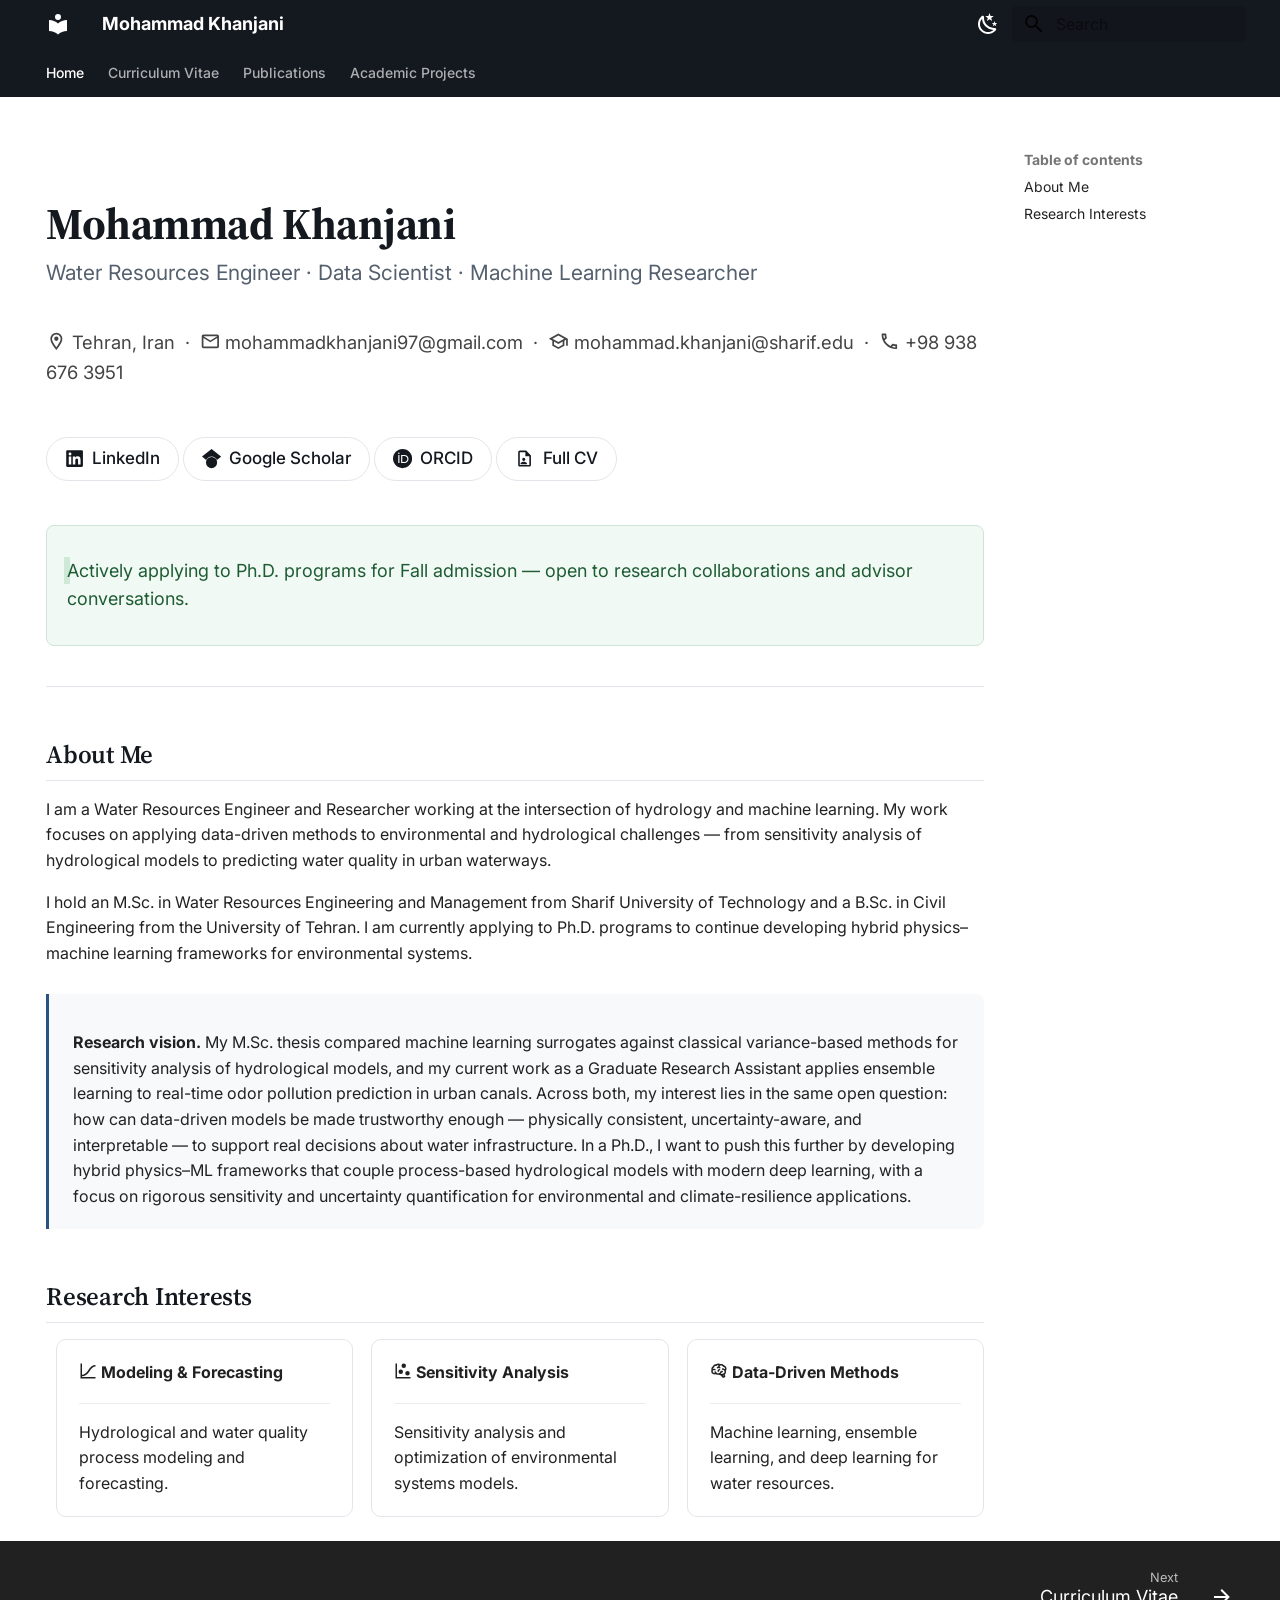
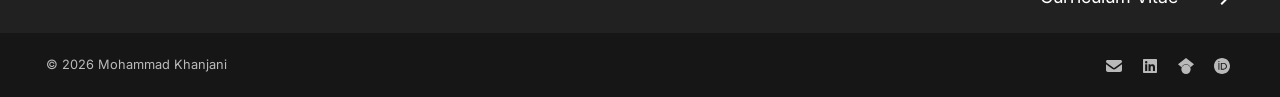
==== index.html @ a274e371 "Deployed  with MkDocs version: 1.6.1" ====
<!doctype html>
<html lang="en" class="no-js">
  <head>
    
      <meta charset="utf-8">
      <meta name="viewport" content="width=device-width,initial-scale=1">
      
        <meta name="description" content="Water Resources Engineer | Data Scientist | Machine Learning Researcher">
      
      
      
        <link rel="canonical" href="https://m-khanjani.github.io/">
      
      
      
        <link rel="next" href="cv/">
      
      
        
      
      
      <link rel="icon" href="assets/images/favicon.png">
      <meta name="generator" content="mkdocs-1.6.1, mkdocs-material-9.7.7">
    
    
      
        <title>Mohammad Khanjani</title>
      
    
    
      <link rel="stylesheet" href="assets/stylesheets/main.ec1eaa64.min.css">
      
        
        <link rel="stylesheet" href="assets/stylesheets/palette.ab4e12ef.min.css">
      
      


    
    
      
    
    
      
        
        
        <link rel="preconnect" href="https://fonts.gstatic.com" crossorigin>
        <link rel="stylesheet" href="https://fonts.googleapis.com/css?family=Roboto:300,300i,400,400i,700,700i%7CRoboto+Mono:400,400i,700,700i&display=fallback">
        <style>:root{--md-text-font:"Roboto";--md-code-font:"Roboto Mono"}</style>
      
    
    
      <link rel="stylesheet" href="assets/extra.css">
    
    <script>__md_scope=new URL(".",location),__md_hash=e=>[...e].reduce(((e,_)=>(e<<5)-e+_.charCodeAt(0)),0),__md_get=(e,_=localStorage,t=__md_scope)=>JSON.parse(_.getItem(t.pathname+"."+e)),__md_set=(e,_,t=localStorage,a=__md_scope)=>{try{t.setItem(a.pathname+"."+e,JSON.stringify(_))}catch(e){}}</script>
    
      

    
    
  </head>
  
  
    
    
      
    
    
    
    
    <body dir="ltr" data-md-color-scheme="default" data-md-color-primary="white" data-md-color-accent="indigo">
  
    
    <input class="md-toggle" data-md-toggle="drawer" type="checkbox" id="__drawer" autocomplete="off">
    <input class="md-toggle" data-md-toggle="search" type="checkbox" id="__search" autocomplete="off">
    <label class="md-overlay" for="__drawer"></label>
    <div data-md-component="skip">
      
        
        <a href="#mohammad-khanjani" class="md-skip">
          Skip to content
        </a>
      
    </div>
    <div data-md-component="announce">
      
    </div>
    
    
      

<header class="md-header" data-md-component="header">
  <nav class="md-header__inner md-grid" aria-label="Header">
    <a href="." title="Mohammad Khanjani" class="md-header__button md-logo" aria-label="Mohammad Khanjani" data-md-component="logo">
      
  
  <svg xmlns="http://www.w3.org/2000/svg" viewBox="0 0 24 24"><path d="M12 8a3 3 0 0 0 3-3 3 3 0 0 0-3-3 3 3 0 0 0-3 3 3 3 0 0 0 3 3m0 3.54C9.64 9.35 6.5 8 3 8v11c3.5 0 6.64 1.35 9 3.54 2.36-2.19 5.5-3.54 9-3.54V8c-3.5 0-6.64 1.35-9 3.54"/></svg>

    </a>
    <label class="md-header__button md-icon" for="__drawer">
      
      <svg xmlns="http://www.w3.org/2000/svg" viewBox="0 0 24 24"><path d="M3 6h18v2H3zm0 5h18v2H3zm0 5h18v2H3z"/></svg>
    </label>
    <div class="md-header__title" data-md-component="header-title">
      <div class="md-header__ellipsis">
        <div class="md-header__topic">
          <span class="md-ellipsis">
            Mohammad Khanjani
          </span>
        </div>
        <div class="md-header__topic" data-md-component="header-topic">
          <span class="md-ellipsis">
            
              Home
            
          </span>
        </div>
      </div>
    </div>
    
      
        <form class="md-header__option" data-md-component="palette">
  
    
    
    
    <input class="md-option" data-md-color-media="(prefers-color-scheme: light)" data-md-color-scheme="default" data-md-color-primary="white" data-md-color-accent="indigo"  aria-label="Switch to dark mode"  type="radio" name="__palette" id="__palette_0">
    
      <label class="md-header__button md-icon" title="Switch to dark mode" for="__palette_1" hidden>
        <svg xmlns="http://www.w3.org/2000/svg" viewBox="0 0 24 24"><path d="m17.75 4.09-2.53 1.94.91 3.06-2.63-1.81-2.63 1.81.91-3.06-2.53-1.94L12.44 4l1.06-3 1.06 3zm3.5 6.91-1.64 1.25.59 1.98-1.7-1.17-1.7 1.17.59-1.98L15.75 11l2.06-.05L18.5 9l.69 1.95zm-2.28 4.95c.83-.08 1.72 1.1 1.19 1.85-.32.45-.66.87-1.08 1.27C15.17 23 8.84 23 4.94 19.07c-3.91-3.9-3.91-10.24 0-14.14.4-.4.82-.76 1.27-1.08.75-.53 1.93.36 1.85 1.19-.27 2.86.69 5.83 2.89 8.02a9.96 9.96 0 0 0 8.02 2.89m-1.64 2.02a12.08 12.08 0 0 1-7.8-3.47c-2.17-2.19-3.33-5-3.49-7.82-2.81 3.14-2.7 7.96.31 10.98 3.02 3.01 7.84 3.12 10.98.31"/></svg>
      </label>
    
  
    
    
    
    <input class="md-option" data-md-color-media="(prefers-color-scheme: dark)" data-md-color-scheme="slate" data-md-color-primary="black" data-md-color-accent="indigo"  aria-label="Switch to light mode"  type="radio" name="__palette" id="__palette_1">
    
      <label class="md-header__button md-icon" title="Switch to light mode" for="__palette_0" hidden>
        <svg xmlns="http://www.w3.org/2000/svg" viewBox="0 0 24 24"><path d="M12 7a5 5 0 0 1 5 5 5 5 0 0 1-5 5 5 5 0 0 1-5-5 5 5 0 0 1 5-5m0 2a3 3 0 0 0-3 3 3 3 0 0 0 3 3 3 3 0 0 0 3-3 3 3 0 0 0-3-3m0-7 2.39 3.42C13.65 5.15 12.84 5 12 5s-1.65.15-2.39.42zM3.34 7l4.16-.35A7.2 7.2 0 0 0 5.94 8.5c-.44.74-.69 1.5-.83 2.29zm.02 10 1.76-3.77a7.131 7.131 0 0 0 2.38 4.14zM20.65 7l-1.77 3.79a7.02 7.02 0 0 0-2.38-4.15zm-.01 10-4.14.36c.59-.51 1.12-1.14 1.54-1.86.42-.73.69-1.5.83-2.29zM12 22l-2.41-3.44c.74.27 1.55.44 2.41.44.82 0 1.63-.17 2.37-.44z"/></svg>
      </label>
    
  
</form>
      
    
    
      <script>var palette=__md_get("__palette");if(palette&&palette.color){if("(prefers-color-scheme)"===palette.color.media){var media=matchMedia("(prefers-color-scheme: light)"),input=document.querySelector(media.matches?"[data-md-color-media='(prefers-color-scheme: light)']":"[data-md-color-media='(prefers-color-scheme: dark)']");palette.color.media=input.getAttribute("data-md-color-media"),palette.color.scheme=input.getAttribute("data-md-color-scheme"),palette.color.primary=input.getAttribute("data-md-color-primary"),palette.color.accent=input.getAttribute("data-md-color-accent")}for(var[key,value]of Object.entries(palette.color))document.body.setAttribute("data-md-color-"+key,value)}</script>
    
    
    
      
      
        <label class="md-header__button md-icon" for="__search">
          
          <svg xmlns="http://www.w3.org/2000/svg" viewBox="0 0 24 24"><path d="M9.5 3A6.5 6.5 0 0 1 16 9.5c0 1.61-.59 3.09-1.56 4.23l.27.27h.79l5 5-1.5 1.5-5-5v-.79l-.27-.27A6.52 6.52 0 0 1 9.5 16 6.5 6.5 0 0 1 3 9.5 6.5 6.5 0 0 1 9.5 3m0 2C7 5 5 7 5 9.5S7 14 9.5 14 14 12 14 9.5 12 5 9.5 5"/></svg>
        </label>
        <div class="md-search" data-md-component="search" role="dialog">
  <label class="md-search__overlay" for="__search"></label>
  <div class="md-search__inner" role="search">
    <form class="md-search__form" name="search">
      <input type="text" class="md-search__input" name="query" aria-label="Search" placeholder="Search" autocapitalize="off" autocorrect="off" autocomplete="off" spellcheck="false" data-md-component="search-query" required>
      <label class="md-search__icon md-icon" for="__search">
        
        <svg xmlns="http://www.w3.org/2000/svg" viewBox="0 0 24 24"><path d="M9.5 3A6.5 6.5 0 0 1 16 9.5c0 1.61-.59 3.09-1.56 4.23l.27.27h.79l5 5-1.5 1.5-5-5v-.79l-.27-.27A6.52 6.52 0 0 1 9.5 16 6.5 6.5 0 0 1 3 9.5 6.5 6.5 0 0 1 9.5 3m0 2C7 5 5 7 5 9.5S7 14 9.5 14 14 12 14 9.5 12 5 9.5 5"/></svg>
        
        <svg xmlns="http://www.w3.org/2000/svg" viewBox="0 0 24 24"><path d="M20 11v2H8l5.5 5.5-1.42 1.42L4.16 12l7.92-7.92L13.5 5.5 8 11z"/></svg>
      </label>
      <nav class="md-search__options" aria-label="Search">
        
        <button type="reset" class="md-search__icon md-icon" title="Clear" aria-label="Clear" tabindex="-1">
          
          <svg xmlns="http://www.w3.org/2000/svg" viewBox="0 0 24 24"><path d="M19 6.41 17.59 5 12 10.59 6.41 5 5 6.41 10.59 12 5 17.59 6.41 19 12 13.41 17.59 19 19 17.59 13.41 12z"/></svg>
        </button>
      </nav>
      
        <div class="md-search__suggest" data-md-component="search-suggest"></div>
      
    </form>
    <div class="md-search__output">
      <div class="md-search__scrollwrap" tabindex="0" data-md-scrollfix>
        <div class="md-search-result" data-md-component="search-result">
          <div class="md-search-result__meta">
            Initializing search
          </div>
          <ol class="md-search-result__list" role="presentation"></ol>
        </div>
      </div>
    </div>
  </div>
</div>
      
    
    
  </nav>
  
</header>
    
    <div class="md-container" data-md-component="container">
      
      
        
          
            
<nav class="md-tabs" aria-label="Tabs" data-md-component="tabs">
  <div class="md-grid">
    <ul class="md-tabs__list">
      
        
  
  
  
    
  
  
    <li class="md-tabs__item md-tabs__item--active">
      <a href="." class="md-tabs__link">
        
  
  
    
  
  Home

      </a>
    </li>
  

      
        
  
  
  
  
    <li class="md-tabs__item">
      <a href="cv/" class="md-tabs__link">
        
  
  
    
  
  Curriculum Vitae

      </a>
    </li>
  

      
        
  
  
  
  
    <li class="md-tabs__item">
      <a href="publications/" class="md-tabs__link">
        
  
  
    
  
  Publications

      </a>
    </li>
  

      
        
  
  
  
  
    <li class="md-tabs__item">
      <a href="projects/" class="md-tabs__link">
        
  
  
    
  
  Academic Projects

      </a>
    </li>
  

      
    </ul>
  </div>
</nav>
          
        
      
      <main class="md-main" data-md-component="main">
        <div class="md-main__inner md-grid">
          
            
              
                
              
              <div class="md-sidebar md-sidebar--primary" data-md-component="sidebar" data-md-type="navigation" hidden>
                <div class="md-sidebar__scrollwrap">
                  <div class="md-sidebar__inner">
                    


  


<nav class="md-nav md-nav--primary md-nav--lifted" aria-label="Navigation" data-md-level="0">
  <label class="md-nav__title" for="__drawer">
    <a href="." title="Mohammad Khanjani" class="md-nav__button md-logo" aria-label="Mohammad Khanjani" data-md-component="logo">
      
  
  <svg xmlns="http://www.w3.org/2000/svg" viewBox="0 0 24 24"><path d="M12 8a3 3 0 0 0 3-3 3 3 0 0 0-3-3 3 3 0 0 0-3 3 3 3 0 0 0 3 3m0 3.54C9.64 9.35 6.5 8 3 8v11c3.5 0 6.64 1.35 9 3.54 2.36-2.19 5.5-3.54 9-3.54V8c-3.5 0-6.64 1.35-9 3.54"/></svg>

    </a>
    Mohammad Khanjani
  </label>
  
  <ul class="md-nav__list" data-md-scrollfix>
    
      
      
  
  
    
  
  
  
    <li class="md-nav__item md-nav__item--active">
      
      <input class="md-nav__toggle md-toggle" type="checkbox" id="__toc">
      
      
        
      
      
        <label class="md-nav__link md-nav__link--active" for="__toc">
          
  
  
  <span class="md-ellipsis">
    
  
    Home
  

    
  </span>
  
  

          <span class="md-nav__icon md-icon"></span>
        </label>
      
      <a href="." class="md-nav__link md-nav__link--active">
        
  
  
  <span class="md-ellipsis">
    
  
    Home
  

    
  </span>
  
  

      </a>
      
        

<nav class="md-nav md-nav--secondary" aria-label="Table of contents">
  
  
  
    
  
  
    <label class="md-nav__title" for="__toc">
      <span class="md-nav__icon md-icon"></span>
      Table of contents
    </label>
    <ul class="md-nav__list" data-md-component="toc" data-md-scrollfix>
      
        <li class="md-nav__item">
  <a href="#about-me" class="md-nav__link">
    <span class="md-ellipsis">
      
        About Me
      
    </span>
  </a>
  
</li>
      
        <li class="md-nav__item">
  <a href="#research-interests" class="md-nav__link">
    <span class="md-ellipsis">
      
        Research Interests
      
    </span>
  </a>
  
</li>
      
    </ul>
  
</nav>
      
    </li>
  

    
      
      
  
  
  
  
    <li class="md-nav__item">
      <a href="cv/" class="md-nav__link">
        
  
  
  <span class="md-ellipsis">
    
  
    Curriculum Vitae
  

    
  </span>
  
  

      </a>
    </li>
  

    
      
      
  
  
  
  
    <li class="md-nav__item">
      <a href="publications/" class="md-nav__link">
        
  
  
  <span class="md-ellipsis">
    
  
    Publications
  

    
  </span>
  
  

      </a>
    </li>
  

    
      
      
  
  
  
  
    <li class="md-nav__item">
      <a href="projects/" class="md-nav__link">
        
  
  
  <span class="md-ellipsis">
    
  
    Academic Projects
  

    
  </span>
  
  

      </a>
    </li>
  

    
  </ul>
</nav>
                  </div>
                </div>
              </div>
            
            
              
                
              
              <div class="md-sidebar md-sidebar--secondary" data-md-component="sidebar" data-md-type="toc" >
                <div class="md-sidebar__scrollwrap">
                  <div class="md-sidebar__inner">
                    

<nav class="md-nav md-nav--secondary" aria-label="Table of contents">
  
  
  
    
  
  
    <label class="md-nav__title" for="__toc">
      <span class="md-nav__icon md-icon"></span>
      Table of contents
    </label>
    <ul class="md-nav__list" data-md-component="toc" data-md-scrollfix>
      
        <li class="md-nav__item">
  <a href="#about-me" class="md-nav__link">
    <span class="md-ellipsis">
      
        About Me
      
    </span>
  </a>
  
</li>
      
        <li class="md-nav__item">
  <a href="#research-interests" class="md-nav__link">
    <span class="md-ellipsis">
      
        Research Interests
      
    </span>
  </a>
  
</li>
      
    </ul>
  
</nav>
                  </div>
                </div>
              </div>
            
          
          
            <div class="md-content" data-md-component="content">
              
              <article class="md-content__inner md-typeset">
                
                  
  




<div class="hero">
<h1 id="mohammad-khanjani">Mohammad Khanjani<a class="headerlink" href="#mohammad-khanjani" title="Permanent link">&para;</a></h1>
<div class="tagline">Water Resources Engineer · Data Scientist · Machine Learning Researcher</div>
<div class="contact-row">
<p><span class="twemoji"><svg xmlns="http://www.w3.org/2000/svg" viewBox="0 0 24 24"><path d="M12 6.5A2.5 2.5 0 0 1 14.5 9a2.5 2.5 0 0 1-2.5 2.5A2.5 2.5 0 0 1 9.5 9 2.5 2.5 0 0 1 12 6.5M12 2a7 7 0 0 1 7 7c0 5.25-7 13-7 13S5 14.25 5 9a7 7 0 0 1 7-7m0 2a5 5 0 0 0-5 5c0 1 0 3 5 9.71C17 12 17 10 17 9a5 5 0 0 0-5-5"/></svg></span> Tehran, Iran &nbsp;·&nbsp;
<span class="twemoji"><svg xmlns="http://www.w3.org/2000/svg" viewBox="0 0 24 24"><path d="M22 6c0-1.1-.9-2-2-2H4c-1.1 0-2 .9-2 2v12c0 1.1.9 2 2 2h16c1.1 0 2-.9 2-2zm-2 0-8 5-8-5zm0 12H4V8l8 5 8-5z"/></svg></span> <a href="mailto:mohammadkhanjani97@gmail.com">mohammadkhanjani97@gmail.com</a> &nbsp;·&nbsp;
<span class="twemoji"><svg xmlns="http://www.w3.org/2000/svg" viewBox="0 0 24 24"><path d="M12 3 1 9l4 2.18v6L12 21l7-3.82v-6l2-1.09V17h2V9zm6.82 6L12 12.72 5.18 9 12 5.28zM17 16l-5 2.72L7 16v-3.73L12 15l5-2.73z"/></svg></span> <a href="mailto:mohammad.khanjani@sharif.edu">mohammad.khanjani@sharif.edu</a> &nbsp;·&nbsp;
<span class="twemoji"><svg xmlns="http://www.w3.org/2000/svg" viewBox="0 0 24 24"><path d="M20 15.5c-1.2 0-2.5-.2-3.6-.6h-.3c-.3 0-.5.1-.7.3l-2.2 2.2c-2.8-1.5-5.2-3.8-6.6-6.6l2.2-2.2c.3-.3.4-.7.2-1-.3-1.1-.5-2.4-.5-3.6 0-.5-.5-1-1-1H4c-.5 0-1 .5-1 1 0 9.4 7.6 17 17 17 .5 0 1-.5 1-1v-3.5c0-.5-.5-1-1-1M5 5h1.5c.1.9.3 1.8.5 2.6L5.8 8.8C5.4 7.6 5.1 6.3 5 5m14 14c-1.3-.1-2.6-.4-3.8-.8l1.2-1.2c.8.2 1.7.4 2.6.4z"/></svg></span> +98 938 676 3951</p>
</div>
<div class="links-row">
<p><a href="http://www.linkedin.com/in/mohammad-khanjani" target="_blank"><span class="twemoji"><svg xmlns="http://www.w3.org/2000/svg" viewBox="0 0 448 512"><!--! Font Awesome Free 7.1.0 by @fontawesome - https://fontawesome.com License - https://fontawesome.com/license/free (Icons: CC BY 4.0, Fonts: SIL OFL 1.1, Code: MIT License) Copyright 2025 Fonticons, Inc.--><path d="M416 32H31.9C14.3 32 0 46.5 0 64.3v383.4C0 465.5 14.3 480 31.9 480H416c17.6 0 32-14.5 32-32.3V64.3c0-17.8-14.4-32.3-32-32.3M135.4 416H69V202.2h66.5V416zM102.2 96a38.5 38.5 0 1 1 0 77 38.5 38.5 0 1 1 0-77m282.1 320h-66.4V312c0-24.8-.5-56.7-34.5-56.7-34.6 0-39.9 27-39.9 54.9V416h-66.4V202.2h63.7v29.2h.9c8.9-16.8 30.6-34.5 62.9-34.5 67.2 0 79.7 44.3 79.7 101.9z"/></svg></span> LinkedIn</a>
<a href="https://scholar.google.com/citations?user=9mB5DhoAAAAJ&amp;hl=en" target="_blank"><span class="twemoji"><svg xmlns="http://www.w3.org/2000/svg" viewBox="0 0 24 24"><path d="M5.242 13.769 0 9.5 12 0l12 9.5-5.242 4.269C17.548 11.249 14.978 9.5 12 9.5c-2.977 0-5.548 1.748-6.758 4.269M12 10a7 7 0 1 0 0 14 7 7 0 0 0 0-14"/></svg></span> Google Scholar</a>
<a href="https://orcid.org/0000-0002-9907-7045" target="_blank"><span class="twemoji"><svg xmlns="http://www.w3.org/2000/svg" viewBox="0 0 24 24"><path d="M12 0C5.372 0 0 5.372 0 12s5.372 12 12 12 12-5.372 12-12S18.628 0 12 0M7.369 4.378c.525 0 .947.431.947.947s-.422.947-.947.947a.95.95 0 0 1-.947-.947c0-.525.422-.947.947-.947m-.722 3.038h1.444v10.041H6.647zm3.562 0h3.9c3.712 0 5.344 2.653 5.344 5.025 0 2.578-2.016 5.025-5.325 5.025h-3.919zm1.444 1.303v7.444h2.297c3.272 0 4.022-2.484 4.022-3.722 0-2.016-1.284-3.722-4.097-3.722z"/></svg></span> ORCID</a>
<a href="cv/"><span class="twemoji"><svg xmlns="http://www.w3.org/2000/svg" viewBox="0 0 24 24"><path d="M14 2H6a2 2 0 0 0-2 2v16c0 1.11.89 2 2 2h12c1.11 0 2-.89 2-2V8zm4 18H6V4h7v5h5zm-5-7c0 1.1-.9 2-2 2s-2-.9-2-2 .9-2 2-2 2 .9 2 2m2 5v1H7v-1c0-1.33 2.67-2 4-2s4 .67 4 2"/></svg></span> Full CV</a></p>
</div>
<div class="status-banner">
<p><span class="dot"></span> Actively applying to Ph.D. programs for Fall admission — open to research collaborations and advisor conversations.</p>
</div>
</div>
<h2 id="about-me">About Me<a class="headerlink" href="#about-me" title="Permanent link">&para;</a></h2>
<p>I am a Water Resources Engineer and Researcher working at the intersection of hydrology and machine learning. My work focuses on applying data-driven methods to environmental and hydrological challenges — from sensitivity analysis of hydrological models to predicting water quality in urban waterways.</p>
<p>I hold an M.Sc. in Water Resources Engineering and Management from Sharif University of Technology and a B.Sc. in Civil Engineering from the University of Tehran. I am currently applying to Ph.D. programs to continue developing hybrid physics–machine learning frameworks for environmental systems.</p>
<div class="callout">
<p><strong>Research vision.</strong> My M.Sc. thesis compared machine learning surrogates against classical variance-based methods for sensitivity analysis of hydrological models, and my current work as a Graduate Research Assistant applies ensemble learning to real-time odor pollution prediction in urban canals. Across both, my interest lies in the same open question: how can data-driven models be made trustworthy enough — physically consistent, uncertainty-aware, and interpretable — to support real decisions about water infrastructure. In a Ph.D., I want to push this further by developing hybrid physics–ML frameworks that couple process-based hydrological models with modern deep learning, with a focus on rigorous sensitivity and uncertainty quantification for environmental and climate-resilience applications.</p>
</div>
<h2 id="research-interests">Research Interests<a class="headerlink" href="#research-interests" title="Permanent link">&para;</a></h2>
<div class="grid cards">
<ul>
<li>
<p><span class="twemoji"><svg xmlns="http://www.w3.org/2000/svg" viewBox="0 0 24 24"><path d="M4 19v1h18v2H2V2h2v15c3 0 6-2 8.1-5.6 3-5 6.3-7.4 9.9-7.4v2c-2.8 0-5.5 2.1-8.1 6.5C11.3 16.6 7.7 19 4 19"/></svg></span> <strong>Modeling &amp; Forecasting</strong></p>
<hr />
<p>Hydrological and water quality process modeling and forecasting.</p>
</li>
<li>
<p><span class="twemoji"><svg xmlns="http://www.w3.org/2000/svg" viewBox="0 0 24 24"><path d="M2 2h2v18h18v2H2zm7 8a3 3 0 0 1 3 3 3 3 0 0 1-3 3 3 3 0 0 1-3-3 3 3 0 0 1 3-3m4-8a3 3 0 0 1 3 3 3 3 0 0 1-3 3 3 3 0 0 1-3-3 3 3 0 0 1 3-3m5 10a3 3 0 0 1 3 3 3 3 0 0 1-3 3 3 3 0 0 1-3-3 3 3 0 0 1 3-3"/></svg></span> <strong>Sensitivity Analysis</strong></p>
<hr />
<p>Sensitivity analysis and optimization of environmental systems models.</p>
</li>
<li>
<p><span class="twemoji"><svg xmlns="http://www.w3.org/2000/svg" viewBox="0 0 24 24"><path d="M21.33 12.91c.09 1.55-.62 3.04-1.89 3.95l.77 1.49c.23.45.26.98.06 1.45-.19.47-.58.84-1.06 1l-.79.25a1.687 1.687 0 0 1-1.86-.55L14.44 18c-.89-.15-1.73-.53-2.44-1.1-.5.15-1 .23-1.5.23-.88 0-1.76-.27-2.5-.79-.53.16-1.07.23-1.62.22-.79.01-1.57-.15-2.3-.45a4.1 4.1 0 0 1-2.43-3.61c-.08-.72.04-1.45.35-2.11-.29-.75-.32-1.57-.07-2.33C2.3 7.11 3 6.32 3.87 5.82c.58-1.69 2.21-2.82 4-2.7 1.6-1.5 4.05-1.66 5.83-.37.42-.11.86-.17 1.3-.17 1.36-.03 2.65.57 3.5 1.64 2.04.53 3.5 2.35 3.58 4.47.05 1.11-.25 2.2-.86 3.13.07.36.11.72.11 1.09m-5-1.41c.57.07 1.02.5 1.02 1.07a1 1 0 0 1-1 1h-.63c-.32.9-.88 1.69-1.62 2.29.25.09.51.14.77.21 5.13-.07 4.53-3.2 4.53-3.25a2.59 2.59 0 0 0-2.69-2.49 1 1 0 0 1-1-1 1 1 0 0 1 1-1c1.23.03 2.41.49 3.33 1.3.05-.29.08-.59.08-.89-.06-1.24-.62-2.32-2.87-2.53-1.25-2.96-4.4-1.32-4.4-.4-.03.23.21.72.25.75a1 1 0 0 1 1 1c0 .55-.45 1-1 1-.53-.02-1.03-.22-1.43-.56-.48.31-1.03.5-1.6.56-.57.05-1.04-.35-1.07-.9a.97.97 0 0 1 .88-1.1c.16-.02.94-.14.94-.77 0-.66.25-1.29.68-1.79-.92-.25-1.91.08-2.91 1.29C6.75 5 6 5.25 5.45 7.2 4.5 7.67 4 8 3.78 9c1.08-.22 2.19-.13 3.22.25.5.19.78.75.59 1.29-.19.52-.77.78-1.29.59-.73-.32-1.55-.34-2.3-.06-.32.27-.32.83-.32 1.27 0 .74.37 1.43 1 1.83.53.27 1.12.41 1.71.4q-.225-.39-.39-.81a1.038 1.038 0 0 1 1.96-.68c.4 1.14 1.42 1.92 2.62 2.05 1.37-.07 2.59-.88 3.19-2.13.23-1.38 1.34-1.5 2.56-1.5m2 7.47-.62-1.3-.71.16 1 1.25zm-4.65-8.61a1 1 0 0 0-.91-1.03c-.71-.04-1.4.2-1.93.67-.57.58-.87 1.38-.84 2.19a1 1 0 0 0 1 1c.57 0 1-.45 1-1 0-.27.07-.54.23-.76.12-.1.27-.15.43-.15.55.03 1.02-.38 1.02-.92"/></svg></span> <strong>Data-Driven Methods</strong></p>
<hr />
<p>Machine learning, ensemble learning, and deep learning for water resources.</p>
</li>
</ul>
</div>







  
  




  



                
              </article>
            </div>
          
          
<script>var target=document.getElementById(location.hash.slice(1));target&&target.name&&(target.checked=target.name.startsWith("__tabbed_"))</script>
        </div>
        
          <button type="button" class="md-top md-icon" data-md-component="top" hidden>
  
  <svg xmlns="http://www.w3.org/2000/svg" viewBox="0 0 24 24"><path d="M13 20h-2V8l-5.5 5.5-1.42-1.42L12 4.16l7.92 7.92-1.42 1.42L13 8z"/></svg>
  Back to top
</button>
        
      </main>
      
        <footer class="md-footer">
  
    
      
        
      
      <nav class="md-footer__inner md-grid" aria-label="Footer" >
        
        
          
          <a href="cv/" class="md-footer__link md-footer__link--next" aria-label="Next: Curriculum Vitae">
            <div class="md-footer__title">
              <span class="md-footer__direction">
                Next
              </span>
              <div class="md-ellipsis">
                Curriculum Vitae
              </div>
            </div>
            <div class="md-footer__button md-icon">
              
              <svg xmlns="http://www.w3.org/2000/svg" viewBox="0 0 24 24"><path d="M4 11v2h12l-5.5 5.5 1.42 1.42L19.84 12l-7.92-7.92L10.5 5.5 16 11z"/></svg>
            </div>
          </a>
        
      </nav>
    
  
  <div class="md-footer-meta md-typeset">
    <div class="md-footer-meta__inner md-grid">
      <div class="md-copyright">
  
    <div class="md-copyright__highlight">
      © 2026 Mohammad Khanjani
    </div>
  
  
</div>
      
        
<div class="md-social">
  
    
    
    
    
    <a href="mailto:mohammadkhanjani97@gmail.com" target="_blank" rel="noopener" title="Email" class="md-social__link">
      <svg xmlns="http://www.w3.org/2000/svg" viewBox="0 0 512 512"><!--! Font Awesome Free 7.1.0 by @fontawesome - https://fontawesome.com License - https://fontawesome.com/license/free (Icons: CC BY 4.0, Fonts: SIL OFL 1.1, Code: MIT License) Copyright 2025 Fonticons, Inc.--><path d="M48 64C21.5 64 0 85.5 0 112c0 15.1 7.1 29.3 19.2 38.4l208 156a48 48 0 0 0 57.6 0l208-156c12.1-9.1 19.2-23.3 19.2-38.4 0-26.5-21.5-48-48-48zM0 196v188c0 35.3 28.7 64 64 64h384c35.3 0 64-28.7 64-64V196L313.6 344.8c-34.1 25.6-81.1 25.6-115.2 0z"/></svg>
    </a>
  
    
    
    
    
    <a href="http://www.linkedin.com/in/mohammad-khanjani" target="_blank" rel="noopener" title="LinkedIn" class="md-social__link">
      <svg xmlns="http://www.w3.org/2000/svg" viewBox="0 0 448 512"><!--! Font Awesome Free 7.1.0 by @fontawesome - https://fontawesome.com License - https://fontawesome.com/license/free (Icons: CC BY 4.0, Fonts: SIL OFL 1.1, Code: MIT License) Copyright 2025 Fonticons, Inc.--><path d="M416 32H31.9C14.3 32 0 46.5 0 64.3v383.4C0 465.5 14.3 480 31.9 480H416c17.6 0 32-14.5 32-32.3V64.3c0-17.8-14.4-32.3-32-32.3M135.4 416H69V202.2h66.5V416zM102.2 96a38.5 38.5 0 1 1 0 77 38.5 38.5 0 1 1 0-77m282.1 320h-66.4V312c0-24.8-.5-56.7-34.5-56.7-34.6 0-39.9 27-39.9 54.9V416h-66.4V202.2h63.7v29.2h.9c8.9-16.8 30.6-34.5 62.9-34.5 67.2 0 79.7 44.3 79.7 101.9z"/></svg>
    </a>
  
    
    
    
    
    <a href="https://scholar.google.com/citations?user=9mB5DhoAAAAJ&hl=en" target="_blank" rel="noopener" title="Google Scholar" class="md-social__link">
      <svg xmlns="http://www.w3.org/2000/svg" viewBox="0 0 24 24"><path d="M5.242 13.769 0 9.5 12 0l12 9.5-5.242 4.269C17.548 11.249 14.978 9.5 12 9.5c-2.977 0-5.548 1.748-6.758 4.269M12 10a7 7 0 1 0 0 14 7 7 0 0 0 0-14"/></svg>
    </a>
  
    
    
    
    
    <a href="https://orcid.org/0000-0002-9907-7045" target="_blank" rel="noopener" title="ORCID" class="md-social__link">
      <svg xmlns="http://www.w3.org/2000/svg" viewBox="0 0 24 24"><path d="M12 0C5.372 0 0 5.372 0 12s5.372 12 12 12 12-5.372 12-12S18.628 0 12 0M7.369 4.378c.525 0 .947.431.947.947s-.422.947-.947.947a.95.95 0 0 1-.947-.947c0-.525.422-.947.947-.947m-.722 3.038h1.444v10.041H6.647zm3.562 0h3.9c3.712 0 5.344 2.653 5.344 5.025 0 2.578-2.016 5.025-5.325 5.025h-3.919zm1.444 1.303v7.444h2.297c3.272 0 4.022-2.484 4.022-3.722 0-2.016-1.284-3.722-4.097-3.722z"/></svg>
    </a>
  
</div>
      
    </div>
  </div>
</footer>
      
    </div>
    <div class="md-dialog" data-md-component="dialog">
      <div class="md-dialog__inner md-typeset"></div>
    </div>
    
      <div class="md-progress" data-md-component="progress" role="progressbar"></div>
    
    
    
      
      
      <script id="__config" type="application/json">{"annotate": null, "base": ".", "features": ["navigation.top", "navigation.tabs", "navigation.tracking", "navigation.instant", "navigation.instant.progress", "navigation.footer", "content.code.copy", "content.tooltips", "search.suggest", "search.highlight", "toc.follow"], "search": "assets/javascripts/workers/search.2c215733.min.js", "tags": null, "translations": {"clipboard.copied": "Copied to clipboard", "clipboard.copy": "Copy to clipboard", "search.result.more.one": "1 more on this page", "search.result.more.other": "# more on this page", "search.result.none": "No matching documents", "search.result.one": "1 matching document", "search.result.other": "# matching documents", "search.result.placeholder": "Type to start searching", "search.result.term.missing": "Missing", "select.version": "Select version"}, "version": null}</script>
    
    
      <script src="assets/javascripts/bundle.d7400e89.min.js"></script>
      
    
  </body>
</html>
---- assets/stylesheets/main.ec1eaa64.min.css ----
@charset "UTF-8";html{-webkit-text-size-adjust:none;-moz-text-size-adjust:none;text-size-adjust:none;box-sizing:border-box}*,:after,:before{box-sizing:inherit}@media (prefers-reduced-motion){*,:after,:before{transition:none!important}}body{margin:0}a,button,input,label{-webkit-tap-highlight-color:transparent}a{color:inherit;text-decoration:none}hr{border:0;box-sizing:initial;display:block;height:.05rem;overflow:visible;padding:0}small{font-size:80%}sub,sup{line-height:1em}img{border-style:none}table{border-collapse:initial;border-spacing:0}td,th{font-weight:400;vertical-align:top}button{background:#0000;border:0;font-family:inherit;font-size:inherit;margin:0;padding:0}input{border:0;outline:none}:root{--md-primary-fg-color:#4051b5;--md-primary-fg-color--light:#5d6cc0;--md-primary-fg-color--dark:#303fa1;--md-primary-bg-color:#fff;--md-primary-bg-color--light:#ffffffb3;--md-accent-fg-color:#526cfe;--md-accent-fg-color--transparent:#526cfe1a;--md-accent-bg-color:#fff;--md-accent-bg-color--light:#ffffffb3}[data-md-color-scheme=default]{color-scheme:light}[data-md-color-scheme=default] img[src$="#gh-dark-mode-only"],[data-md-color-scheme=default] img[src$="#only-dark"]{display:none}:root,[data-md-color-scheme=default]{--md-hue:225deg;--md-default-fg-color:#000000de;--md-default-fg-color--light:#0000008a;--md-default-fg-color--lighter:#00000052;--md-default-fg-color--lightest:#00000012;--md-default-bg-color:#fff;--md-default-bg-color--light:#ffffffb3;--md-default-bg-color--lighter:#ffffff4d;--md-default-bg-color--lightest:#ffffff1f;--md-code-fg-color:#36464e;--md-code-bg-color:#f5f5f5;--md-code-bg-color--light:#f5f5f5b3;--md-code-bg-color--lighter:#f5f5f54d;--md-code-hl-color:#4287ff;--md-code-hl-color--light:#4287ff1a;--md-code-hl-number-color:#d52a2a;--md-code-hl-special-color:#db1457;--md-code-hl-function-color:#a846b9;--md-code-hl-constant-color:#6e59d9;--md-code-hl-keyword-color:#3f6ec6;--md-code-hl-string-color:#1c7d4d;--md-code-hl-name-color:var(--md-code-fg-color);--md-code-hl-operator-color:var(--md-default-fg-color--light);--md-code-hl-punctuation-color:var(--md-default-fg-color--light);--md-code-hl-comment-color:var(--md-default-fg-color--light);--md-code-hl-generic-color:var(--md-default-fg-color--light);--md-code-hl-variable-color:var(--md-default-fg-color--light);--md-typeset-color:var(--md-default-fg-color);--md-typeset-a-color:var(--md-primary-fg-color);--md-typeset-del-color:#f5503d26;--md-typeset-ins-color:#0bd57026;--md-typeset-kbd-color:#fafafa;--md-typeset-kbd-accent-color:#fff;--md-typeset-kbd-border-color:#b8b8b8;--md-typeset-mark-color:#ffff0080;--md-typeset-table-color:#0000001f;--md-typeset-table-color--light:rgba(0,0,0,.035);--md-admonition-fg-color:var(--md-default-fg-color);--md-admonition-bg-color:var(--md-default-bg-color);--md-warning-fg-color:#000000de;--md-warning-bg-color:#ff9;--md-footer-fg-color:#fff;--md-footer-fg-color--light:#ffffffb3;--md-footer-fg-color--lighter:#ffffff73;--md-footer-bg-color:#000000de;--md-footer-bg-color--dark:#00000052;--md-shadow-z1:0 0.2rem 0.5rem #0000000d,0 0 0.05rem #0000001a;--md-shadow-z2:0 0.2rem 0.5rem #0000001a,0 0 0.05rem #00000040;--md-shadow-z3:0 0.2rem 0.5rem #0003,0 0 0.05rem #00000059}.md-icon svg{fill:currentcolor;display:block;height:1.2rem;width:1.2rem}body{-webkit-font-smoothing:antialiased;-moz-osx-font-smoothing:grayscale;--md-text-font-family:var(--md-text-font,_),-apple-system,BlinkMacSystemFont,Helvetica,Arial,sans-serif;--md-code-font-family:var(--md-code-font,_),SFMono-Regular,Consolas,Menlo,monospace}aside,body,input{font-feature-settings:"kern","liga";color:var(--md-typeset-color);font-family:var(--md-text-font-family)}code,kbd,pre{font-feature-settings:"kern";font-family:var(--md-code-font-family)}:root{--md-typeset-table-sort-icon:url('data:image/svg+xml;charset=utf-8,<svg xmlns="http://www.w3.org/2000/svg" viewBox="0 0 24 24"><path d="m18 21-4-4h3V7h-3l4-4 4 4h-3v10h3M2 19v-2h10v2M2 13v-2h7v2M2 7V5h4v2z"/></svg>');--md-typeset-table-sort-icon--asc:url('data:image/svg+xml;charset=utf-8,<svg xmlns="http://www.w3.org/2000/svg" viewBox="0 0 24 24"><path d="M19 17h3l-4 4-4-4h3V3h2M2 17h10v2H2M6 5v2H2V5m0 6h7v2H2z"/></svg>');--md-typeset-table-sort-icon--desc:url('data:image/svg+xml;charset=utf-8,<svg xmlns="http://www.w3.org/2000/svg" viewBox="0 0 24 24"><path d="M19 7h3l-4-4-4 4h3v14h2M2 17h10v2H2M6 5v2H2V5m0 6h7v2H2z"/></svg>')}.md-typeset{-webkit-print-color-adjust:exact;color-adjust:exact;font-size:.8rem;line-height:1.6;overflow-wrap:break-word}@media print{.md-typeset{font-size:.68rem}}.md-typeset blockquote,.md-typeset dl,.md-typeset figure,.md-typeset ol,.md-typeset pre,.md-typeset ul{margin-bottom:1em;margin-top:1em}.md-typeset h1{color:var(--md-default-fg-color--light);font-size:2em;line-height:1.3;margin:0 0 1.25em}.md-typeset h1,.md-typeset h2{font-weight:300;letter-spacing:-.01em}.md-typeset h2{font-size:1.5625em;line-height:1.4;margin:1.6em 0 .64em}.md-typeset h3{font-size:1.25em;font-weight:400;letter-spacing:-.01em;line-height:1.5;margin:1.6em 0 .8em}.md-typeset h2+h3{margin-top:.8em}.md-typeset h4{font-weight:700;letter-spacing:-.01em;margin:1em 0}.md-typeset h5,.md-typeset h6{color:var(--md-default-fg-color--light);font-size:.8em;font-weight:700;letter-spacing:-.01em;margin:1.25em 0}.md-typeset h5{text-transform:uppercase}.md-typeset h5 code{text-transform:none}.md-typeset hr{border-bottom:.05rem solid var(--md-default-fg-color--lightest);display:flow-root;margin:1.5em 0}.md-typeset a{color:var(--md-typeset-a-color);word-break:break-word}.md-typeset a,.md-typeset a:before{transition:color 125ms}.md-typeset a:focus,.md-typeset a:hover{color:var(--md-accent-fg-color)}.md-typeset a:focus code,.md-typeset a:hover code{background-color:var(--md-accent-fg-color--transparent);color:var(--md-accent-fg-color)}.md-typeset a code{color:var(--md-typeset-a-color)}.md-typeset a.focus-visible{outline-color:var(--md-accent-fg-color);outline-offset:.2rem}.md-typeset code,.md-typeset kbd,.md-typeset pre{color:var(--md-code-fg-color);direction:ltr;font-variant-ligatures:none;transition:background-color 125ms}@media print{.md-typeset code,.md-typeset kbd,.md-typeset pre{white-space:pre-wrap}}.md-typeset code{background-color:var(--md-code-bg-color);border-radius:.1rem;-webkit-box-decoration-break:clone;box-decoration-break:clone;font-size:.85em;padding:0 .2941176471em;transition:color 125ms,background-color 125ms;word-break:break-word}.md-typeset code:not(.focus-visible){-webkit-tap-highlight-color:transparent;outline:none}.md-typeset pre{display:flow-root;line-height:1.4;position:relative}.md-typeset pre>code{-webkit-box-decoration-break:slice;box-decoration-break:slice;box-shadow:none;display:block;margin:0;outline-color:var(--md-accent-fg-color);overflow:auto;padding:.7720588235em 1.1764705882em;scrollbar-color:var(--md-default-fg-color--lighter) #0000;scrollbar-width:thin;touch-action:auto;word-break:normal}.md-typeset pre>code:hover{scrollbar-color:var(--md-accent-fg-color) #0000}.md-typeset pre>code::-webkit-scrollbar{height:.2rem;width:.2rem}.md-typeset pre>code::-webkit-scrollbar-thumb{background-color:var(--md-default-fg-color--lighter)}.md-typeset pre>code::-webkit-scrollbar-thumb:hover{background-color:var(--md-accent-fg-color)}.md-typeset kbd{background-color:var(--md-typeset-kbd-color);border-radius:.1rem;box-shadow:0 .1rem 0 .05rem var(--md-typeset-kbd-border-color),0 .1rem 0 var(--md-typeset-kbd-border-color),0 -.1rem .2rem var(--md-typeset-kbd-accent-color) inset;color:var(--md-default-fg-color);display:inline-block;font-size:.75em;padding:0 .6666666667em;vertical-align:text-top;word-break:break-word}.md-typeset mark{background-color:var(--md-typeset-mark-color);-webkit-box-decoration-break:clone;box-decoration-break:clone;color:inherit;word-break:break-word}.md-typeset abbr{cursor:help;text-decoration:none}.md-typeset [data-preview],.md-typeset abbr{border-bottom:.05rem dotted var(--md-default-fg-color--light)}.md-typeset small{opacity:.75}[dir=ltr] .md-typeset sub,[dir=ltr] .md-typeset sup{margin-left:.078125em}[dir=rtl] .md-typeset sub,[dir=rtl] .md-typeset sup{margin-right:.078125em}[dir=ltr] .md-typeset blockquote{padding-left:.6rem}[dir=rtl] .md-typeset blockquote{padding-right:.6rem}[dir=ltr] .md-typeset blockquote{border-left:.2rem solid var(--md-default-fg-color--lighter)}[dir=rtl] .md-typeset blockquote{border-right:.2rem solid var(--md-default-fg-color--lighter)}.md-typeset blockquote{color:var(--md-default-fg-color--light);margin-left:0;margin-right:0}.md-typeset ul{list-style-type:disc}.md-typeset ul[type]{list-style-type:revert-layer}[dir=ltr] .md-typeset ol,[dir=ltr] .md-typeset ul{margin-left:.625em}[dir=rtl] .md-typeset ol,[dir=rtl] .md-typeset ul{margin-right:.625em}.md-typeset ol,.md-typeset ul{padding:0}.md-typeset ol:not([hidden]),.md-typeset ul:not([hidden]){display:flow-root}.md-typeset ol ol,.md-typeset ul ol{list-style-type:lower-alpha}.md-typeset ol ol ol,.md-typeset ul ol ol{list-style-type:lower-roman}.md-typeset ol ol ol ol,.md-typeset ul ol ol ol{list-style-type:upper-alpha}.md-typeset ol ol ol ol ol,.md-typeset ul ol ol ol ol{list-style-type:upper-roman}.md-typeset ol[type],.md-typeset ul[type]{list-style-type:revert-layer}[dir=ltr] .md-typeset ol li,[dir=ltr] .md-typeset ul li{margin-left:1.25em}[dir=rtl] .md-typeset ol li,[dir=rtl] .md-typeset ul li{margin-right:1.25em}.md-typeset ol li,.md-typeset ul li{margin-bottom:.5em}.md-typeset ol li blockquote,.md-typeset ol li p,.md-typeset ul li blockquote,.md-typeset ul li p{margin:.5em 0}.md-typeset ol li:last-child,.md-typeset ul li:last-child{margin-bottom:0}[dir=ltr] .md-typeset ol li ol,[dir=ltr] .md-typeset ol li ul,[dir=ltr] .md-typeset ul li ol,[dir=ltr] .md-typeset ul li ul{margin-left:.625em}[dir=rtl] .md-typeset ol li ol,[dir=rtl] .md-typeset ol li ul,[dir=rtl] .md-typeset ul li ol,[dir=rtl] .md-typeset ul li ul{margin-right:.625em}.md-typeset ol li ol,.md-typeset ol li ul,.md-typeset ul li ol,.md-typeset ul li ul{margin-bottom:.5em;margin-top:.5em}[dir=ltr] .md-typeset dd{margin-left:1.875em}[dir=rtl] .md-typeset dd{margin-right:1.875em}.md-typeset dd{margin-bottom:1.5em;margin-top:1em}.md-typeset img,.md-typeset svg,.md-typeset video{height:auto;max-width:100%}.md-typeset img[align=left]{margin:1em 1em 1em 0}.md-typeset img[align=right]{margin:1em 0 1em 1em}.md-typeset img[align]:only-child{margin-top:0}.md-typeset figure{display:flow-root;margin:1em auto;max-width:100%;text-align:center;width:fit-content}.md-typeset figure img{display:block;margin:0 auto}.md-typeset figcaption{font-style:italic;margin:1em auto;max-width:24rem}.md-typeset iframe{max-width:100%}.md-typeset table:not([class]){background-color:var(--md-default-bg-color);border:.05rem solid var(--md-typeset-table-color);border-radius:.1rem;display:inline-block;font-size:.64rem;max-width:100%;overflow:auto;touch-action:auto}@media print{.md-typeset table:not([class]){display:table}}.md-typeset table:not([class])+*{margin-top:1.5em}.md-typeset table:not([class]) td>:first-child,.md-typeset table:not([class]) th>:first-child{margin-top:0}.md-typeset table:not([class]) td>:last-child,.md-typeset table:not([class]) th>:last-child{margin-bottom:0}.md-typeset table:not([class]) td:not([align]),.md-typeset table:not([class]) th:not([align]){text-align:left}[dir=rtl] .md-typeset table:not([class]) td:not([align]),[dir=rtl] .md-typeset table:not([class]) th:not([align]){text-align:right}.md-typeset table:not([class]) th{font-weight:700;min-width:5rem;padding:.9375em 1.25em;vertical-align:top}.md-typeset table:not([class]) td{border-top:.05rem solid var(--md-typeset-table-color);padding:.9375em 1.25em;vertical-align:top}.md-typeset table:not([class]) tbody tr{transition:background-color 125ms}.md-typeset table:not([class]) tbody tr:hover{background-color:var(--md-typeset-table-color--light);box-shadow:0 .05rem 0 var(--md-default-bg-color) inset}.md-typeset table:not([class]) a{word-break:normal}.md-typeset table th[role=columnheader]{cursor:pointer}[dir=ltr] .md-typeset table th[role=columnheader]:after{margin-left:.5em}[dir=rtl] .md-typeset table th[role=columnheader]:after{margin-right:.5em}.md-typeset table th[role=columnheader]:after{content:"";display:inline-block;height:1.2em;-webkit-mask-image:var(--md-typeset-table-sort-icon);mask-image:var(--md-typeset-table-sort-icon);-webkit-mask-repeat:no-repeat;mask-repeat:no-repeat;-webkit-mask-size:contain;mask-size:contain;transition:background-color 125ms;vertical-align:text-bottom;width:1.2em}.md-typeset table th[role=columnheader]:hover:after{background-color:var(--md-default-fg-color--lighter)}.md-typeset table th[role=columnheader][aria-sort=ascending]:after{background-color:var(--md-default-fg-color--light);-webkit-mask-image:var(--md-typeset-table-sort-icon--asc);mask-image:var(--md-typeset-table-sort-icon--asc)}.md-typeset table th[role=columnheader][aria-sort=descending]:after{background-color:var(--md-default-fg-color--light);-webkit-mask-image:var(--md-typeset-table-sort-icon--desc);mask-image:var(--md-typeset-table-sort-icon--desc)}.md-typeset__scrollwrap{margin:1em -.8rem;overflow-x:auto;touch-action:auto}.md-typeset__table{display:inline-block;margin-bottom:.5em;padding:0 .8rem}@media print{.md-typeset__table{display:block}}html .md-typeset__table table{display:table;margin:0;overflow:hidden;width:100%}@media screen and (max-width:44.984375em){.md-content__inner>pre{margin:1em -.8rem}.md-content__inner>pre code{border-radius:0}}.md-typeset .md-author{border-radius:100%;display:block;flex-shrink:0;height:1.6rem;overflow:hidden;position:relative;transition:color 125ms,transform 125ms;width:1.6rem}.md-typeset .md-author img{display:block}.md-typeset .md-author--more{background:var(--md-default-fg-color--lightest);color:var(--md-default-fg-color--lighter);font-size:.6rem;font-weight:700;line-height:1.6rem;text-align:center}.md-typeset .md-author--long{height:2.4rem;width:2.4rem}.md-typeset a.md-author{transform:scale(1)}.md-typeset a.md-author img{border-radius:100%;filter:grayscale(100%) opacity(75%);transition:filter 125ms}.md-typeset a.md-author:focus,.md-typeset a.md-author:hover{transform:scale(1.1);z-index:1}.md-typeset a.md-author:focus img,.md-typeset a.md-author:hover img{filter:grayscale(0)}.md-banner{background-color:var(--md-footer-bg-color);color:var(--md-footer-fg-color);overflow:auto}@media print{.md-banner{display:none}}.md-banner--warning{background-color:var(--md-warning-bg-color);color:var(--md-warning-fg-color)}.md-banner__inner{font-size:.7rem;margin:.6rem auto;padding:0 .8rem}[dir=ltr] .md-banner__button{float:right}[dir=rtl] .md-banner__button{float:left}.md-banner__button{color:inherit;cursor:pointer;transition:opacity .25s}.no-js .md-banner__button{display:none}.md-banner__button:hover{opacity:.7}html{font-size:125%;height:100%;overflow-x:hidden}@media screen and (min-width:100em){html{font-size:137.5%}}@media screen and (min-width:125em){html{font-size:150%}}body{background-color:var(--md-default-bg-color);display:flex;flex-direction:column;font-size:.5rem;min-height:100%;position:relative;width:100%}@media print{body{display:block}}@media screen and (max-width:59.984375em){body[data-md-scrolllock]{position:fixed}}.md-grid{margin-left:auto;margin-right:auto;max-width:61rem}.md-container{display:flex;flex-direction:column;flex-grow:1}@media print{.md-container{display:block}}.md-main{flex-grow:1}.md-main__inner{display:flex;height:100%;margin-top:1.5rem}.md-ellipsis{overflow:hidden;text-overflow:ellipsis}.md-toggle{display:none}.md-option{height:0;opacity:0;position:absolute;width:0}.md-option:checked+label:not([hidden]){display:block}.md-option.focus-visible+label{outline-color:var(--md-accent-fg-color);outline-style:auto}.md-skip{background-color:var(--md-default-fg-color);border-radius:.1rem;color:var(--md-default-bg-color);font-size:.64rem;margin:.5rem;opacity:0;outline-color:var(--md-accent-fg-color);padding:.3rem .5rem;position:fixed;transform:translateY(.4rem);z-index:-1}.md-skip:focus{opacity:1;transform:translateY(0);transition:transform .25s cubic-bezier(.4,0,.2,1),opacity 175ms 75ms;z-index:10}@page{margin:25mm}:root{--md-clipboard-icon:url('data:image/svg+xml;charset=utf-8,<svg xmlns="http://www.w3.org/2000/svg" viewBox="0 0 24 24"><path d="M19 21H8V7h11m0-2H8a2 2 0 0 0-2 2v14a2 2 0 0 0 2 2h11a2 2 0 0 0 2-2V7a2 2 0 0 0-2-2m-3-4H4a2 2 0 0 0-2 2v14h2V3h12z"/></svg>')}.md-clipboard{border-radius:.1rem;color:var(--md-default-fg-color--lightest);cursor:pointer;height:1.5em;outline-color:var(--md-accent-fg-color);outline-offset:.1rem;transition:color .25s;width:1.5em;z-index:1}@media print{.md-clipboard{display:none}}.md-clipboard:not(.focus-visible){-webkit-tap-highlight-color:transparent;outline:none}:hover>.md-clipboard{color:var(--md-default-fg-color--light)}.md-clipboard:focus,.md-clipboard:hover{color:var(--md-accent-fg-color)}.md-clipboard:after{background-color:currentcolor;content:"";display:block;height:1.125em;margin:0 auto;-webkit-mask-image:var(--md-clipboard-icon);mask-image:var(--md-clipboard-icon);-webkit-mask-position:center;mask-position:center;-webkit-mask-repeat:no-repeat;mask-repeat:no-repeat;-webkit-mask-size:contain;mask-size:contain;width:1.125em}.md-clipboard--inline{cursor:pointer}.md-clipboard--inline code{transition:color .25s,background-color .25s}.md-clipboard--inline:focus code,.md-clipboard--inline:hover code{background-color:var(--md-accent-fg-color--transparent);color:var(--md-accent-fg-color)}:root{--md-code-select-icon:url('data:image/svg+xml;charset=utf-8,<svg xmlns="http://www.w3.org/2000/svg" viewBox="0 0 24 24"><path d="M19 19h-4v2h4c1.1 0 2-.9 2-2v-4h-2m0-12h-4v2h4v4h2V5c0-1.1-.9-2-2-2M5 5h4V3H5c-1.1 0-2 .9-2 2v4h2m0 6H3v4c0 1.1.9 2 2 2h4v-2H5zm2-4h2v2H7zm4 0h2v2h-2zm4 0h2v2h-2zM7 7h2v2H7zm4 0h2v2h-2zm4 0h2v2h-2zm-8 8h2v2H7zm4 0h2v2h-2zm4 0h2v2h-2z"/></svg>');--md-code-copy-icon:url('data:image/svg+xml;charset=utf-8,<svg xmlns="http://www.w3.org/2000/svg" viewBox="0 0 24 24"><path d="M19 21H8V7h11m0-2H8a2 2 0 0 0-2 2v14a2 2 0 0 0 2 2h11a2 2 0 0 0 2-2V7a2 2 0 0 0-2-2m-3-4H4a2 2 0 0 0-2 2v14h2V3h12z"/></svg>')}.md-typeset .md-code__content{display:grid}.md-code__nav{background-color:var(--md-code-bg-color--lighter);border-radius:.1rem;display:flex;gap:.2rem;padding:.2rem;position:absolute;right:.25em;top:.25em;transition:background-color .25s;z-index:1}:hover>.md-code__nav{background-color:var(--md-code-bg-color--light)}.md-code__button{color:var(--md-default-fg-color--lightest);cursor:pointer;display:block;height:1.5em;outline-color:var(--md-accent-fg-color);outline-offset:.1rem;transition:color .25s;width:1.5em}:hover>*>.md-code__button{color:var(--md-default-fg-color--light)}.md-code__button.focus-visible,.md-code__button:hover{color:var(--md-accent-fg-color)}.md-code__button--active{color:var(--md-default-fg-color)!important}.md-code__button:after{background-color:currentcolor;content:"";display:block;height:1.125em;margin:0 auto;-webkit-mask-position:center;mask-position:center;-webkit-mask-repeat:no-repeat;mask-repeat:no-repeat;-webkit-mask-size:contain;mask-size:contain;width:1.125em}.md-code__button[data-md-type=select]:after{-webkit-mask-image:var(--md-code-select-icon);mask-image:var(--md-code-select-icon)}.md-code__button[data-md-type=copy]:after{-webkit-mask-image:var(--md-code-copy-icon);mask-image:var(--md-code-copy-icon)}@keyframes consent{0%{opacity:0;transform:translateY(100%)}to{opacity:1;transform:translateY(0)}}@keyframes overlay{0%{opacity:0}to{opacity:1}}.md-consent__overlay{animation:overlay .25s both;-webkit-backdrop-filter:blur(.1rem);backdrop-filter:blur(.1rem);background-color:#0000008a;height:100%;opacity:1;position:fixed;top:0;width:100%;z-index:5}.md-consent__inner{animation:consent .5s cubic-bezier(.1,.7,.1,1) both;background-color:var(--md-default-bg-color);border:0;border-radius:.1rem;bottom:0;box-shadow:0 0 .2rem #0000001a,0 .2rem .4rem #0003;max-height:100%;overflow:auto;padding:0;position:fixed;width:100%;z-index:5}.md-consent__form{padding:.8rem}.md-consent__settings{display:none;margin:1em 0}input:checked+.md-consent__settings{display:block}.md-consent__controls{margin-bottom:.8rem}.md-typeset .md-consent__controls .md-button{display:inline}@media screen and (max-width:44.984375em){.md-typeset .md-consent__controls .md-button{display:block;margin-top:.4rem;text-align:center;width:100%}}.md-consent label{cursor:pointer}.md-content{flex-grow:1;min-width:0}.md-content__inner{margin:0 .8rem 1.2rem;padding-top:.6rem}@media screen and (min-width:76.25em){[dir=ltr] .md-sidebar--primary:not([hidden])~.md-content>.md-content__inner{margin-left:1.2rem}[dir=ltr] .md-sidebar--secondary:not([hidden])~.md-content>.md-content__inner,[dir=rtl] .md-sidebar--primary:not([hidden])~.md-content>.md-content__inner{margin-right:1.2rem}[dir=rtl] .md-sidebar--secondary:not([hidden])~.md-content>.md-content__inner{margin-left:1.2rem}}.md-content__inner:before{content:"";display:block;height:.4rem}.md-content__inner>:last-child{margin-bottom:0}[dir=ltr] .md-content__button{float:right}[dir=rtl] .md-content__button{float:left}[dir=ltr] .md-content__button{margin-left:.4rem}[dir=rtl] .md-content__button{margin-right:.4rem}.md-content__button{margin:.4rem 0;padding:0}@media print{.md-content__button{display:none}}.md-typeset .md-content__button{color:var(--md-default-fg-color--lighter)}.md-content__button svg{display:inline;vertical-align:top}[dir=rtl] .md-content__button svg{transform:scaleX(-1)}[dir=ltr] .md-dialog{right:.8rem}[dir=rtl] .md-dialog{left:.8rem}.md-dialog{background-color:var(--md-default-fg-color);border-radius:.1rem;bottom:.8rem;box-shadow:var(--md-shadow-z3);min-width:11.1rem;opacity:0;padding:.4rem .6rem;pointer-events:none;position:fixed;transform:translateY(100%);transition:transform 0ms .4s,opacity .4s;z-index:4}@media print{.md-dialog{display:none}}.md-dialog--active{opacity:1;pointer-events:auto;transform:translateY(0);transition:transform .4s cubic-bezier(.075,.85,.175,1),opacity .4s}.md-dialog__inner{color:var(--md-default-bg-color);font-size:.7rem}.md-feedback{margin:2em 0 1em;text-align:center}.md-feedback fieldset{border:none;margin:0;padding:0}.md-feedback__title{font-weight:700;margin:1em auto}.md-feedback__inner{position:relative}.md-feedback__list{display:flex;flex-wrap:wrap;place-content:baseline center;position:relative}.md-feedback__list:hover .md-icon:not(:disabled){color:var(--md-default-fg-color--lighter)}:disabled .md-feedback__list{min-height:1.8rem}.md-feedback__icon{color:var(--md-default-fg-color--light);cursor:pointer;flex-shrink:0;margin:0 .1rem;transition:color 125ms}.md-feedback__icon:not(:disabled).md-icon:hover{color:var(--md-accent-fg-color)}.md-feedback__icon:disabled{color:var(--md-default-fg-color--lightest);pointer-events:none}.md-feedback__note{opacity:0;position:relative;transform:translateY(.4rem);transition:transform .4s cubic-bezier(.1,.7,.1,1),opacity .15s}.md-feedback__note>*{margin:0 auto;max-width:16rem}:disabled .md-feedback__note{opacity:1;transform:translateY(0)}@media print{.md-feedback{display:none}}.md-footer{background-color:var(--md-footer-bg-color);color:var(--md-footer-fg-color)}@media print{.md-footer{display:none}}.md-footer__inner{justify-content:space-between;overflow:auto;padding:.2rem}.md-footer__inner:not([hidden]){display:flex}.md-footer__link{align-items:end;display:flex;flex-grow:0.01;margin-bottom:.4rem;margin-top:1rem;max-width:100%;outline-color:var(--md-accent-fg-color);overflow:hidden;transition:opacity .25s}.md-footer__link:focus,.md-footer__link:hover{opacity:.7}[dir=rtl] .md-footer__link svg{transform:scaleX(-1)}@media screen and (max-width:44.984375em){.md-footer__link--prev{flex-shrink:0}.md-footer__link--prev .md-footer__title{display:none}}[dir=ltr] .md-footer__link--next{margin-left:auto}[dir=rtl] .md-footer__link--next{margin-right:auto}.md-footer__link--next{text-align:right}[dir=rtl] .md-footer__link--next{text-align:left}.md-footer__title{flex-grow:1;font-size:.9rem;margin-bottom:.7rem;max-width:calc(100% - 2.4rem);padding:0 1rem;white-space:nowrap}.md-footer__button{margin:.2rem;padding:.4rem}.md-footer__direction{font-size:.64rem;opacity:.7}.md-footer-meta{background-color:var(--md-footer-bg-color--dark)}.md-footer-meta__inner{display:flex;flex-wrap:wrap;justify-content:space-between;padding:.2rem}html .md-footer-meta.md-typeset a{color:var(--md-footer-fg-color--light)}html .md-footer-meta.md-typeset a:focus,html .md-footer-meta.md-typeset a:hover{color:var(--md-footer-fg-color)}.md-copyright{color:var(--md-footer-fg-color--lighter);font-size:.64rem;margin:auto .6rem;padding:.4rem 0;width:100%}@media screen and (min-width:45em){.md-copyright{width:auto}}.md-copyright__highlight{color:var(--md-footer-fg-color--light)}.md-social{display:inline-flex;gap:.2rem;margin:0 .4rem;padding:.2rem 0 .6rem}@media screen and (min-width:45em){.md-social{padding:.6rem 0}}.md-social__link{display:inline-block;height:1.6rem;text-align:center;width:1.6rem}.md-social__link:before{line-height:1.9}.md-social__link svg{fill:currentcolor;max-height:.8rem;vertical-align:-25%}.md-typeset .md-button{border:.1rem solid;border-radius:.1rem;color:var(--md-primary-fg-color);cursor:pointer;display:inline-block;font-weight:700;padding:.625em 2em;transition:color 125ms,background-color 125ms,border-color 125ms}.md-typeset .md-button--primary{background-color:var(--md-primary-fg-color);border-color:var(--md-primary-fg-color);color:var(--md-primary-bg-color)}.md-typeset .md-button:focus,.md-typeset .md-button:hover{background-color:var(--md-accent-fg-color);border-color:var(--md-accent-fg-color);color:var(--md-accent-bg-color)}[dir=ltr] .md-typeset .md-input{border-top-left-radius:.1rem}[dir=ltr] .md-typeset .md-input,[dir=rtl] .md-typeset .md-input{border-top-right-radius:.1rem}[dir=rtl] .md-typeset .md-input{border-top-left-radius:.1rem}.md-typeset .md-input{border-bottom:.1rem solid var(--md-default-fg-color--lighter);box-shadow:var(--md-shadow-z1);font-size:.8rem;height:1.8rem;padding:0 .6rem;transition:border .25s,box-shadow .25s}.md-typeset .md-input:focus,.md-typeset .md-input:hover{border-bottom-color:var(--md-accent-fg-color);box-shadow:var(--md-shadow-z2)}.md-typeset .md-input--stretch{width:100%}.md-header{background-color:var(--md-primary-fg-color);box-shadow:0 0 .2rem #0000,0 .2rem .4rem #0000;color:var(--md-primary-bg-color);display:block;left:0;position:sticky;right:0;top:0;z-index:4}@media print{.md-header{display:none}}.md-header[hidden]{transform:translateY(-100%);transition:transform .25s cubic-bezier(.8,0,.6,1),box-shadow .25s}.md-header--shadow{box-shadow:0 0 .2rem #0000001a,0 .2rem .4rem #0003;transition:transform .25s cubic-bezier(.1,.7,.1,1),box-shadow .25s}.md-header__inner{align-items:center;display:flex;padding:0 .2rem}.md-header__button{color:currentcolor;cursor:pointer;margin:.2rem;outline-color:var(--md-accent-fg-color);padding:.4rem;position:relative;transition:opacity .25s;vertical-align:middle;z-index:1}.md-header__button:hover{opacity:.7}.md-header__button:not([hidden]){display:inline-block}.md-header__button:not(.focus-visible){-webkit-tap-highlight-color:transparent;outline:none}.md-header__button.md-logo{margin:.2rem;padding:.4rem}@media screen and (max-width:76.234375em){.md-header__button.md-logo{display:none}}.md-header__button.md-logo img,.md-header__button.md-logo svg{fill:currentcolor;display:block;height:1.2rem;width:auto}@media screen and (min-width:60em){.md-header__button[for=__search]{display:none}}.no-js .md-header__button[for=__search]{display:none}[dir=rtl] .md-header__button[for=__search] svg{transform:scaleX(-1)}@media screen and (min-width:76.25em){.md-header__button[for=__drawer]{display:none}}.md-header__topic{display:flex;max-width:100%;position:absolute;transition:transform .4s cubic-bezier(.1,.7,.1,1),opacity .15s;white-space:nowrap}.md-header__topic+.md-header__topic{opacity:0;pointer-events:none;transform:translateX(1.25rem);transition:transform .4s cubic-bezier(1,.7,.1,.1),opacity .15s;z-index:-1}[dir=rtl] .md-header__topic+.md-header__topic{transform:translateX(-1.25rem)}.md-header__topic:first-child{font-weight:700}[dir=ltr] .md-header__title{margin-left:1rem;margin-right:.4rem}[dir=rtl] .md-header__title{margin-left:.4rem;margin-right:1rem}.md-header__title{flex-grow:1;font-size:.9rem;height:2.4rem;line-height:2.4rem}.md-header__title--active .md-header__topic{opacity:0;pointer-events:none;transform:translateX(-1.25rem);transition:transform .4s cubic-bezier(1,.7,.1,.1),opacity .15s;z-index:-1}[dir=rtl] .md-header__title--active .md-header__topic{transform:translateX(1.25rem)}.md-header__title--active .md-header__topic+.md-header__topic{opacity:1;pointer-events:auto;transform:translateX(0);transition:transform .4s cubic-bezier(.1,.7,.1,1),opacity .15s;z-index:0}.md-header__title>.md-header__ellipsis{height:100%;position:relative;width:100%}.md-header__option{display:flex;flex-shrink:0;max-width:100%;transition:max-width 0ms .25s,opacity .25s .25s;white-space:nowrap}[data-md-toggle=search]:checked~.md-header .md-header__option{max-width:0;opacity:0;transition:max-width 0ms,opacity 0ms}.md-header__option>input{bottom:0}.md-header__source{display:none}@media screen and (min-width:60em){[dir=ltr] .md-header__source{margin-left:1rem}[dir=rtl] .md-header__source{margin-right:1rem}.md-header__source{display:block;max-width:11.7rem;width:11.7rem}}@media screen and (min-width:76.25em){[dir=ltr] .md-header__source{margin-left:1.4rem}[dir=rtl] .md-header__source{margin-right:1.4rem}}.md-meta{color:var(--md-default-fg-color--light);font-size:.7rem;line-height:1.3}.md-meta__list{display:inline-flex;flex-wrap:wrap;list-style:none;margin:0;padding:0}.md-meta__item:not(:last-child):after{content:"·";margin-left:.2rem;margin-right:.2rem}.md-meta__link{color:var(--md-typeset-a-color)}.md-meta__link:focus,.md-meta__link:hover{color:var(--md-accent-fg-color)}.md-draft{background-color:#ff1744;border-radius:.125em;color:#fff;display:inline-block;font-weight:700;padding-left:.5714285714em;padding-right:.5714285714em}:root{--md-nav-icon--prev:url('data:image/svg+xml;charset=utf-8,<svg xmlns="http://www.w3.org/2000/svg" viewBox="0 0 24 24"><path d="M20 11v2H8l5.5 5.5-1.42 1.42L4.16 12l7.92-7.92L13.5 5.5 8 11z"/></svg>');--md-nav-icon--next:url('data:image/svg+xml;charset=utf-8,<svg xmlns="http://www.w3.org/2000/svg" viewBox="0 0 24 24"><path d="M8.59 16.58 13.17 12 8.59 7.41 10 6l6 6-6 6z"/></svg>');--md-toc-icon:url('data:image/svg+xml;charset=utf-8,<svg xmlns="http://www.w3.org/2000/svg" viewBox="0 0 24 24"><path d="M3 9h14V7H3zm0 4h14v-2H3zm0 4h14v-2H3zm16 0h2v-2h-2zm0-10v2h2V7zm0 6h2v-2h-2z"/></svg>')}.md-nav{font-size:.7rem;line-height:1.3}.md-nav__title{color:var(--md-default-fg-color--light);display:block;font-weight:700;overflow:hidden;padding:0 .6rem;text-overflow:ellipsis}.md-nav__title .md-nav__button{display:none}.md-nav__title .md-nav__button img{height:100%;width:auto}.md-nav__title .md-nav__button.md-logo img,.md-nav__title .md-nav__button.md-logo svg{fill:currentcolor;display:block;height:2.4rem;max-width:100%;object-fit:contain;width:auto}.md-nav__list{list-style:none;margin:0;padding:0}.md-nav__link{align-items:flex-start;display:flex;gap:.4rem;margin-top:.625em;scroll-snap-align:start;transition:color 125ms}.md-nav__link--passed,.md-nav__link--passed code{color:var(--md-default-fg-color--light)}.md-nav__item .md-nav__link--active,.md-nav__item .md-nav__link--active code{color:var(--md-typeset-a-color)}.md-nav__link .md-ellipsis{position:relative}.md-nav__link .md-ellipsis code{word-break:normal}[dir=ltr] .md-nav__link .md-icon:last-child{margin-left:auto}[dir=rtl] .md-nav__link .md-icon:last-child{margin-right:auto}.md-nav__link .md-typeset{font-size:.7rem;line-height:1.3}.md-nav__link svg{fill:currentcolor;flex-shrink:0;height:1.3em;position:relative}.md-nav__link[for]:focus,.md-nav__link[for]:hover,.md-nav__link[href]:focus,.md-nav__link[href]:hover{color:var(--md-accent-fg-color);cursor:pointer}.md-nav__link[for]:focus code,.md-nav__link[for]:hover code,.md-nav__link[href]:focus code,.md-nav__link[href]:hover code{background-color:var(--md-accent-fg-color--transparent);color:var(--md-accent-fg-color)}.md-nav__link.focus-visible{outline-color:var(--md-accent-fg-color);outline-offset:.2rem}.md-nav--primary .md-nav__link[for=__toc]{display:none}.md-nav--primary .md-nav__link[for=__toc] .md-icon:after{background-color:currentcolor;display:block;height:100%;-webkit-mask-image:var(--md-toc-icon);mask-image:var(--md-toc-icon);width:100%}.md-nav--primary .md-nav__link[for=__toc]~.md-nav{display:none}.md-nav__container>.md-nav__link{margin-top:0}.md-nav__container>.md-nav__link:first-child{flex-grow:1;min-width:0}.md-nav__icon{flex-shrink:0}.md-nav__source{display:none}@media screen and (max-width:76.234375em){.md-nav--primary,.md-nav--primary .md-nav{background-color:var(--md-default-bg-color);display:flex;flex-direction:column;height:100%;left:0;position:absolute;right:0;top:0;z-index:1}.md-nav--primary .md-nav__item,.md-nav--primary .md-nav__title{font-size:.8rem;line-height:1.5}.md-nav--primary .md-nav__title{background-color:var(--md-default-fg-color--lightest);color:var(--md-default-fg-color--light);cursor:pointer;height:5.6rem;line-height:2.4rem;padding:3rem .8rem .2rem;position:relative;white-space:nowrap}[dir=ltr] .md-nav--primary .md-nav__title .md-nav__icon{left:.4rem}[dir=rtl] .md-nav--primary .md-nav__title .md-nav__icon{right:.4rem}.md-nav--primary .md-nav__title .md-nav__icon{display:block;height:1.2rem;margin:.2rem;position:absolute;top:.4rem;width:1.2rem}.md-nav--primary .md-nav__title .md-nav__icon:after{background-color:currentcolor;content:"";display:block;height:100%;-webkit-mask-image:var(--md-nav-icon--prev);mask-image:var(--md-nav-icon--prev);-webkit-mask-position:center;mask-position:center;-webkit-mask-repeat:no-repeat;mask-repeat:no-repeat;-webkit-mask-size:contain;mask-size:contain;width:100%}.md-nav--primary .md-nav__title~.md-nav__list{background-color:var(--md-default-bg-color);box-shadow:0 .05rem 0 var(--md-default-fg-color--lightest) inset;overflow-y:auto;scroll-snap-type:y mandatory;touch-action:pan-y}.md-nav--primary .md-nav__title~.md-nav__list>:first-child{border-top:0}.md-nav--primary .md-nav__title[for=__drawer]{background-color:var(--md-primary-fg-color);color:var(--md-primary-bg-color);font-weight:700}.md-nav--primary .md-nav__title .md-logo{display:block;left:.2rem;margin:.2rem;padding:.4rem;position:absolute;right:.2rem;top:.2rem}.md-nav--primary .md-nav__list{flex:1}.md-nav--primary .md-nav__item{border-top:.05rem solid var(--md-default-fg-color--lightest)}.md-nav--primary .md-nav__item--active>.md-nav__link{color:var(--md-typeset-a-color)}.md-nav--primary .md-nav__item--active>.md-nav__link:focus,.md-nav--primary .md-nav__item--active>.md-nav__link:hover{color:var(--md-accent-fg-color)}.md-nav--primary .md-nav__link{margin-top:0;padding:.6rem .8rem}.md-nav--primary .md-nav__link svg{margin-top:.1em}.md-nav--primary .md-nav__link>.md-nav__link{padding:0}[dir=ltr] .md-nav--primary .md-nav__link .md-nav__icon{margin-right:-.2rem}[dir=rtl] .md-nav--primary .md-nav__link .md-nav__icon{margin-left:-.2rem}.md-nav--primary .md-nav__link .md-nav__icon{font-size:1.2rem;height:1.2rem;width:1.2rem}.md-nav--primary .md-nav__link .md-nav__icon:after{background-color:currentcolor;content:"";display:block;height:100%;-webkit-mask-image:var(--md-nav-icon--next);mask-image:var(--md-nav-icon--next);-webkit-mask-position:center;mask-position:center;-webkit-mask-repeat:no-repeat;mask-repeat:no-repeat;-webkit-mask-size:contain;mask-size:contain;width:100%}[dir=rtl] .md-nav--primary .md-nav__icon:after{transform:scale(-1)}.md-nav--primary .md-nav--secondary .md-nav{background-color:initial;position:static}[dir=ltr] .md-nav--primary .md-nav--secondary .md-nav .md-nav__link{padding-left:1.4rem}[dir=rtl] .md-nav--primary .md-nav--secondary .md-nav .md-nav__link{padding-right:1.4rem}[dir=ltr] .md-nav--primary .md-nav--secondary .md-nav .md-nav .md-nav__link{padding-left:2rem}[dir=rtl] .md-nav--primary .md-nav--secondary .md-nav .md-nav .md-nav__link{padding-right:2rem}[dir=ltr] .md-nav--primary .md-nav--secondary .md-nav .md-nav .md-nav .md-nav__link{padding-left:2.6rem}[dir=rtl] .md-nav--primary .md-nav--secondary .md-nav .md-nav .md-nav .md-nav__link{padding-right:2.6rem}[dir=ltr] .md-nav--primary .md-nav--secondary .md-nav .md-nav .md-nav .md-nav .md-nav__link{padding-left:3.2rem}[dir=rtl] .md-nav--primary .md-nav--secondary .md-nav .md-nav .md-nav .md-nav .md-nav__link{padding-right:3.2rem}.md-nav--secondary{background-color:initial}.md-nav__toggle~.md-nav{display:flex;opacity:0;transform:translateX(100%);transition:transform .25s cubic-bezier(.8,0,.6,1),opacity 125ms 50ms}[dir=rtl] .md-nav__toggle~.md-nav{transform:translateX(-100%)}.md-nav__toggle:checked~.md-nav{opacity:1;transform:translateX(0);transition:transform .25s cubic-bezier(.4,0,.2,1),opacity 125ms 125ms}.md-nav__toggle:checked~.md-nav>.md-nav__list{backface-visibility:hidden}}@media screen and (max-width:59.984375em){.md-nav--primary .md-nav__link[for=__toc]{display:flex}.md-nav--primary .md-nav__link[for=__toc] .md-icon:after{content:""}.md-nav--primary .md-nav__link[for=__toc]+.md-nav__link{display:none}.md-nav--primary .md-nav__link[for=__toc]~.md-nav{display:flex}.md-nav__source{background-color:var(--md-primary-fg-color--dark);color:var(--md-primary-bg-color);display:block;padding:0 .2rem}}@media screen and (min-width:60em) and (max-width:76.234375em){.md-nav--integrated .md-nav__link[for=__toc]{display:flex}.md-nav--integrated .md-nav__link[for=__toc] .md-icon:after{content:""}.md-nav--integrated .md-nav__link[for=__toc]+.md-nav__link{display:none}.md-nav--integrated .md-nav__link[for=__toc]~.md-nav{display:flex}}@media screen and (min-width:60em){.md-nav{margin-bottom:-.4rem}.md-nav--secondary .md-nav__title{background:var(--md-default-bg-color);box-shadow:0 0 .4rem .4rem var(--md-default-bg-color);position:sticky;top:0;z-index:1}.md-nav--secondary .md-nav__title[for=__toc]{scroll-snap-align:start}.md-nav--secondary .md-nav__title .md-nav__icon{display:none}[dir=ltr] .md-nav--secondary .md-nav__list{padding-left:.6rem}[dir=rtl] .md-nav--secondary .md-nav__list{padding-right:.6rem}.md-nav--secondary .md-nav__list{padding-bottom:.4rem}[dir=ltr] .md-nav--secondary .md-nav__item>.md-nav__link{margin-right:.4rem}[dir=rtl] .md-nav--secondary .md-nav__item>.md-nav__link{margin-left:.4rem}}@media screen and (min-width:76.25em){.md-nav{margin-bottom:-.4rem;transition:max-height .25s cubic-bezier(.86,0,.07,1)}.md-nav--primary .md-nav__title{background:var(--md-default-bg-color);box-shadow:0 0 .4rem .4rem var(--md-default-bg-color);position:sticky;top:0;z-index:1}.md-nav--primary .md-nav__title[for=__drawer]{scroll-snap-align:start}.md-nav--primary .md-nav__title .md-nav__icon{display:none}[dir=ltr] .md-nav--primary .md-nav__list{padding-left:.6rem}[dir=rtl] .md-nav--primary .md-nav__list{padding-right:.6rem}.md-nav--primary .md-nav__list{padding-bottom:.4rem}[dir=ltr] .md-nav--primary .md-nav__item>.md-nav__link{margin-right:.4rem}[dir=rtl] .md-nav--primary .md-nav__item>.md-nav__link{margin-left:.4rem}.md-nav__toggle~.md-nav{display:grid;grid-template-rows:minmax(.4rem,0fr);opacity:0;transition:grid-template-rows .25s cubic-bezier(.86,0,.07,1),opacity .25s,visibility 0ms .25s;visibility:collapse}.md-nav__toggle~.md-nav>.md-nav__list{overflow:hidden}.md-nav__toggle.md-toggle--indeterminate~.md-nav,.md-nav__toggle:checked~.md-nav{grid-template-rows:minmax(.4rem,1fr);opacity:1;transition:grid-template-rows .25s cubic-bezier(.86,0,.07,1),opacity .15s .1s,visibility 0ms;visibility:visible}.md-nav__toggle.md-toggle--indeterminate~.md-nav{transition:none}.md-nav__item--nested>.md-nav>.md-nav__title{display:none}.md-nav__item--section{display:block;margin:1.25em 0}.md-nav__item--section:last-child{margin-bottom:0}.md-nav__item--section>.md-nav__link{font-weight:700}.md-nav__item--section>.md-nav__link[for]{color:var(--md-default-fg-color--light)}.md-nav__item--section>.md-nav__link:not(.md-nav__container){pointer-events:none}.md-nav__item--section>.md-nav__link .md-icon,.md-nav__item--section>.md-nav__link>[for]{display:none}[dir=ltr] .md-nav__item--section>.md-nav{margin-left:-.6rem}[dir=rtl] .md-nav__item--section>.md-nav{margin-right:-.6rem}.md-nav__item--section>.md-nav{display:block;opacity:1;visibility:visible}.md-nav__item--section>.md-nav>.md-nav__list>.md-nav__item{padding:0}.md-nav__icon{border-radius:100%;height:.9rem;transition:background-color .25s;width:.9rem}.md-nav__icon:hover{background-color:var(--md-accent-fg-color--transparent)}.md-nav__icon:after{background-color:currentcolor;border-radius:100%;content:"";display:inline-block;height:100%;-webkit-mask-image:var(--md-nav-icon--next);mask-image:var(--md-nav-icon--next);-webkit-mask-position:center;mask-position:center;-webkit-mask-repeat:no-repeat;mask-repeat:no-repeat;-webkit-mask-size:contain;mask-size:contain;transition:transform .25s;vertical-align:-.1rem;width:100%}[dir=rtl] .md-nav__icon:after{transform:rotate(180deg)}.md-nav__item--nested .md-nav__toggle:checked~.md-nav__link .md-nav__icon:after,.md-nav__item--nested .md-toggle--indeterminate~.md-nav__link .md-nav__icon:after{transform:rotate(90deg)}.md-nav--lifted>.md-nav__list>.md-nav__item,.md-nav--lifted>.md-nav__title{display:none}.md-nav--lifted>.md-nav__list>.md-nav__item--active{display:block}.md-nav--lifted>.md-nav__list>.md-nav__item--active>.md-nav__link{background:var(--md-default-bg-color);box-shadow:0 0 .4rem .4rem var(--md-default-bg-color);margin-top:0;position:sticky;top:0;z-index:1}.md-nav--lifted>.md-nav__list>.md-nav__item--active>.md-nav__link:not(.md-nav__container){pointer-events:none}.md-nav--lifted>.md-nav__list>.md-nav__item--active.md-nav__item--section{margin:0}[dir=ltr] .md-nav--lifted>.md-nav__list>.md-nav__item>.md-nav:not(.md-nav--secondary){margin-left:-.6rem}[dir=rtl] .md-nav--lifted>.md-nav__list>.md-nav__item>.md-nav:not(.md-nav--secondary){margin-right:-.6rem}.md-nav--lifted>.md-nav__list>.md-nav__item>[for]{color:var(--md-default-fg-color--light)}.md-nav--lifted .md-nav[data-md-level="1"]{grid-template-rows:minmax(.4rem,1fr);opacity:1;visibility:visible}[dir=ltr] .md-nav--integrated>.md-nav__list>.md-nav__item--active .md-nav--secondary{border-left:.05rem solid var(--md-primary-fg-color)}[dir=rtl] .md-nav--integrated>.md-nav__list>.md-nav__item--active .md-nav--secondary{border-right:.05rem solid var(--md-primary-fg-color)}.md-nav--integrated>.md-nav__list>.md-nav__item--active .md-nav--secondary{display:block;margin-bottom:1.25em;opacity:1;visibility:visible}.md-nav--integrated>.md-nav__list>.md-nav__item--active .md-nav--secondary>.md-nav__list{overflow:visible;padding-bottom:0}.md-nav--integrated>.md-nav__list>.md-nav__item--active .md-nav--secondary>.md-nav__title{display:none}}.md-pagination{font-size:.8rem;font-weight:700;gap:.4rem}.md-pagination,.md-pagination>*{align-items:center;display:flex;justify-content:center}.md-pagination>*{border-radius:.2rem;height:1.8rem;min-width:1.8rem;text-align:center}.md-pagination__current{background-color:var(--md-default-fg-color--lightest);color:var(--md-default-fg-color--light)}.md-pagination__link{transition:color 125ms,background-color 125ms}.md-pagination__link:focus,.md-pagination__link:hover{background-color:var(--md-accent-fg-color--transparent);color:var(--md-accent-fg-color)}.md-pagination__link:focus svg,.md-pagination__link:hover svg{color:var(--md-accent-fg-color)}.md-pagination__link.focus-visible{outline-color:var(--md-accent-fg-color);outline-offset:.2rem}.md-pagination__link svg{fill:currentcolor;color:var(--md-default-fg-color--lighter);display:block;max-height:100%;width:1.2rem}:root{--md-path-icon:url('data:image/svg+xml;charset=utf-8,<svg xmlns="http://www.w3.org/2000/svg" viewBox="0 0 24 24"><path d="M8.59 16.58 13.17 12 8.59 7.41 10 6l6 6-6 6z"/></svg>')}.md-path{font-size:.7rem;margin:0 .8rem;overflow:auto;padding-top:1.2rem}.md-path:not([hidden]){display:block}@media screen and (min-width:76.25em){.md-path{margin:0 1.2rem}}.md-path__list{align-items:center;display:flex;gap:.2rem;list-style:none;margin:0;padding:0}.md-path__item:not(:first-child){display:inline-flex;gap:.2rem;white-space:nowrap}.md-path__item:not(:first-child):before{background-color:var(--md-default-fg-color--lighter);content:"";display:inline;height:.8rem;-webkit-mask-image:var(--md-path-icon);mask-image:var(--md-path-icon);width:.8rem}.md-path__link{align-items:center;color:var(--md-default-fg-color--light);display:flex}.md-path__link:focus,.md-path__link:hover{color:var(--md-accent-fg-color)}:root{--md-post-pin-icon:url('data:image/svg+xml;charset=utf-8,<svg xmlns="http://www.w3.org/2000/svg" viewBox="0 0 24 24"><path d="M16 12V4h1V2H7v2h1v8l-2 2v2h5.2v6h1.6v-6H18v-2z"/></svg>')}.md-post__back{border-bottom:.05rem solid var(--md-default-fg-color--lightest);margin-bottom:1.2rem;padding-bottom:1.2rem}@media screen and (max-width:76.234375em){.md-post__back{display:none}}[dir=rtl] .md-post__back svg{transform:scaleX(-1)}.md-post__authors{display:flex;flex-direction:column;gap:.6rem;margin:0 .6rem 1.2rem}.md-post .md-post__meta a{transition:color 125ms}.md-post .md-post__meta a:focus,.md-post .md-post__meta a:hover{color:var(--md-accent-fg-color)}.md-post__title{color:var(--md-default-fg-color--light);font-weight:700}.md-post--excerpt{margin-bottom:3.2rem}.md-post--excerpt .md-post__header{align-items:center;display:flex;gap:.6rem;min-height:1.6rem}.md-post--excerpt .md-post__authors{align-items:center;display:inline-flex;flex-direction:row;gap:.2rem;margin:0;min-height:2.4rem}[dir=ltr] .md-post--excerpt .md-post__meta .md-meta__list{margin-right:.4rem}[dir=rtl] .md-post--excerpt .md-post__meta .md-meta__list{margin-left:.4rem}.md-post--excerpt .md-post__content>:first-child{--md-scroll-margin:6rem;margin-top:0}.md-post>.md-nav--secondary{margin:1em 0}.md-pin{background:var(--md-default-fg-color--lightest);border-radius:1rem;margin-top:-.05rem;padding:.2rem}.md-pin:after{background-color:currentcolor;content:"";display:block;height:.6rem;margin:0 auto;-webkit-mask-image:var(--md-post-pin-icon);mask-image:var(--md-post-pin-icon);-webkit-mask-position:center;mask-position:center;-webkit-mask-repeat:no-repeat;mask-repeat:no-repeat;-webkit-mask-size:contain;mask-size:contain;width:.6rem}.md-profile{align-items:center;display:flex;font-size:.7rem;gap:.6rem;line-height:1.4;width:100%}.md-profile__description{flex-grow:1}.md-content--post{display:flex}@media screen and (max-width:76.234375em){.md-content--post{flex-flow:column-reverse}}.md-content--post>.md-content__inner{flex-grow:1;min-width:0}@media screen and (min-width:76.25em){[dir=ltr] .md-content--post>.md-content__inner{margin-left:1.2rem}[dir=rtl] .md-content--post>.md-content__inner{margin-right:1.2rem}}@media screen and (max-width:76.234375em){.md-sidebar.md-sidebar--post{padding:0;position:static;width:100%}.md-sidebar.md-sidebar--post .md-sidebar__scrollwrap{overflow:visible}.md-sidebar.md-sidebar--post .md-sidebar__inner{padding:0}.md-sidebar.md-sidebar--post .md-post__meta{margin-left:.6rem;margin-right:.6rem}.md-sidebar.md-sidebar--post .md-nav__item{border:none;display:inline}.md-sidebar.md-sidebar--post .md-nav__list{display:inline-flex;flex-wrap:wrap;gap:.6rem;padding-bottom:.6rem;padding-top:.6rem}.md-sidebar.md-sidebar--post .md-nav__link{padding:0}.md-sidebar.md-sidebar--post .md-nav{height:auto;margin-bottom:0;position:static}}:root{--md-progress-value:0;--md-progress-delay:400ms}.md-progress{background:var(--md-primary-bg-color);height:.075rem;opacity:min(clamp(0,var(--md-progress-value),1),clamp(0,100 - var(--md-progress-value),1));position:fixed;top:0;transform:scaleX(calc(var(--md-progress-value)*1%));transform-origin:left;transition:transform .5s cubic-bezier(.19,1,.22,1),opacity .25s var(--md-progress-delay);width:100%;z-index:4}:root{--md-search-result-icon:url('data:image/svg+xml;charset=utf-8,<svg xmlns="http://www.w3.org/2000/svg" viewBox="0 0 24 24"><path d="M14 2H6a2 2 0 0 0-2 2v16a2 2 0 0 0 2 2h7c-.41-.25-.8-.56-1.14-.9-.33-.33-.61-.7-.86-1.1H6V4h7v5h5v1.18c.71.16 1.39.43 2 .82V8zm6.31 16.9c1.33-2.11.69-4.9-1.4-6.22-2.11-1.33-4.91-.68-6.22 1.4-1.34 2.11-.69 4.89 1.4 6.22 1.46.93 3.32.93 4.79.02L22 23.39 23.39 22zm-3.81.1a2.5 2.5 0 0 1-2.5-2.5 2.5 2.5 0 0 1 2.5-2.5 2.5 2.5 0 0 1 2.5 2.5 2.5 2.5 0 0 1-2.5 2.5"/></svg>')}.md-search{position:relative}@media screen and (min-width:60em){.md-search{padding:.2rem 0}}.no-js .md-search{display:none}.md-search__overlay{opacity:0;z-index:1}@media screen and (max-width:59.984375em){[dir=ltr] .md-search__overlay{left:-2.2rem}[dir=rtl] .md-search__overlay{right:-2.2rem}.md-search__overlay{background-color:var(--md-default-bg-color);border-radius:1rem;height:2rem;overflow:hidden;pointer-events:none;position:absolute;top:-1rem;transform-origin:center;transition:transform .3s .1s,opacity .2s .2s;width:2rem}[data-md-toggle=search]:checked~.md-header .md-search__overlay{opacity:1;transition:transform .4s,opacity .1s}}@media screen and (min-width:60em){[dir=ltr] .md-search__overlay{left:0}[dir=rtl] .md-search__overlay{right:0}.md-search__overlay{background-color:#0000008a;cursor:pointer;height:0;position:fixed;top:0;transition:width 0ms .25s,height 0ms .25s,opacity .25s;width:0}[data-md-toggle=search]:checked~.md-header .md-search__overlay{height:200vh;opacity:1;transition:width 0ms,height 0ms,opacity .25s;width:100%}}@media screen and (max-width:29.984375em){[data-md-toggle=search]:checked~.md-header .md-search__overlay{transform:scale(45)}}@media screen and (min-width:30em) and (max-width:44.984375em){[data-md-toggle=search]:checked~.md-header .md-search__overlay{transform:scale(60)}}@media screen and (min-width:45em) and (max-width:59.984375em){[data-md-toggle=search]:checked~.md-header .md-search__overlay{transform:scale(75)}}.md-search__inner{backface-visibility:hidden}@media screen and (max-width:59.984375em){[dir=ltr] .md-search__inner{left:0}[dir=rtl] .md-search__inner{right:0}.md-search__inner{height:0;opacity:0;overflow:hidden;position:fixed;top:0;transform:translateX(5%);transition:width 0ms .3s,height 0ms .3s,transform .15s cubic-bezier(.4,0,.2,1) .15s,opacity .15s .15s;width:0;z-index:2}[dir=rtl] .md-search__inner{transform:translateX(-5%)}[data-md-toggle=search]:checked~.md-header .md-search__inner{height:100%;opacity:1;transform:translateX(0);transition:width 0ms 0ms,height 0ms 0ms,transform .15s cubic-bezier(.1,.7,.1,1) .15s,opacity .15s .15s;width:100%}}@media screen and (min-width:60em){[dir=ltr] .md-search__inner{float:right}[dir=rtl] .md-search__inner{float:left}.md-search__inner{padding:.1rem 0;position:relative;transition:width .25s cubic-bezier(.1,.7,.1,1);width:11.7rem}}@media screen and (min-width:60em) and (max-width:76.234375em){[data-md-toggle=search]:checked~.md-header .md-search__inner{width:23.4rem}}@media screen and (min-width:76.25em){[data-md-toggle=search]:checked~.md-header .md-search__inner{width:34.4rem}}.md-search__form{background-color:var(--md-default-bg-color);box-shadow:0 0 .6rem #0000;height:2.4rem;position:relative;transition:color .25s,background-color .25s;z-index:2}@media screen and (min-width:60em){.md-search__form{background-color:#00000042;border-radius:.1rem;height:1.8rem}.md-search__form:hover{background-color:#ffffff1f}}[data-md-toggle=search]:checked~.md-header .md-search__form{background-color:var(--md-default-bg-color);border-radius:.1rem .1rem 0 0;box-shadow:0 0 .6rem #00000012;color:var(--md-default-fg-color)}[dir=ltr] .md-search__input{padding-left:3.6rem;padding-right:2.2rem}[dir=rtl] .md-search__input{padding-left:2.2rem;padding-right:3.6rem}.md-search__input{background:#0000;font-size:.9rem;height:100%;position:relative;text-overflow:ellipsis;width:100%;z-index:2}.md-search__input::placeholder{transition:color .25s}.md-search__input::placeholder,.md-search__input~.md-search__icon{color:var(--md-default-fg-color--light)}.md-search__input::-ms-clear{display:none}@media screen and (max-width:59.984375em){.md-search__input{font-size:.9rem;height:2.4rem;width:100%}}@media screen and (min-width:60em){[dir=ltr] .md-search__input{padding-left:2.2rem}[dir=rtl] .md-search__input{padding-right:2.2rem}.md-search__input{color:inherit;font-size:.8rem}.md-search__input::placeholder{color:var(--md-primary-bg-color--light)}.md-search__input+.md-search__icon{color:var(--md-primary-bg-color)}[data-md-toggle=search]:checked~.md-header .md-search__input{text-overflow:clip}[data-md-toggle=search]:checked~.md-header .md-search__input+.md-search__icon{color:var(--md-default-fg-color--light)}[data-md-toggle=search]:checked~.md-header .md-search__input::placeholder{color:#0000}}.md-search__icon{cursor:pointer;display:inline-block;height:1.2rem;transition:color .25s,opacity .25s;width:1.2rem}.md-search__icon:hover{opacity:.7}[dir=ltr] .md-search__icon[for=__search]{left:.5rem}[dir=rtl] .md-search__icon[for=__search]{right:.5rem}.md-search__icon[for=__search]{position:absolute;top:.3rem;z-index:2}[dir=rtl] .md-search__icon[for=__search] svg{transform:scaleX(-1)}@media screen and (max-width:59.984375em){[dir=ltr] .md-search__icon[for=__search]{left:.8rem}[dir=rtl] .md-search__icon[for=__search]{right:.8rem}.md-search__icon[for=__search]{top:.6rem}.md-search__icon[for=__search] svg:first-child{display:none}}@media screen and (min-width:60em){.md-search__icon[for=__search]{pointer-events:none}.md-search__icon[for=__search] svg:last-child{display:none}}[dir=ltr] .md-search__options{right:.5rem}[dir=rtl] .md-search__options{left:.5rem}.md-search__options{pointer-events:none;position:absolute;top:.3rem;z-index:2}@media screen and (max-width:59.984375em){[dir=ltr] .md-search__options{right:.8rem}[dir=rtl] .md-search__options{left:.8rem}.md-search__options{top:.6rem}}[dir=ltr] .md-search__options>.md-icon{margin-left:.2rem}[dir=rtl] .md-search__options>.md-icon{margin-right:.2rem}.md-search__options>.md-icon{color:var(--md-default-fg-color--light);opacity:0;transform:scale(.75);transition:transform .15s cubic-bezier(.1,.7,.1,1),opacity .15s}.md-search__options>.md-icon:not(.focus-visible){-webkit-tap-highlight-color:transparent;outline:none}[data-md-toggle=search]:checked~.md-header .md-search__input:valid~.md-search__options>.md-icon{opacity:1;pointer-events:auto;transform:scale(1)}[data-md-toggle=search]:checked~.md-header .md-search__input:valid~.md-search__options>.md-icon:hover{opacity:.7}[dir=ltr] .md-search__suggest{padding-left:3.6rem;padding-right:2.2rem}[dir=rtl] .md-search__suggest{padding-left:2.2rem;padding-right:3.6rem}.md-search__suggest{align-items:center;color:var(--md-default-fg-color--lighter);display:flex;font-size:.9rem;height:100%;opacity:0;position:absolute;top:0;transition:opacity 50ms;white-space:pre;width:100%}@media screen and (min-width:60em){[dir=ltr] .md-search__suggest{padding-left:2.2rem}[dir=rtl] .md-search__suggest{padding-right:2.2rem}.md-search__suggest{font-size:.8rem}}[data-md-toggle=search]:checked~.md-header .md-search__suggest{opacity:1;transition:opacity .3s .1s}[dir=ltr] .md-search__output{border-bottom-left-radius:.1rem}[dir=ltr] .md-search__output,[dir=rtl] .md-search__output{border-bottom-right-radius:.1rem}[dir=rtl] .md-search__output{border-bottom-left-radius:.1rem}.md-search__output{overflow:hidden;position:absolute;width:100%;z-index:1}@media screen and (max-width:59.984375em){.md-search__output{bottom:0;top:2.4rem}}@media screen and (min-width:60em){.md-search__output{opacity:0;top:1.9rem;transition:opacity .4s}[data-md-toggle=search]:checked~.md-header .md-search__output{box-shadow:var(--md-shadow-z3);opacity:1}}.md-search__scrollwrap{backface-visibility:hidden;background-color:var(--md-default-bg-color);height:100%;overflow-y:auto;touch-action:pan-y}@media (-webkit-max-device-pixel-ratio:1),(max-resolution:1dppx){.md-search__scrollwrap{transform:translateZ(0)}}@media screen and (min-width:60em) and (max-width:76.234375em){.md-search__scrollwrap{width:23.4rem}}@media screen and (min-width:76.25em){.md-search__scrollwrap{width:34.4rem}}@media screen and (min-width:60em){.md-search__scrollwrap{max-height:0;scrollbar-color:var(--md-default-fg-color--lighter) #0000;scrollbar-width:thin}[data-md-toggle=search]:checked~.md-header .md-search__scrollwrap{max-height:75vh}.md-search__scrollwrap:hover{scrollbar-color:var(--md-accent-fg-color) #0000}.md-search__scrollwrap::-webkit-scrollbar{height:.2rem;width:.2rem}.md-search__scrollwrap::-webkit-scrollbar-thumb{background-color:var(--md-default-fg-color--lighter)}.md-search__scrollwrap::-webkit-scrollbar-thumb:hover{background-color:var(--md-accent-fg-color)}}.md-search-result{color:var(--md-default-fg-color);word-break:break-word}.md-search-result__meta{background-color:var(--md-default-fg-color--lightest);color:var(--md-default-fg-color--light);font-size:.64rem;line-height:1.8rem;padding:0 .8rem;scroll-snap-align:start}@media screen and (min-width:60em){[dir=ltr] .md-search-result__meta{padding-left:2.2rem}[dir=rtl] .md-search-result__meta{padding-right:2.2rem}}.md-search-result__list{list-style:none;margin:0;padding:0;-webkit-user-select:none;user-select:none}.md-search-result__item{box-shadow:0 -.05rem var(--md-default-fg-color--lightest)}.md-search-result__item:first-child{box-shadow:none}.md-search-result__link{display:block;outline:none;scroll-snap-align:start;transition:background-color .25s}.md-search-result__link:focus,.md-search-result__link:hover{background-color:var(--md-accent-fg-color--transparent)}.md-search-result__link:last-child p:last-child{margin-bottom:.6rem}.md-search-result__more>summary{cursor:pointer;display:block;outline:none;position:sticky;scroll-snap-align:start;top:0;z-index:1}.md-search-result__more>summary::marker{display:none}.md-search-result__more>summary::-webkit-details-marker{display:none}.md-search-result__more>summary>div{color:var(--md-typeset-a-color);font-size:.64rem;padding:.75em .8rem;transition:color .25s,background-color .25s}@media screen and (min-width:60em){[dir=ltr] .md-search-result__more>summary>div{padding-left:2.2rem}[dir=rtl] .md-search-result__more>summary>div{padding-right:2.2rem}}.md-search-result__more>summary:focus>div,.md-search-result__more>summary:hover>div{background-color:var(--md-accent-fg-color--transparent);color:var(--md-accent-fg-color)}.md-search-result__more[open]>summary{background-color:var(--md-default-bg-color)}.md-search-result__article{overflow:hidden;padding:0 .8rem;position:relative}@media screen and (min-width:60em){[dir=ltr] .md-search-result__article{padding-left:2.2rem}[dir=rtl] .md-search-result__article{padding-right:2.2rem}}[dir=ltr] .md-search-result__icon{left:0}[dir=rtl] .md-search-result__icon{right:0}.md-search-result__icon{color:var(--md-default-fg-color--light);height:1.2rem;margin:.5rem;position:absolute;width:1.2rem}@media screen and (max-width:59.984375em){.md-search-result__icon{display:none}}.md-search-result__icon:after{background-color:currentcolor;content:"";display:inline-block;height:100%;-webkit-mask-image:var(--md-search-result-icon);mask-image:var(--md-search-result-icon);-webkit-mask-position:center;mask-position:center;-webkit-mask-repeat:no-repeat;mask-repeat:no-repeat;-webkit-mask-size:contain;mask-size:contain;width:100%}[dir=rtl] .md-search-result__icon:after{transform:scaleX(-1)}.md-search-result .md-typeset{color:var(--md-default-fg-color--light);font-size:.64rem;line-height:1.6}.md-search-result .md-typeset h1{color:var(--md-default-fg-color);font-size:.8rem;font-weight:400;line-height:1.4;margin:.55rem 0}.md-search-result .md-typeset h1 mark{text-decoration:none}.md-search-result .md-typeset h2{color:var(--md-default-fg-color);font-size:.64rem;font-weight:700;line-height:1.6;margin:.5em 0}.md-search-result .md-typeset h2 mark{text-decoration:none}.md-search-result__terms{color:var(--md-default-fg-color);display:block;font-size:.64rem;font-style:italic;margin:.5em 0}.md-search-result mark{background-color:initial;color:var(--md-accent-fg-color);text-decoration:underline}.md-select{position:relative;z-index:1}.md-select__inner{background-color:var(--md-default-bg-color);border-radius:.1rem;box-shadow:var(--md-shadow-z2);color:var(--md-default-fg-color);left:50%;margin-top:.2rem;max-height:0;opacity:0;position:absolute;top:calc(100% - .2rem);transform:translate3d(-50%,.3rem,0);transition:transform .25s 375ms,opacity .25s .25s,max-height 0ms .5s}.md-select:focus-within .md-select__inner,.md-select:hover .md-select__inner{max-height:10rem;opacity:1;transform:translate3d(-50%,0,0);transition:transform .25s cubic-bezier(.1,.7,.1,1),opacity .25s,max-height 0ms}.md-select__inner:after{border-bottom:.2rem solid #0000;border-bottom-color:var(--md-default-bg-color);border-left:.2rem solid #0000;border-right:.2rem solid #0000;border-top:0;content:"";height:0;left:50%;margin-left:-.2rem;margin-top:-.2rem;position:absolute;top:0;width:0}.md-select__list{border-radius:.1rem;font-size:.8rem;list-style-type:none;margin:0;max-height:inherit;overflow:auto;padding:0}.md-select__item{line-height:1.8rem}[dir=ltr] .md-select__link{padding-left:.6rem;padding-right:1.2rem}[dir=rtl] .md-select__link{padding-left:1.2rem;padding-right:.6rem}.md-select__link{cursor:pointer;display:block;outline:none;scroll-snap-align:start;transition:background-color .25s,color .25s;width:100%}.md-select__link:focus,.md-select__link:hover{color:var(--md-accent-fg-color)}.md-select__link:focus{background-color:var(--md-default-fg-color--lightest)}.md-sidebar{align-self:flex-start;flex-shrink:0;padding:1.2rem 0;position:sticky;top:2.4rem;width:12.1rem}@media print{.md-sidebar{display:none}}@media screen and (max-width:76.234375em){[dir=ltr] .md-sidebar--primary{left:-12.1rem}[dir=rtl] .md-sidebar--primary{right:-12.1rem}.md-sidebar--primary{background-color:var(--md-default-bg-color);display:block;height:100%;position:fixed;top:0;transform:translateX(0);transition:transform .25s cubic-bezier(.4,0,.2,1),box-shadow .25s;width:12.1rem;z-index:5}[data-md-toggle=drawer]:checked~.md-container .md-sidebar--primary{box-shadow:var(--md-shadow-z3);transform:translateX(12.1rem)}[dir=rtl] [data-md-toggle=drawer]:checked~.md-container .md-sidebar--primary{transform:translateX(-12.1rem)}.md-sidebar--primary .md-sidebar__scrollwrap{bottom:0;left:0;margin:0;overflow:hidden;position:absolute;right:0;scroll-snap-type:none;top:0}}@media screen and (min-width:76.25em){.md-sidebar{height:0}.no-js .md-sidebar{height:auto}.md-header--lifted~.md-container .md-sidebar{top:4.8rem}}.md-sidebar--secondary{display:none;order:2}@media screen and (min-width:60em){.md-sidebar--secondary{height:0}.no-js .md-sidebar--secondary{height:auto}.md-sidebar--secondary:not([hidden]){display:block}.md-sidebar--secondary .md-sidebar__scrollwrap{touch-action:pan-y}}.md-sidebar__scrollwrap{backface-visibility:hidden;margin:0 .2rem;overflow-y:auto;scrollbar-color:var(--md-default-fg-color--lighter) #0000}@media screen and (min-width:60em){.md-sidebar__scrollwrap{scrollbar-gutter:stable;scrollbar-width:thin}}.md-sidebar__scrollwrap::-webkit-scrollbar{height:.2rem;width:.2rem}.md-sidebar__scrollwrap:focus-within,.md-sidebar__scrollwrap:hover{scrollbar-color:var(--md-accent-fg-color) #0000}.md-sidebar__scrollwrap:focus-within::-webkit-scrollbar-thumb,.md-sidebar__scrollwrap:hover::-webkit-scrollbar-thumb{background-color:var(--md-default-fg-color--lighter)}.md-sidebar__scrollwrap:focus-within::-webkit-scrollbar-thumb:hover,.md-sidebar__scrollwrap:hover::-webkit-scrollbar-thumb:hover{background-color:var(--md-accent-fg-color)}@supports selector(::-webkit-scrollbar){.md-sidebar__scrollwrap{scrollbar-gutter:auto}[dir=ltr] .md-sidebar__inner{padding-right:calc(100% - 11.5rem)}[dir=rtl] .md-sidebar__inner{padding-left:calc(100% - 11.5rem)}}@media screen and (max-width:76.234375em){.md-overlay{background-color:#0000008a;height:0;opacity:0;position:fixed;top:0;transition:width 0ms .25s,height 0ms .25s,opacity .25s;width:0;z-index:5}[data-md-toggle=drawer]:checked~.md-overlay{height:100%;opacity:1;transition:width 0ms,height 0ms,opacity .25s;width:100%}}@keyframes facts{0%{height:0}to{height:.65rem}}@keyframes fact{0%{opacity:0;transform:translateY(100%)}50%{opacity:0}to{opacity:1;transform:translateY(0)}}:root{--md-source-forks-icon:url('data:image/svg+xml;charset=utf-8,<svg xmlns="http://www.w3.org/2000/svg" viewBox="0 0 16 16"><path d="M5 5.372v.878c0 .414.336.75.75.75h4.5a.75.75 0 0 0 .75-.75v-.878a2.25 2.25 0 1 1 1.5 0v.878a2.25 2.25 0 0 1-2.25 2.25h-1.5v2.128a2.251 2.251 0 1 1-1.5 0V8.5h-1.5A2.25 2.25 0 0 1 3.5 6.25v-.878a2.25 2.25 0 1 1 1.5 0M5 3.25a.75.75 0 1 0-1.5 0 .75.75 0 0 0 1.5 0m6.75.75a.75.75 0 1 0 0-1.5.75.75 0 0 0 0 1.5m-3 8.75a.75.75 0 1 0-1.5 0 .75.75 0 0 0 1.5 0"/></svg>');--md-source-repositories-icon:url('data:image/svg+xml;charset=utf-8,<svg xmlns="http://www.w3.org/2000/svg" viewBox="0 0 16 16"><path d="M2 2.5A2.5 2.5 0 0 1 4.5 0h8.75a.75.75 0 0 1 .75.75v12.5a.75.75 0 0 1-.75.75h-2.5a.75.75 0 0 1 0-1.5h1.75v-2h-8a1 1 0 0 0-.714 1.7.75.75 0 1 1-1.072 1.05A2.5 2.5 0 0 1 2 11.5Zm10.5-1h-8a1 1 0 0 0-1 1v6.708A2.5 2.5 0 0 1 4.5 9h8ZM5 12.25a.25.25 0 0 1 .25-.25h3.5a.25.25 0 0 1 .25.25v3.25a.25.25 0 0 1-.4.2l-1.45-1.087a.25.25 0 0 0-.3 0L5.4 15.7a.25.25 0 0 1-.4-.2Z"/></svg>');--md-source-stars-icon:url('data:image/svg+xml;charset=utf-8,<svg xmlns="http://www.w3.org/2000/svg" viewBox="0 0 16 16"><path d="M8 .25a.75.75 0 0 1 .673.418l1.882 3.815 4.21.612a.75.75 0 0 1 .416 1.279l-3.046 2.97.719 4.192a.751.751 0 0 1-1.088.791L8 12.347l-3.766 1.98a.75.75 0 0 1-1.088-.79l.72-4.194L.818 6.374a.75.75 0 0 1 .416-1.28l4.21-.611L7.327.668A.75.75 0 0 1 8 .25m0 2.445L6.615 5.5a.75.75 0 0 1-.564.41l-3.097.45 2.24 2.184a.75.75 0 0 1 .216.664l-.528 3.084 2.769-1.456a.75.75 0 0 1 .698 0l2.77 1.456-.53-3.084a.75.75 0 0 1 .216-.664l2.24-2.183-3.096-.45a.75.75 0 0 1-.564-.41z"/></svg>');--md-source-version-icon:url('data:image/svg+xml;charset=utf-8,<svg xmlns="http://www.w3.org/2000/svg" viewBox="0 0 16 16"><path d="M1 7.775V2.75C1 1.784 1.784 1 2.75 1h5.025c.464 0 .91.184 1.238.513l6.25 6.25a1.75 1.75 0 0 1 0 2.474l-5.026 5.026a1.75 1.75 0 0 1-2.474 0l-6.25-6.25A1.75 1.75 0 0 1 1 7.775m1.5 0c0 .066.026.13.073.177l6.25 6.25a.25.25 0 0 0 .354 0l5.025-5.025a.25.25 0 0 0 0-.354l-6.25-6.25a.25.25 0 0 0-.177-.073H2.75a.25.25 0 0 0-.25.25ZM6 5a1 1 0 1 1 0 2 1 1 0 0 1 0-2"/></svg>')}.md-source{backface-visibility:hidden;display:block;font-size:.65rem;line-height:1.2;outline-color:var(--md-accent-fg-color);transition:opacity .25s;white-space:nowrap}.md-source:hover{opacity:.7}.md-source__icon{display:inline-block;height:2.4rem;vertical-align:middle;width:2rem}[dir=ltr] .md-source__icon svg{margin-left:.6rem}[dir=rtl] .md-source__icon svg{margin-right:.6rem}.md-source__icon svg{margin-top:.6rem}[dir=ltr] .md-source__icon+.md-source__repository{padding-left:2rem}[dir=rtl] .md-source__icon+.md-source__repository{padding-right:2rem}[dir=ltr] .md-source__icon+.md-source__repository{margin-left:-2rem}[dir=rtl] .md-source__icon+.md-source__repository{margin-right:-2rem}[dir=ltr] .md-source__repository{margin-left:.6rem}[dir=rtl] .md-source__repository{margin-right:.6rem}.md-source__repository{display:inline-block;max-width:calc(100% - 1.2rem);overflow:hidden;text-overflow:ellipsis;vertical-align:middle}.md-source__facts{display:flex;font-size:.55rem;gap:.4rem;list-style-type:none;margin:.1rem 0 0;opacity:.75;overflow:hidden;padding:0;width:100%}.md-source__repository--active .md-source__facts{animation:facts .25s ease-in}.md-source__fact{overflow:hidden;text-overflow:ellipsis}.md-source__repository--active .md-source__fact{animation:fact .4s ease-out}[dir=ltr] .md-source__fact:before{margin-right:.1rem}[dir=rtl] .md-source__fact:before{margin-left:.1rem}.md-source__fact:before{background-color:currentcolor;content:"";display:inline-block;height:.6rem;-webkit-mask-position:center;mask-position:center;-webkit-mask-repeat:no-repeat;mask-repeat:no-repeat;-webkit-mask-size:contain;mask-size:contain;vertical-align:text-top;width:.6rem}.md-source__fact:nth-child(1n+2){flex-shrink:0}.md-source__fact--version:before{-webkit-mask-image:var(--md-source-version-icon);mask-image:var(--md-source-version-icon)}.md-source__fact--stars:before{-webkit-mask-image:var(--md-source-stars-icon);mask-image:var(--md-source-stars-icon)}.md-source__fact--forks:before{-webkit-mask-image:var(--md-source-forks-icon);mask-image:var(--md-source-forks-icon)}.md-source__fact--repositories:before{-webkit-mask-image:var(--md-source-repositories-icon);mask-image:var(--md-source-repositories-icon)}.md-source-file{margin:1em 0}[dir=ltr] .md-source-file__fact{margin-right:.6rem}[dir=rtl] .md-source-file__fact{margin-left:.6rem}.md-source-file__fact{align-items:center;color:var(--md-default-fg-color--light);display:inline-flex;font-size:.68rem;gap:.3rem}.md-source-file__fact .md-icon{flex-shrink:0;margin-bottom:.05rem}[dir=ltr] .md-source-file__fact .md-author{float:left}[dir=rtl] .md-source-file__fact .md-author{float:right}.md-source-file__fact .md-author{margin-right:.2rem}.md-source-file__fact svg{width:.9rem}:root{--md-status:url('data:image/svg+xml;charset=utf-8,<svg xmlns="http://www.w3.org/2000/svg" viewBox="0 0 24 24"><path d="M11 9h2V7h-2m1 13c-4.41 0-8-3.59-8-8s3.59-8 8-8 8 3.59 8 8-3.59 8-8 8m0-18A10 10 0 0 0 2 12a10 10 0 0 0 10 10 10 10 0 0 0 10-10A10 10 0 0 0 12 2m-1 15h2v-6h-2z"/></svg>');--md-status--new:url('data:image/svg+xml;charset=utf-8,<svg xmlns="http://www.w3.org/2000/svg" viewBox="0 0 24 24"><path d="m23 12-2.44-2.78.34-3.68-3.61-.82-1.89-3.18L12 3 8.6 1.54 6.71 4.72l-3.61.81.34 3.68L1 12l2.44 2.78-.34 3.69 3.61.82 1.89 3.18L12 21l3.4 1.46 1.89-3.18 3.61-.82-.34-3.68zm-10 5h-2v-2h2zm0-4h-2V7h2z"/></svg>');--md-status--deprecated:url('data:image/svg+xml;charset=utf-8,<svg xmlns="http://www.w3.org/2000/svg" viewBox="0 0 24 24"><path d="M9 3v1H4v2h1v13a2 2 0 0 0 2 2h10a2 2 0 0 0 2-2V6h1V4h-5V3zm0 5h2v9H9zm4 0h2v9h-2z"/></svg>');--md-status--encrypted:url('data:image/svg+xml;charset=utf-8,<svg xmlns="http://www.w3.org/2000/svg" viewBox="0 0 24 24"><path d="M12 1 3 5v6c0 5.55 3.84 10.74 9 12 5.16-1.26 9-6.45 9-12V5zm0 6c1.4 0 2.8 1.1 2.8 2.5V11c.6 0 1.2.6 1.2 1.3v3.5c0 .6-.6 1.2-1.3 1.2H9.2c-.6 0-1.2-.6-1.2-1.3v-3.5c0-.6.6-1.2 1.2-1.2V9.5C9.2 8.1 10.6 7 12 7m0 1.2c-.8 0-1.5.5-1.5 1.3V11h3V9.5c0-.8-.7-1.3-1.5-1.3"/></svg>')}.md-status:after{background-color:var(--md-default-fg-color--light);content:"";display:inline-block;height:1.125em;-webkit-mask-image:var(--md-status);mask-image:var(--md-status);-webkit-mask-position:center;mask-position:center;-webkit-mask-repeat:no-repeat;mask-repeat:no-repeat;-webkit-mask-size:contain;mask-size:contain;vertical-align:text-bottom;width:1.125em}.md-status:hover:after{background-color:currentcolor}.md-status--new:after{-webkit-mask-image:var(--md-status--new);mask-image:var(--md-status--new)}.md-status--deprecated:after{-webkit-mask-image:var(--md-status--deprecated);mask-image:var(--md-status--deprecated)}.md-status--encrypted:after{-webkit-mask-image:var(--md-status--encrypted);mask-image:var(--md-status--encrypted)}.md-tabs{background-color:var(--md-primary-fg-color);color:var(--md-primary-bg-color);display:block;line-height:1.3;overflow:auto;width:100%;z-index:3}@media print{.md-tabs{display:none}}@media screen and (max-width:76.234375em){.md-tabs{display:none}}.md-tabs[hidden]{pointer-events:none}[dir=ltr] .md-tabs__list{margin-left:.2rem}[dir=rtl] .md-tabs__list{margin-right:.2rem}.md-tabs__list{contain:content;display:flex;list-style:none;margin:0;overflow:auto;padding:0;scrollbar-width:none;white-space:nowrap}.md-tabs__list::-webkit-scrollbar{display:none}.md-tabs__item{height:2.4rem;padding-left:.6rem;padding-right:.6rem}.md-tabs__item--active .md-tabs__link{color:inherit;opacity:1}.md-tabs__link{backface-visibility:hidden;display:flex;font-size:.7rem;margin-top:.8rem;opacity:.7;outline-color:var(--md-accent-fg-color);outline-offset:.2rem;transition:transform .4s cubic-bezier(.1,.7,.1,1),opacity .25s}.md-tabs__link:focus,.md-tabs__link:hover{color:inherit;opacity:1}[dir=ltr] .md-tabs__link svg{margin-right:.4rem}[dir=rtl] .md-tabs__link svg{margin-left:.4rem}.md-tabs__link svg{fill:currentcolor;height:1.3em}.md-tabs__item:nth-child(2) .md-tabs__link{transition-delay:20ms}.md-tabs__item:nth-child(3) .md-tabs__link{transition-delay:40ms}.md-tabs__item:nth-child(4) .md-tabs__link{transition-delay:60ms}.md-tabs__item:nth-child(5) .md-tabs__link{transition-delay:80ms}.md-tabs__item:nth-child(6) .md-tabs__link{transition-delay:.1s}.md-tabs__item:nth-child(7) .md-tabs__link{transition-delay:.12s}.md-tabs__item:nth-child(8) .md-tabs__link{transition-delay:.14s}.md-tabs__item:nth-child(9) .md-tabs__link{transition-delay:.16s}.md-tabs__item:nth-child(10) .md-tabs__link{transition-delay:.18s}.md-tabs__item:nth-child(11) .md-tabs__link{transition-delay:.2s}.md-tabs__item:nth-child(12) .md-tabs__link{transition-delay:.22s}.md-tabs__item:nth-child(13) .md-tabs__link{transition-delay:.24s}.md-tabs__item:nth-child(14) .md-tabs__link{transition-delay:.26s}.md-tabs__item:nth-child(15) .md-tabs__link{transition-delay:.28s}.md-tabs__item:nth-child(16) .md-tabs__link{transition-delay:.3s}.md-tabs[hidden] .md-tabs__link{opacity:0;transform:translateY(50%);transition:transform 0ms .1s,opacity .1s}:root{--md-tag-icon:url('data:image/svg+xml;charset=utf-8,<svg xmlns="http://www.w3.org/2000/svg" viewBox="0 0 24 24"><path d="m5.41 21 .71-4h-4l.35-2h4l1.06-6h-4l.35-2h4l.71-4h2l-.71 4h6l.71-4h2l-.71 4h4l-.35 2h-4l-1.06 6h4l-.35 2h-4l-.71 4h-2l.71-4h-6l-.71 4zM9.53 9l-1.06 6h6l1.06-6z"/></svg>')}.md-typeset .md-tags:not([hidden]){display:inline-flex;flex-wrap:wrap;gap:.5em;margin-bottom:.75em;margin-top:-.125em}.md-typeset .md-tag{align-items:center;background:var(--md-default-fg-color--lightest);border-radius:2.4rem;display:inline-flex;font-size:.64rem;font-size:min(.8em,.64rem);font-weight:700;gap:.5em;letter-spacing:normal;line-height:1.6;padding:.3125em .78125em}.md-typeset .md-tag[href]{-webkit-tap-highlight-color:transparent;color:inherit;outline:none;transition:color 125ms,background-color 125ms}.md-typeset .md-tag[href]:focus,.md-typeset .md-tag[href]:hover{background-color:var(--md-accent-fg-color);color:var(--md-accent-bg-color)}[id]>.md-typeset .md-tag{vertical-align:text-top}.md-typeset .md-tag-shadow{opacity:.5}.md-typeset .md-tag-icon:before{background-color:var(--md-default-fg-color--lighter);content:"";display:inline-block;height:1.2em;-webkit-mask-image:var(--md-tag-icon);mask-image:var(--md-tag-icon);-webkit-mask-position:center;mask-position:center;-webkit-mask-repeat:no-repeat;mask-repeat:no-repeat;-webkit-mask-size:contain;mask-size:contain;transition:background-color 125ms;vertical-align:text-bottom;width:1.2em}.md-typeset .md-tag-icon[href]:focus:before,.md-typeset .md-tag-icon[href]:hover:before{background-color:var(--md-accent-bg-color)}@keyframes pulse{0%{transform:scale(.95)}75%{transform:scale(1)}to{transform:scale(.95)}}:root{--md-annotation-bg-icon:url('data:image/svg+xml;charset=utf-8,<svg xmlns="http://www.w3.org/2000/svg" viewBox="0 0 24 24"><path d="M12 2A10 10 0 0 0 2 12a10 10 0 0 0 10 10 10 10 0 0 0 10-10A10 10 0 0 0 12 2"/></svg>');--md-annotation-icon:url('data:image/svg+xml;charset=utf-8,<svg xmlns="http://www.w3.org/2000/svg" viewBox="0 0 24 24"><path d="M17 13h-4v4h-2v-4H7v-2h4V7h2v4h4m-5-9A10 10 0 0 0 2 12a10 10 0 0 0 10 10 10 10 0 0 0 10-10A10 10 0 0 0 12 2"/></svg>')}.md-tooltip{backface-visibility:hidden;background-color:var(--md-default-bg-color);border-radius:.1rem;box-shadow:var(--md-shadow-z2);color:var(--md-default-fg-color);font-family:var(--md-text-font-family);left:clamp(var(--md-tooltip-0,0rem) + .8rem,var(--md-tooltip-x),100vw + var(--md-tooltip-0,0rem) + .8rem - var(--md-tooltip-width) - 2 * .8rem);max-width:calc(100vw - 1.6rem);opacity:0;position:absolute;top:var(--md-tooltip-y);transform:translateY(-.4rem);transition:transform 0ms .25s,opacity .25s,z-index .25s;width:var(--md-tooltip-width);z-index:0}.md-tooltip--active{opacity:1;transform:translateY(0);transition:transform .25s cubic-bezier(.1,.7,.1,1),opacity .25s,z-index 0ms;z-index:2}.md-tooltip--inline{font-weight:700;-webkit-user-select:none;user-select:none;width:auto}.md-tooltip--inline:not(.md-tooltip--active){transform:translateY(.2rem) scale(.9)}.md-tooltip--inline .md-tooltip__inner{font-size:.5rem;padding:.2rem .4rem}[hidden]+.md-tooltip--inline{display:none}.focus-visible>.md-tooltip,.md-tooltip:target{outline:var(--md-accent-fg-color) auto}.md-tooltip__inner{font-size:.64rem;padding:.8rem}.md-tooltip__inner.md-typeset>:first-child{margin-top:0}.md-tooltip__inner.md-typeset>:last-child{margin-bottom:0}.md-annotation{font-style:normal;font-weight:400;outline:none;text-align:initial;vertical-align:text-bottom;white-space:normal}[dir=rtl] .md-annotation{direction:rtl}code .md-annotation{font-family:var(--md-code-font-family);font-size:inherit}.md-annotation:not([hidden]){display:inline-block;line-height:1.25}.md-annotation__index{border-radius:.01px;cursor:pointer;display:inline-block;margin-left:.4ch;margin-right:.4ch;outline:none;overflow:hidden;position:relative;-webkit-user-select:none;user-select:none;vertical-align:text-top;z-index:0}.md-annotation .md-annotation__index{transition:z-index .25s}@media screen{.md-annotation__index{width:2.2ch}[data-md-visible]>.md-annotation__index{animation:pulse 2s infinite}.md-annotation__index:before{background:var(--md-default-bg-color);-webkit-mask-image:var(--md-annotation-bg-icon);mask-image:var(--md-annotation-bg-icon)}.md-annotation__index:after,.md-annotation__index:before{content:"";height:2.2ch;-webkit-mask-position:center;mask-position:center;-webkit-mask-repeat:no-repeat;mask-repeat:no-repeat;-webkit-mask-size:contain;mask-size:contain;position:absolute;top:-.1ch;width:2.2ch;z-index:-1}.md-annotation__index:after{background-color:var(--md-default-fg-color--lighter);-webkit-mask-image:var(--md-annotation-icon);mask-image:var(--md-annotation-icon);transform:scale(1.0001);transition:background-color .25s,transform .25s}.md-tooltip--active+.md-annotation__index:after{transform:rotate(45deg)}.md-tooltip--active+.md-annotation__index:after,:hover>.md-annotation__index:after{background-color:var(--md-accent-fg-color)}}.md-tooltip--active+.md-annotation__index{animation-play-state:paused;transition-duration:0ms;z-index:2}.md-annotation__index [data-md-annotation-id]{display:inline-block}@media print{.md-annotation__index [data-md-annotation-id]{background:var(--md-default-fg-color--lighter);border-radius:2ch;color:var(--md-default-bg-color);font-weight:700;padding:0 .6ch;white-space:nowrap}.md-annotation__index [data-md-annotation-id]:after{content:attr(data-md-annotation-id)}}.md-typeset .md-annotation-list{counter-reset:annotation;list-style:none!important}.md-typeset .md-annotation-list li{position:relative}[dir=ltr] .md-typeset .md-annotation-list li:before{left:-2.125em}[dir=rtl] .md-typeset .md-annotation-list li:before{right:-2.125em}.md-typeset .md-annotation-list li:before{background:var(--md-default-fg-color--lighter);border-radius:2ch;color:var(--md-default-bg-color);content:counter(annotation);counter-increment:annotation;font-size:.8875em;font-weight:700;height:2ch;line-height:1.25;min-width:2ch;padding:0 .6ch;position:absolute;text-align:center;top:.25em}:root{--md-tooltip-width:20rem;--md-tooltip-tail:0.3rem}.md-tooltip2{backface-visibility:hidden;color:var(--md-default-fg-color);font-family:var(--md-text-font-family);opacity:0;pointer-events:none;position:absolute;top:calc(var(--md-tooltip-host-y) + var(--md-tooltip-y));transform:translateY(-.4rem);transform-origin:calc(var(--md-tooltip-host-x) + var(--md-tooltip-x)) 0;transition:transform 0ms .25s,opacity .25s,z-index .25s;width:100%;z-index:0}.md-tooltip2:before{border-left:var(--md-tooltip-tail) solid #0000;border-right:var(--md-tooltip-tail) solid #0000;content:"";display:block;left:clamp(1.5 * .8rem,var(--md-tooltip-host-x) + var(--md-tooltip-x) - var(--md-tooltip-tail),100vw - 2 * var(--md-tooltip-tail) - 1.5 * .8rem);position:absolute;z-index:1}.md-tooltip2--top:before{border-top:var(--md-tooltip-tail) solid var(--md-default-bg-color);bottom:calc(var(--md-tooltip-tail)*-1 + .025rem);filter:drop-shadow(0 1px 0 hsla(0,0%,0%,.05))}.md-tooltip2--bottom:before{border-bottom:var(--md-tooltip-tail) solid var(--md-default-bg-color);filter:drop-shadow(0 -1px 0 hsla(0,0%,0%,.05));top:calc(var(--md-tooltip-tail)*-1 + .025rem)}.md-tooltip2--active{opacity:1;transform:translateY(0);transition:transform .4s cubic-bezier(0,1,.5,1),opacity .25s,z-index 0ms;z-index:2}.md-tooltip2__inner{scrollbar-gutter:stable;background-color:var(--md-default-bg-color);border-radius:.1rem;box-shadow:var(--md-shadow-z2);left:clamp(.8rem,var(--md-tooltip-host-x) - .8rem,100vw - var(--md-tooltip-width) - .8rem);max-height:40vh;max-width:calc(100vw - 1.6rem);position:relative;scrollbar-width:thin}.md-tooltip2__inner::-webkit-scrollbar{height:.2rem;width:.2rem}.md-tooltip2__inner::-webkit-scrollbar-thumb{background-color:var(--md-default-fg-color--lighter)}.md-tooltip2__inner::-webkit-scrollbar-thumb:hover{background-color:var(--md-accent-fg-color)}[role=dialog]>.md-tooltip2__inner{font-size:.64rem;overflow:auto;padding:0 .8rem;pointer-events:auto;width:var(--md-tooltip-width)}[role=dialog]>.md-tooltip2__inner:after,[role=dialog]>.md-tooltip2__inner:before{content:"";display:block;height:.8rem;position:sticky;width:100%;z-index:10}[role=dialog]>.md-tooltip2__inner:before{background:linear-gradient(var(--md-default-bg-color),#0000 75%);top:0}[role=dialog]>.md-tooltip2__inner:after{background:linear-gradient(#0000,var(--md-default-bg-color) 75%);bottom:0}[role=tooltip]>.md-tooltip2__inner{font-size:.5rem;font-weight:700;left:clamp(.8rem,var(--md-tooltip-host-x) + var(--md-tooltip-x) - var(--md-tooltip-width)/2,100vw - var(--md-tooltip-width) - .8rem);max-width:min(100vw - 2 * .8rem,400px);padding:.2rem .4rem;-webkit-user-select:none;user-select:none;width:fit-content}.md-tooltip2__inner.md-typeset>:first-child{margin-top:0}.md-tooltip2__inner.md-typeset>:last-child{margin-bottom:0}[dir=ltr] .md-top{margin-left:50%}[dir=rtl] .md-top{margin-right:50%}.md-top{background-color:var(--md-default-bg-color);border-radius:1.6rem;box-shadow:var(--md-shadow-z2);color:var(--md-default-fg-color--light);cursor:pointer;display:block;font-size:.7rem;outline:none;padding:.4rem .8rem;position:fixed;top:3.2rem;transform:translate(-50%);transition:color 125ms,background-color 125ms,transform 125ms cubic-bezier(.4,0,.2,1),opacity 125ms;z-index:2}@media print{.md-top{display:none}}[dir=rtl] .md-top{transform:translate(50%)}.md-top[hidden]{opacity:0;pointer-events:none;transform:translate(-50%,.2rem);transition-duration:0ms}[dir=rtl] .md-top[hidden]{transform:translate(50%,.2rem)}.md-top:focus,.md-top:hover{background-color:var(--md-accent-fg-color);color:var(--md-accent-bg-color)}.md-top svg{display:inline-block;vertical-align:-.5em}@keyframes hoverfix{0%{pointer-events:none}}:root{--md-version-icon:url('data:image/svg+xml;charset=utf-8,<svg xmlns="http://www.w3.org/2000/svg" viewBox="0 0 320 512"><!--! Font Awesome Free 7.1.0 by @fontawesome - https://fontawesome.com License - https://fontawesome.com/license/free (Icons: CC BY 4.0, Fonts: SIL OFL 1.1, Code: MIT License) Copyright 2025 Fonticons, Inc.--><path d="M140.3 376.8c12.6 10.2 31.1 9.5 42.8-2.2l128-128c9.2-9.2 11.9-22.9 6.9-34.9S301.4 192 288.5 192h-256c-12.9 0-24.6 7.8-29.6 19.8s-2.2 25.7 7 34.8l128 128z"/></svg>')}.md-version{flex-shrink:0;font-size:.8rem;height:2.4rem}[dir=ltr] .md-version__current{margin-left:1.4rem;margin-right:.4rem}[dir=rtl] .md-version__current{margin-left:.4rem;margin-right:1.4rem}.md-version__current{color:inherit;cursor:pointer;outline:none;position:relative;top:.05rem}[dir=ltr] .md-version__current:after{margin-left:.4rem}[dir=rtl] .md-version__current:after{margin-right:.4rem}.md-version__current:after{background-color:currentcolor;content:"";display:inline-block;height:.6rem;-webkit-mask-image:var(--md-version-icon);mask-image:var(--md-version-icon);-webkit-mask-position:center;mask-position:center;-webkit-mask-repeat:no-repeat;mask-repeat:no-repeat;-webkit-mask-size:contain;mask-size:contain;width:.4rem}.md-version__alias{margin-left:.3rem;opacity:.7}.md-version__list{background-color:var(--md-default-bg-color);border-radius:.1rem;box-shadow:var(--md-shadow-z2);color:var(--md-default-fg-color);list-style-type:none;margin:.2rem .8rem;max-height:0;opacity:0;overflow:auto;padding:0;position:absolute;scroll-snap-type:y mandatory;top:.15rem;transition:max-height 0ms .5s,opacity .25s .25s;z-index:3}.md-version:focus-within .md-version__list,.md-version:hover .md-version__list{max-height:10rem;opacity:1;transition:max-height 0ms,opacity .25s}@media (hover:none),(pointer:coarse){.md-version:hover .md-version__list{animation:hoverfix .25s forwards}.md-version:focus-within .md-version__list{animation:none}}.md-version__item{line-height:1.8rem}[dir=ltr] .md-version__link{padding-left:.6rem;padding-right:1.2rem}[dir=rtl] .md-version__link{padding-left:1.2rem;padding-right:.6rem}.md-version__link{cursor:pointer;display:block;outline:none;scroll-snap-align:start;transition:color .25s,background-color .25s;white-space:nowrap;width:100%}.md-version__link:focus,.md-version__link:hover{color:var(--md-accent-fg-color)}.md-version__link:focus{background-color:var(--md-default-fg-color--lightest)}:root{--md-admonition-icon--note:url('data:image/svg+xml;charset=utf-8,<svg xmlns="http://www.w3.org/2000/svg" viewBox="0 0 24 24"><path d="M12 2C6.47 2 2 6.47 2 12s4.47 10 10 10 10-4.47 10-10S17.53 2 12 2m3.1 5.07c.14 0 .28.05.4.16l1.27 1.27c.23.22.23.57 0 .78l-1 1-2.05-2.05 1-1c.1-.11.24-.16.38-.16m-1.97 1.74 2.06 2.06-6.06 6.06H7.07v-2.06z"/></svg>');--md-admonition-icon--abstract:url('data:image/svg+xml;charset=utf-8,<svg xmlns="http://www.w3.org/2000/svg" viewBox="0 0 24 24"><path d="M17 9H7V7h10m0 6H7v-2h10m-3 6H7v-2h7M12 3a1 1 0 0 1 1 1 1 1 0 0 1-1 1 1 1 0 0 1-1-1 1 1 0 0 1 1-1m7 0h-4.18C14.4 1.84 13.3 1 12 1s-2.4.84-2.82 2H5a2 2 0 0 0-2 2v14a2 2 0 0 0 2 2h14a2 2 0 0 0 2-2V5a2 2 0 0 0-2-2"/></svg>');--md-admonition-icon--info:url('data:image/svg+xml;charset=utf-8,<svg xmlns="http://www.w3.org/2000/svg" viewBox="0 0 24 24"><path d="M13 9h-2V7h2m0 10h-2v-6h2m-1-9A10 10 0 0 0 2 12a10 10 0 0 0 10 10 10 10 0 0 0 10-10A10 10 0 0 0 12 2"/></svg>');--md-admonition-icon--tip:url('data:image/svg+xml;charset=utf-8,<svg xmlns="http://www.w3.org/2000/svg" viewBox="0 0 24 24"><path d="M17.66 11.2c-.23-.3-.51-.56-.77-.82-.67-.6-1.43-1.03-2.07-1.66C13.33 7.26 13 4.85 13.95 3c-.95.23-1.78.75-2.49 1.32-2.59 2.08-3.61 5.75-2.39 8.9.04.1.08.2.08.33 0 .22-.15.42-.35.5-.23.1-.47.04-.66-.12a.6.6 0 0 1-.14-.17c-1.13-1.43-1.31-3.48-.55-5.12C5.78 10 4.87 12.3 5 14.47c.06.5.12 1 .29 1.5.14.6.41 1.2.71 1.73 1.08 1.73 2.95 2.97 4.96 3.22 2.14.27 4.43-.12 6.07-1.6 1.83-1.66 2.47-4.32 1.53-6.6l-.13-.26c-.21-.46-.77-1.26-.77-1.26m-3.16 6.3c-.28.24-.74.5-1.1.6-1.12.4-2.24-.16-2.9-.82 1.19-.28 1.9-1.16 2.11-2.05.17-.8-.15-1.46-.28-2.23-.12-.74-.1-1.37.17-2.06.19.38.39.76.63 1.06.77 1 1.98 1.44 2.24 2.8.04.14.06.28.06.43.03.82-.33 1.72-.93 2.27"/></svg>');--md-admonition-icon--success:url('data:image/svg+xml;charset=utf-8,<svg xmlns="http://www.w3.org/2000/svg" viewBox="0 0 24 24"><path d="M21 7 9 19l-5.5-5.5 1.41-1.41L9 16.17 19.59 5.59z"/></svg>');--md-admonition-icon--question:url('data:image/svg+xml;charset=utf-8,<svg xmlns="http://www.w3.org/2000/svg" viewBox="0 0 24 24"><path d="m15.07 11.25-.9.92C13.45 12.89 13 13.5 13 15h-2v-.5c0-1.11.45-2.11 1.17-2.83l1.24-1.26c.37-.36.59-.86.59-1.41a2 2 0 0 0-2-2 2 2 0 0 0-2 2H8a4 4 0 0 1 4-4 4 4 0 0 1 4 4 3.2 3.2 0 0 1-.93 2.25M13 19h-2v-2h2M12 2A10 10 0 0 0 2 12a10 10 0 0 0 10 10 10 10 0 0 0 10-10c0-5.53-4.5-10-10-10"/></svg>');--md-admonition-icon--warning:url('data:image/svg+xml;charset=utf-8,<svg xmlns="http://www.w3.org/2000/svg" viewBox="0 0 24 24"><path d="M13 14h-2V9h2m0 9h-2v-2h2M1 21h22L12 2z"/></svg>');--md-admonition-icon--failure:url('data:image/svg+xml;charset=utf-8,<svg xmlns="http://www.w3.org/2000/svg" viewBox="0 0 24 24"><path d="M19 6.41 17.59 5 12 10.59 6.41 5 5 6.41 10.59 12 5 17.59 6.41 19 12 13.41 17.59 19 19 17.59 13.41 12z"/></svg>');--md-admonition-icon--danger:url('data:image/svg+xml;charset=utf-8,<svg xmlns="http://www.w3.org/2000/svg" viewBox="0 0 24 24"><path d="m11.5 20 4.86-9.73H13V4l-5 9.73h3.5zM12 2c2.75 0 5.1 1 7.05 2.95S22 9.25 22 12s-1 5.1-2.95 7.05S14.75 22 12 22s-5.1-1-7.05-2.95S2 14.75 2 12s1-5.1 2.95-7.05S9.25 2 12 2"/></svg>');--md-admonition-icon--bug:url('data:image/svg+xml;charset=utf-8,<svg xmlns="http://www.w3.org/2000/svg" viewBox="0 0 24 24"><path d="M11 13h2v1h-2zm10-8v6c0 5.5-3.8 10.7-9 12-5.2-1.3-9-6.5-9-12V5l9-4zm-4 5h-2.2c-.2-.6-.6-1.1-1.1-1.5l1.2-1.2-.7-.7L12.8 8H12c-.2 0-.5 0-.7.1L9.9 6.6l-.8.8 1.2 1.2c-.5.3-.9.8-1.1 1.4H7v1h2v1H7v1h2v1H7v1h2.2c.4 1.2 1.5 2 2.8 2s2.4-.8 2.8-2H17v-1h-2v-1h2v-1h-2v-1h2zm-6 2h2v-1h-2z"/></svg>');--md-admonition-icon--example:url('data:image/svg+xml;charset=utf-8,<svg xmlns="http://www.w3.org/2000/svg" viewBox="0 0 24 24"><path d="M7 2v2h1v14a4 4 0 0 0 4 4 4 4 0 0 0 4-4V4h1V2zm4 14c-.6 0-1-.4-1-1s.4-1 1-1 1 .4 1 1-.4 1-1 1m2-4c-.6 0-1-.4-1-1s.4-1 1-1 1 .4 1 1-.4 1-1 1m1-5h-4V4h4z"/></svg>');--md-admonition-icon--quote:url('data:image/svg+xml;charset=utf-8,<svg xmlns="http://www.w3.org/2000/svg" viewBox="0 0 24 24"><path d="M14 17h3l2-4V7h-6v6h3M6 17h3l2-4V7H5v6h3z"/></svg>')}.md-typeset .admonition,.md-typeset details{background-color:var(--md-admonition-bg-color);border:.075rem solid #448aff;border-radius:.2rem;box-shadow:var(--md-shadow-z1);color:var(--md-admonition-fg-color);display:flow-root;font-size:.64rem;margin:1.5625em 0;padding:0 .6rem;page-break-inside:avoid;transition:box-shadow 125ms}@media print{.md-typeset .admonition,.md-typeset details{box-shadow:none}}.md-typeset .admonition:focus-within,.md-typeset details:focus-within{box-shadow:0 0 0 .2rem #448aff1a}.md-typeset .admonition>*,.md-typeset details>*{box-sizing:border-box}.md-typeset .admonition .admonition,.md-typeset .admonition details,.md-typeset details .admonition,.md-typeset details details{margin-bottom:1em;margin-top:1em}.md-typeset .admonition .md-typeset__scrollwrap,.md-typeset details .md-typeset__scrollwrap{margin:1em -.6rem}.md-typeset .admonition .md-typeset__table,.md-typeset details .md-typeset__table{padding:0 .6rem}.md-typeset .admonition>.tabbed-set:only-child,.md-typeset details>.tabbed-set:only-child{margin-top:0}html .md-typeset .admonition>:last-child,html .md-typeset details>:last-child{margin-bottom:.6rem}[dir=ltr] .md-typeset .admonition-title,[dir=ltr] .md-typeset summary{padding-left:2rem;padding-right:.6rem}[dir=rtl] .md-typeset .admonition-title,[dir=rtl] .md-typeset summary{padding-left:.6rem;padding-right:2rem}[dir=ltr] .md-typeset .admonition-title,[dir=ltr] .md-typeset summary{border-left-width:.2rem}[dir=rtl] .md-typeset .admonition-title,[dir=rtl] .md-typeset summary{border-right-width:.2rem}[dir=ltr] .md-typeset .admonition-title,[dir=ltr] .md-typeset summary{border-top-left-radius:.1rem}[dir=ltr] .md-typeset .admonition-title,[dir=ltr] .md-typeset summary,[dir=rtl] .md-typeset .admonition-title,[dir=rtl] .md-typeset summary{border-top-right-radius:.1rem}[dir=rtl] .md-typeset .admonition-title,[dir=rtl] .md-typeset summary{border-top-left-radius:.1rem}.md-typeset .admonition-title,.md-typeset summary{background-color:#448aff1a;border:none;font-weight:700;margin:0 -.6rem;padding-bottom:.4rem;padding-top:.4rem;position:relative}html .md-typeset .admonition-title:last-child,html .md-typeset summary:last-child{margin-bottom:0}[dir=ltr] .md-typeset .admonition-title:before,[dir=ltr] .md-typeset summary:before{left:.6rem}[dir=rtl] .md-typeset .admonition-title:before,[dir=rtl] .md-typeset summary:before{right:.6rem}.md-typeset .admonition-title:before,.md-typeset summary:before{background-color:#448aff;content:"";height:1rem;-webkit-mask-image:var(--md-admonition-icon--note);mask-image:var(--md-admonition-icon--note);-webkit-mask-position:center;mask-position:center;-webkit-mask-repeat:no-repeat;mask-repeat:no-repeat;-webkit-mask-size:contain;mask-size:contain;position:absolute;top:.625em;width:1rem}.md-typeset .admonition-title code,.md-typeset summary code{box-shadow:0 0 0 .05rem var(--md-default-fg-color--lightest)}.md-typeset .admonition.note,.md-typeset details.note{border-color:#448aff}.md-typeset .admonition.note:focus-within,.md-typeset details.note:focus-within{box-shadow:0 0 0 .2rem #448aff1a}.md-typeset .note>.admonition-title,.md-typeset .note>summary{background-color:#448aff1a}.md-typeset .note>.admonition-title:before,.md-typeset .note>summary:before{background-color:#448aff;-webkit-mask-image:var(--md-admonition-icon--note);mask-image:var(--md-admonition-icon--note)}.md-typeset .note>.admonition-title:after,.md-typeset .note>summary:after{color:#448aff}.md-typeset .admonition.abstract,.md-typeset details.abstract{border-color:#00b0ff}.md-typeset .admonition.abstract:focus-within,.md-typeset details.abstract:focus-within{box-shadow:0 0 0 .2rem #00b0ff1a}.md-typeset .abstract>.admonition-title,.md-typeset .abstract>summary{background-color:#00b0ff1a}.md-typeset .abstract>.admonition-title:before,.md-typeset .abstract>summary:before{background-color:#00b0ff;-webkit-mask-image:var(--md-admonition-icon--abstract);mask-image:var(--md-admonition-icon--abstract)}.md-typeset .abstract>.admonition-title:after,.md-typeset .abstract>summary:after{color:#00b0ff}.md-typeset .admonition.info,.md-typeset details.info{border-color:#00b8d4}.md-typeset .admonition.info:focus-within,.md-typeset details.info:focus-within{box-shadow:0 0 0 .2rem #00b8d41a}.md-typeset .info>.admonition-title,.md-typeset .info>summary{background-color:#00b8d41a}.md-typeset .info>.admonition-title:before,.md-typeset .info>summary:before{background-color:#00b8d4;-webkit-mask-image:var(--md-admonition-icon--info);mask-image:var(--md-admonition-icon--info)}.md-typeset .info>.admonition-title:after,.md-typeset .info>summary:after{color:#00b8d4}.md-typeset .admonition.tip,.md-typeset details.tip{border-color:#00bfa5}.md-typeset .admonition.tip:focus-within,.md-typeset details.tip:focus-within{box-shadow:0 0 0 .2rem #00bfa51a}.md-typeset .tip>.admonition-title,.md-typeset .tip>summary{background-color:#00bfa51a}.md-typeset .tip>.admonition-title:before,.md-typeset .tip>summary:before{background-color:#00bfa5;-webkit-mask-image:var(--md-admonition-icon--tip);mask-image:var(--md-admonition-icon--tip)}.md-typeset .tip>.admonition-title:after,.md-typeset .tip>summary:after{color:#00bfa5}.md-typeset .admonition.success,.md-typeset details.success{border-color:#00c853}.md-typeset .admonition.success:focus-within,.md-typeset details.success:focus-within{box-shadow:0 0 0 .2rem #00c8531a}.md-typeset .success>.admonition-title,.md-typeset .success>summary{background-color:#00c8531a}.md-typeset .success>.admonition-title:before,.md-typeset .success>summary:before{background-color:#00c853;-webkit-mask-image:var(--md-admonition-icon--success);mask-image:var(--md-admonition-icon--success)}.md-typeset .success>.admonition-title:after,.md-typeset .success>summary:after{color:#00c853}.md-typeset .admonition.question,.md-typeset details.question{border-color:#64dd17}.md-typeset .admonition.question:focus-within,.md-typeset details.question:focus-within{box-shadow:0 0 0 .2rem #64dd171a}.md-typeset .question>.admonition-title,.md-typeset .question>summary{background-color:#64dd171a}.md-typeset .question>.admonition-title:before,.md-typeset .question>summary:before{background-color:#64dd17;-webkit-mask-image:var(--md-admonition-icon--question);mask-image:var(--md-admonition-icon--question)}.md-typeset .question>.admonition-title:after,.md-typeset .question>summary:after{color:#64dd17}.md-typeset .admonition.warning,.md-typeset details.warning{border-color:#ff9100}.md-typeset .admonition.warning:focus-within,.md-typeset details.warning:focus-within{box-shadow:0 0 0 .2rem #ff91001a}.md-typeset .warning>.admonition-title,.md-typeset .warning>summary{background-color:#ff91001a}.md-typeset .warning>.admonition-title:before,.md-typeset .warning>summary:before{background-color:#ff9100;-webkit-mask-image:var(--md-admonition-icon--warning);mask-image:var(--md-admonition-icon--warning)}.md-typeset .warning>.admonition-title:after,.md-typeset .warning>summary:after{color:#ff9100}.md-typeset .admonition.failure,.md-typeset details.failure{border-color:#ff5252}.md-typeset .admonition.failure:focus-within,.md-typeset details.failure:focus-within{box-shadow:0 0 0 .2rem #ff52521a}.md-typeset .failure>.admonition-title,.md-typeset .failure>summary{background-color:#ff52521a}.md-typeset .failure>.admonition-title:before,.md-typeset .failure>summary:before{background-color:#ff5252;-webkit-mask-image:var(--md-admonition-icon--failure);mask-image:var(--md-admonition-icon--failure)}.md-typeset .failure>.admonition-title:after,.md-typeset .failure>summary:after{color:#ff5252}.md-typeset .admonition.danger,.md-typeset details.danger{border-color:#ff1744}.md-typeset .admonition.danger:focus-within,.md-typeset details.danger:focus-within{box-shadow:0 0 0 .2rem #ff17441a}.md-typeset .danger>.admonition-title,.md-typeset .danger>summary{background-color:#ff17441a}.md-typeset .danger>.admonition-title:before,.md-typeset .danger>summary:before{background-color:#ff1744;-webkit-mask-image:var(--md-admonition-icon--danger);mask-image:var(--md-admonition-icon--danger)}.md-typeset .danger>.admonition-title:after,.md-typeset .danger>summary:after{color:#ff1744}.md-typeset .admonition.bug,.md-typeset details.bug{border-color:#f50057}.md-typeset .admonition.bug:focus-within,.md-typeset details.bug:focus-within{box-shadow:0 0 0 .2rem #f500571a}.md-typeset .bug>.admonition-title,.md-typeset .bug>summary{background-color:#f500571a}.md-typeset .bug>.admonition-title:before,.md-typeset .bug>summary:before{background-color:#f50057;-webkit-mask-image:var(--md-admonition-icon--bug);mask-image:var(--md-admonition-icon--bug)}.md-typeset .bug>.admonition-title:after,.md-typeset .bug>summary:after{color:#f50057}.md-typeset .admonition.example,.md-typeset details.example{border-color:#7c4dff}.md-typeset .admonition.example:focus-within,.md-typeset details.example:focus-within{box-shadow:0 0 0 .2rem #7c4dff1a}.md-typeset .example>.admonition-title,.md-typeset .example>summary{background-color:#7c4dff1a}.md-typeset .example>.admonition-title:before,.md-typeset .example>summary:before{background-color:#7c4dff;-webkit-mask-image:var(--md-admonition-icon--example);mask-image:var(--md-admonition-icon--example)}.md-typeset .example>.admonition-title:after,.md-typeset .example>summary:after{color:#7c4dff}.md-typeset .admonition.quote,.md-typeset details.quote{border-color:#9e9e9e}.md-typeset .admonition.quote:focus-within,.md-typeset details.quote:focus-within{box-shadow:0 0 0 .2rem #9e9e9e1a}.md-typeset .quote>.admonition-title,.md-typeset .quote>summary{background-color:#9e9e9e1a}.md-typeset .quote>.admonition-title:before,.md-typeset .quote>summary:before{background-color:#9e9e9e;-webkit-mask-image:var(--md-admonition-icon--quote);mask-image:var(--md-admonition-icon--quote)}.md-typeset .quote>.admonition-title:after,.md-typeset .quote>summary:after{color:#9e9e9e}:root{--md-footnotes-icon:url('data:image/svg+xml;charset=utf-8,<svg xmlns="http://www.w3.org/2000/svg" viewBox="0 0 24 24"><path d="M19 7v4H5.83l3.58-3.59L8 6l-6 6 6 6 1.41-1.42L5.83 13H21V7z"/></svg>')}.md-typeset .footnote{color:var(--md-default-fg-color--light);font-size:.64rem}[dir=ltr] .md-typeset .footnote>ol{margin-left:0}[dir=rtl] .md-typeset .footnote>ol{margin-right:0}.md-typeset .footnote>ol>li{transition:color 125ms}.md-typeset .footnote>ol>li:target{color:var(--md-default-fg-color)}.md-typeset .footnote>ol>li:focus-within .footnote-backref{opacity:1;transform:translateX(0);transition:none}.md-typeset .footnote>ol>li:hover .footnote-backref,.md-typeset .footnote>ol>li:target .footnote-backref{opacity:1;transform:translateX(0)}.md-typeset .footnote>ol>li>:first-child{margin-top:0}.md-typeset .footnote-ref{font-size:.75em;font-weight:700}html .md-typeset .footnote-ref{outline-offset:.1rem}.md-typeset [id^="fnref:"]:target>.footnote-ref{outline:auto}.md-typeset .footnote-backref{color:var(--md-typeset-a-color);display:inline-block;font-size:0;opacity:0;transform:translateX(.25rem);transition:color .25s,transform .25s .25s,opacity 125ms .25s;vertical-align:text-bottom}@media print{.md-typeset .footnote-backref{color:var(--md-typeset-a-color);opacity:1;transform:translateX(0)}}[dir=rtl] .md-typeset .footnote-backref{transform:translateX(-.25rem)}.md-typeset .footnote-backref:hover{color:var(--md-accent-fg-color)}.md-typeset .footnote-backref:before{background-color:currentcolor;content:"";display:inline-block;height:.8rem;-webkit-mask-image:var(--md-footnotes-icon);mask-image:var(--md-footnotes-icon);-webkit-mask-position:center;mask-position:center;-webkit-mask-repeat:no-repeat;mask-repeat:no-repeat;-webkit-mask-size:contain;mask-size:contain;width:.8rem}[dir=rtl] .md-typeset .footnote-backref:before{transform:scaleX(-1)}[dir=ltr] .md-typeset .headerlink{margin-left:.5rem}[dir=rtl] .md-typeset .headerlink{margin-right:.5rem}.md-typeset .headerlink{color:var(--md-default-fg-color--lighter);display:inline-block;opacity:0;transition:color .25s,opacity 125ms}@media print{.md-typeset .headerlink{display:none}}.md-typeset .headerlink:focus,.md-typeset :hover>.headerlink,.md-typeset :target>.headerlink{opacity:1;transition:color .25s,opacity 125ms}.md-typeset .headerlink:focus,.md-typeset .headerlink:hover,.md-typeset :target>.headerlink{color:var(--md-accent-fg-color)}.md-typeset :target{--md-scroll-margin:3.6rem;--md-scroll-offset:0rem;scroll-margin-top:calc(var(--md-scroll-margin) - var(--md-scroll-offset))}@media screen and (min-width:76.25em){.md-header--lifted~.md-container .md-typeset :target{--md-scroll-margin:6rem}}.md-typeset h1:target,.md-typeset h2:target,.md-typeset h3:target{--md-scroll-offset:0.2rem}.md-typeset h4:target{--md-scroll-offset:0.15rem}.md-typeset div.arithmatex{overflow:auto}@media screen and (max-width:44.984375em){.md-typeset div.arithmatex{margin:0 -.8rem}.md-typeset div.arithmatex>*{width:min-content}}.md-typeset div.arithmatex>*{margin-left:auto!important;margin-right:auto!important;padding:0 .8rem;touch-action:auto}.md-typeset div.arithmatex>* mjx-container{margin:0!important}.md-typeset div.arithmatex mjx-assistive-mml{height:0}.md-typeset .katex-html svg{max-width:revert}.md-typeset del.critic{background-color:var(--md-typeset-del-color)}.md-typeset del.critic,.md-typeset ins.critic{-webkit-box-decoration-break:clone;box-decoration-break:clone}.md-typeset ins.critic{background-color:var(--md-typeset-ins-color)}.md-typeset .critic.comment{-webkit-box-decoration-break:clone;box-decoration-break:clone;color:var(--md-code-hl-comment-color)}.md-typeset .critic.comment:before{content:"/* "}.md-typeset .critic.comment:after{content:" */"}.md-typeset .critic.block{box-shadow:none;display:block;margin:1em 0;overflow:auto;padding-left:.8rem;padding-right:.8rem}.md-typeset .critic.block>:first-child{margin-top:.5em}.md-typeset .critic.block>:last-child{margin-bottom:.5em}:root{--md-details-icon:url('data:image/svg+xml;charset=utf-8,<svg xmlns="http://www.w3.org/2000/svg" viewBox="0 0 24 24"><path d="M8.59 16.58 13.17 12 8.59 7.41 10 6l6 6-6 6z"/></svg>')}.md-typeset details{display:flow-root;overflow:visible;padding-top:0}.md-typeset details[open]>summary:after{transform:rotate(90deg)}.md-typeset details:not([open]){box-shadow:none;padding-bottom:0}.md-typeset details:not([open])>summary{border-radius:.1rem}[dir=ltr] .md-typeset summary{padding-right:1.8rem}[dir=rtl] .md-typeset summary{padding-left:1.8rem}[dir=ltr] .md-typeset summary{border-top-left-radius:.1rem}[dir=ltr] .md-typeset summary,[dir=rtl] .md-typeset summary{border-top-right-radius:.1rem}[dir=rtl] .md-typeset summary{border-top-left-radius:.1rem}.md-typeset summary{cursor:pointer;display:block;min-height:1rem;overflow:hidden}.md-typeset summary.focus-visible{outline-color:var(--md-accent-fg-color);outline-offset:.2rem}.md-typeset summary:not(.focus-visible){-webkit-tap-highlight-color:transparent;outline:none}[dir=ltr] .md-typeset summary:after{right:.4rem}[dir=rtl] .md-typeset summary:after{left:.4rem}.md-typeset summary:after{background-color:currentcolor;content:"";height:1rem;-webkit-mask-image:var(--md-details-icon);mask-image:var(--md-details-icon);-webkit-mask-position:center;mask-position:center;-webkit-mask-repeat:no-repeat;mask-repeat:no-repeat;-webkit-mask-size:contain;mask-size:contain;position:absolute;top:.625em;transform:rotate(0deg);transition:transform .25s;width:1rem}[dir=rtl] .md-typeset summary:after{transform:rotate(180deg)}.md-typeset summary::marker{display:none}.md-typeset summary::-webkit-details-marker{display:none}.md-typeset .emojione,.md-typeset .gemoji,.md-typeset .twemoji{--md-icon-size:1.125em;display:inline-flex;height:var(--md-icon-size);vertical-align:text-top}.md-typeset .emojione svg,.md-typeset .gemoji svg,.md-typeset .twemoji svg{fill:currentcolor;max-height:100%;width:var(--md-icon-size)}.md-typeset .lg,.md-typeset .xl,.md-typeset .xxl,.md-typeset .xxxl{vertical-align:text-bottom}.md-typeset .middle{vertical-align:middle}.md-typeset .lg{--md-icon-size:1.5em}.md-typeset .xl{--md-icon-size:2.25em}.md-typeset .xxl{--md-icon-size:3em}.md-typeset .xxxl{--md-icon-size:4em}.highlight .o,.highlight .ow{color:var(--md-code-hl-operator-color)}.highlight .p{color:var(--md-code-hl-punctuation-color)}.highlight .cpf,.highlight .l,.highlight .s,.highlight .s1,.highlight .s2,.highlight .sb,.highlight .sc,.highlight .si,.highlight .ss{color:var(--md-code-hl-string-color)}.highlight .cp,.highlight .se,.highlight .sh,.highlight .sr,.highlight .sx{color:var(--md-code-hl-special-color)}.highlight .il,.highlight .m,.highlight .mb,.highlight .mf,.highlight .mh,.highlight .mi,.highlight .mo{color:var(--md-code-hl-number-color)}.highlight .k,.highlight .kd,.highlight .kn,.highlight .kp,.highlight .kr,.highlight .kt{color:var(--md-code-hl-keyword-color)}.highlight .kc,.highlight .n{color:var(--md-code-hl-name-color)}.highlight .bp,.highlight .nb,.highlight .no{color:var(--md-code-hl-constant-color)}.highlight .nc,.highlight .ne,.highlight .nf,.highlight .nn{color:var(--md-code-hl-function-color)}.highlight .nd,.highlight .ni,.highlight .nl,.highlight .nt{color:var(--md-code-hl-keyword-color)}.highlight .c,.highlight .c1,.highlight .ch,.highlight .cm,.highlight .cs,.highlight .sd{color:var(--md-code-hl-comment-color)}.highlight .na,.highlight .nv,.highlight .vc,.highlight .vg,.highlight .vi{color:var(--md-code-hl-variable-color)}.highlight .ge,.highlight .gh,.highlight .go,.highlight .gp,.highlight .gr,.highlight .gs,.highlight .gt,.highlight .gu{color:var(--md-code-hl-generic-color)}.highlight .gd,.highlight .gi{border-radius:.1rem;margin:0 -.125em;padding:0 .125em}.highlight .gd{background-color:var(--md-typeset-del-color)}.highlight .gi{background-color:var(--md-typeset-ins-color)}.highlight .hll{background-color:var(--md-code-hl-color--light);box-shadow:2px 0 0 0 var(--md-code-hl-color) inset;display:block;margin:0 -1.1764705882em;padding:0 1.1764705882em}.highlight span.filename{background-color:var(--md-code-bg-color);border-bottom:.05rem solid var(--md-default-fg-color--lightest);border-top-left-radius:.1rem;border-top-right-radius:.1rem;display:flow-root;font-size:.85em;font-weight:700;margin-top:1em;padding:.6617647059em 1.1764705882em;position:relative}.highlight span.filename+pre{margin-top:0}.highlight span.filename+pre>code{border-top-left-radius:0;border-top-right-radius:0}.highlight [data-linenos]:before{background-color:var(--md-code-bg-color);box-shadow:-.05rem 0 var(--md-default-fg-color--lightest) inset;color:var(--md-default-fg-color--light);content:attr(data-linenos);float:left;left:-1.1764705882em;margin-left:-1.1764705882em;margin-right:1.1764705882em;padding-left:1.1764705882em;position:sticky;-webkit-user-select:none;user-select:none;z-index:3}.highlight code a[id]{position:absolute;visibility:hidden}.highlight code[data-md-copying]{display:initial}.highlight code[data-md-copying] .hll{display:contents}.highlight code[data-md-copying] .md-annotation{display:none}.highlighttable{display:flow-root}.highlighttable tbody,.highlighttable td{display:block;padding:0}.highlighttable tr{display:flex}.highlighttable pre{margin:0}.highlighttable th.filename{flex-grow:1;padding:0;text-align:left}.highlighttable th.filename span.filename{margin-top:0}.highlighttable .linenos{background-color:var(--md-code-bg-color);border-bottom-left-radius:.1rem;border-top-left-radius:.1rem;font-size:.85em;padding:.7720588235em 0 .7720588235em 1.1764705882em;-webkit-user-select:none;user-select:none}.highlighttable .linenodiv{box-shadow:-.05rem 0 var(--md-default-fg-color--lightest) inset}.highlighttable .linenodiv pre{color:var(--md-default-fg-color--light);text-align:right}.highlighttable .linenodiv span[class]{padding-right:.5882352941em}.highlighttable .code{flex:1;min-width:0}.linenodiv a{color:inherit}.md-typeset .highlighttable{direction:ltr;margin:1em 0}.md-typeset .highlighttable>tbody>tr>.code>div>pre>code{border-bottom-left-radius:0;border-top-left-radius:0}.md-typeset .highlight+.result{border:.05rem solid var(--md-code-bg-color);border-bottom-left-radius:.1rem;border-bottom-right-radius:.1rem;border-top-width:.1rem;margin-top:-1.125em;overflow:visible;padding:0 1em}.md-typeset .highlight+.result:after{clear:both;content:"";display:block}@media screen and (max-width:44.984375em){.md-content__inner>.highlight{margin:1em -.8rem}.md-content__inner>.highlight>.filename,.md-content__inner>.highlight>.highlighttable>tbody>tr>.code>div>pre>code,.md-content__inner>.highlight>.highlighttable>tbody>tr>.filename span.filename,.md-content__inner>.highlight>.highlighttable>tbody>tr>.linenos,.md-content__inner>.highlight>pre>code{border-radius:0}.md-content__inner>.highlight+.result{border-left-width:0;border-radius:0;border-right-width:0;margin-left:-.8rem;margin-right:-.8rem}}.md-typeset .keys kbd:after,.md-typeset .keys kbd:before{-moz-osx-font-smoothing:initial;-webkit-font-smoothing:initial;color:inherit;margin:0;position:relative}.md-typeset .keys span{color:var(--md-default-fg-color--light);padding:0 .2em}.md-typeset .keys .key-alt:before,.md-typeset .keys .key-left-alt:before,.md-typeset .keys .key-right-alt:before{content:"⎇";padding-right:.4em}.md-typeset .keys .key-command:before,.md-typeset .keys .key-left-command:before,.md-typeset .keys .key-right-command:before{content:"⌘";padding-right:.4em}.md-typeset .keys .key-control:before,.md-typeset .keys .key-left-control:before,.md-typeset .keys .key-right-control:before{content:"⌃";padding-right:.4em}.md-typeset .keys .key-left-meta:before,.md-typeset .keys .key-meta:before,.md-typeset .keys .key-right-meta:before{content:"◆";padding-right:.4em}.md-typeset .keys .key-left-option:before,.md-typeset .keys .key-option:before,.md-typeset .keys .key-right-option:before{content:"⌥";padding-right:.4em}.md-typeset .keys .key-left-shift:before,.md-typeset .keys .key-right-shift:before,.md-typeset .keys .key-shift:before{content:"⇧";padding-right:.4em}.md-typeset .keys .key-left-super:before,.md-typeset .keys .key-right-super:before,.md-typeset .keys .key-super:before{content:"❖";padding-right:.4em}.md-typeset .keys .key-left-windows:before,.md-typeset .keys .key-right-windows:before,.md-typeset .keys .key-windows:before{content:"⊞";padding-right:.4em}.md-typeset .keys .key-arrow-down:before{content:"↓";padding-right:.4em}.md-typeset .keys .key-arrow-left:before{content:"←";padding-right:.4em}.md-typeset .keys .key-arrow-right:before{content:"→";padding-right:.4em}.md-typeset .keys .key-arrow-up:before{content:"↑";padding-right:.4em}.md-typeset .keys .key-backspace:before{content:"⌫";padding-right:.4em}.md-typeset .keys .key-backtab:before{content:"⇤";padding-right:.4em}.md-typeset .keys .key-caps-lock:before{content:"⇪";padding-right:.4em}.md-typeset .keys .key-clear:before{content:"⌧";padding-right:.4em}.md-typeset .keys .key-context-menu:before{content:"☰";padding-right:.4em}.md-typeset .keys .key-delete:before{content:"⌦";padding-right:.4em}.md-typeset .keys .key-eject:before{content:"⏏";padding-right:.4em}.md-typeset .keys .key-end:before{content:"⤓";padding-right:.4em}.md-typeset .keys .key-escape:before{content:"⎋";padding-right:.4em}.md-typeset .keys .key-home:before{content:"⤒";padding-right:.4em}.md-typeset .keys .key-insert:before{content:"⎀";padding-right:.4em}.md-typeset .keys .key-page-down:before{content:"⇟";padding-right:.4em}.md-typeset .keys .key-page-up:before{content:"⇞";padding-right:.4em}.md-typeset .keys .key-print-screen:before{content:"⎙";padding-right:.4em}.md-typeset .keys .key-tab:after{content:"⇥";padding-left:.4em}.md-typeset .keys .key-num-enter:after{content:"⌤";padding-left:.4em}.md-typeset .keys .key-enter:after{content:"⏎";padding-left:.4em}:root{--md-tabbed-icon--prev:url('data:image/svg+xml;charset=utf-8,<svg xmlns="http://www.w3.org/2000/svg" viewBox="0 0 24 24"><path d="M15.41 16.58 10.83 12l4.58-4.59L14 6l-6 6 6 6z"/></svg>');--md-tabbed-icon--next:url('data:image/svg+xml;charset=utf-8,<svg xmlns="http://www.w3.org/2000/svg" viewBox="0 0 24 24"><path d="M8.59 16.58 13.17 12 8.59 7.41 10 6l6 6-6 6z"/></svg>')}.md-typeset .tabbed-set{border-radius:.1rem;display:flex;flex-flow:column wrap;margin:1em 0;position:relative}.md-typeset .tabbed-set>input{height:0;opacity:0;position:absolute;width:0}.md-typeset .tabbed-set>input:target{--md-scroll-offset:0.625em}.md-typeset .tabbed-set>input.focus-visible~.tabbed-labels:before{background-color:var(--md-accent-fg-color)}.md-typeset .tabbed-labels{-ms-overflow-style:none;box-shadow:0 -.05rem var(--md-default-fg-color--lightest) inset;display:flex;max-width:100%;overflow:auto;scrollbar-width:none}@media print{.md-typeset .tabbed-labels{display:contents}}@media screen{.js .md-typeset .tabbed-labels{position:relative}.js .md-typeset .tabbed-labels:before{background:var(--md-default-fg-color);bottom:0;content:"";display:block;height:2px;left:0;position:absolute;transform:translateX(var(--md-indicator-x));transition:width 225ms,background-color .25s,transform .25s;transition-timing-function:cubic-bezier(.4,0,.2,1);width:var(--md-indicator-width)}}.md-typeset .tabbed-labels::-webkit-scrollbar{display:none}.md-typeset .tabbed-labels>label{border-bottom:.1rem solid #0000;border-radius:.1rem .1rem 0 0;color:var(--md-default-fg-color--light);cursor:pointer;flex-shrink:0;font-size:.64rem;font-weight:700;padding:.78125em 1.25em .625em;scroll-margin-inline-start:1rem;transition:background-color .25s,color .25s;white-space:nowrap;width:auto}@media print{.md-typeset .tabbed-labels>label:first-child{order:1}.md-typeset .tabbed-labels>label:nth-child(2){order:2}.md-typeset .tabbed-labels>label:nth-child(3){order:3}.md-typeset .tabbed-labels>label:nth-child(4){order:4}.md-typeset .tabbed-labels>label:nth-child(5){order:5}.md-typeset .tabbed-labels>label:nth-child(6){order:6}.md-typeset .tabbed-labels>label:nth-child(7){order:7}.md-typeset .tabbed-labels>label:nth-child(8){order:8}.md-typeset .tabbed-labels>label:nth-child(9){order:9}.md-typeset .tabbed-labels>label:nth-child(10){order:10}.md-typeset .tabbed-labels>label:nth-child(11){order:11}.md-typeset .tabbed-labels>label:nth-child(12){order:12}.md-typeset .tabbed-labels>label:nth-child(13){order:13}.md-typeset .tabbed-labels>label:nth-child(14){order:14}.md-typeset .tabbed-labels>label:nth-child(15){order:15}.md-typeset .tabbed-labels>label:nth-child(16){order:16}.md-typeset .tabbed-labels>label:nth-child(17){order:17}.md-typeset .tabbed-labels>label:nth-child(18){order:18}.md-typeset .tabbed-labels>label:nth-child(19){order:19}.md-typeset .tabbed-labels>label:nth-child(20){order:20}}.md-typeset .tabbed-labels>label:hover{color:var(--md-default-fg-color)}.md-typeset .tabbed-labels>label>[href]:first-child{color:inherit}.md-typeset .tabbed-labels--linked>label{padding:0}.md-typeset .tabbed-labels--linked>label>a{display:block;padding:.78125em 1.25em .625em}.md-typeset .tabbed-content{width:100%}@media print{.md-typeset .tabbed-content{display:contents}}.md-typeset .tabbed-block{display:none}@media print{.md-typeset .tabbed-block{display:block}.md-typeset .tabbed-block:first-child{order:1}.md-typeset .tabbed-block:nth-child(2){order:2}.md-typeset .tabbed-block:nth-child(3){order:3}.md-typeset .tabbed-block:nth-child(4){order:4}.md-typeset .tabbed-block:nth-child(5){order:5}.md-typeset .tabbed-block:nth-child(6){order:6}.md-typeset .tabbed-block:nth-child(7){order:7}.md-typeset .tabbed-block:nth-child(8){order:8}.md-typeset .tabbed-block:nth-child(9){order:9}.md-typeset .tabbed-block:nth-child(10){order:10}.md-typeset .tabbed-block:nth-child(11){order:11}.md-typeset .tabbed-block:nth-child(12){order:12}.md-typeset .tabbed-block:nth-child(13){order:13}.md-typeset .tabbed-block:nth-child(14){order:14}.md-typeset .tabbed-block:nth-child(15){order:15}.md-typeset .tabbed-block:nth-child(16){order:16}.md-typeset .tabbed-block:nth-child(17){order:17}.md-typeset .tabbed-block:nth-child(18){order:18}.md-typeset .tabbed-block:nth-child(19){order:19}.md-typeset .tabbed-block:nth-child(20){order:20}}.md-typeset .tabbed-block>.highlight:first-child>pre,.md-typeset .tabbed-block>pre:first-child{margin:0}.md-typeset .tabbed-block>.highlight:first-child>pre>code,.md-typeset .tabbed-block>pre:first-child>code{border-top-left-radius:0;border-top-right-radius:0}.md-typeset .tabbed-block>.highlight:first-child>.filename{border-top-left-radius:0;border-top-right-radius:0;margin:0}.md-typeset .tabbed-block>.highlight:first-child>.highlighttable{margin:0}.md-typeset .tabbed-block>.highlight:first-child>.highlighttable>tbody>tr>.filename span.filename,.md-typeset .tabbed-block>.highlight:first-child>.highlighttable>tbody>tr>.linenos{border-top-left-radius:0;border-top-right-radius:0;margin:0}.md-typeset .tabbed-block>.highlight:first-child>.highlighttable>tbody>tr>.code>div>pre>code{border-top-left-radius:0;border-top-right-radius:0}.md-typeset .tabbed-block>.highlight:first-child+.result{margin-top:-.125em}.md-typeset .tabbed-block>.tabbed-set{margin:0}.md-typeset .tabbed-button{align-self:center;border-radius:100%;color:var(--md-default-fg-color--light);cursor:pointer;display:block;height:.9rem;margin-top:.1rem;pointer-events:auto;transition:background-color .25s;width:.9rem}.md-typeset .tabbed-button:hover{background-color:var(--md-accent-fg-color--transparent);color:var(--md-accent-fg-color)}.md-typeset .tabbed-button:after{background-color:currentcolor;content:"";display:block;height:100%;-webkit-mask-image:var(--md-tabbed-icon--prev);mask-image:var(--md-tabbed-icon--prev);-webkit-mask-position:center;mask-position:center;-webkit-mask-repeat:no-repeat;mask-repeat:no-repeat;-webkit-mask-size:contain;mask-size:contain;transition:background-color .25s,transform .25s;width:100%}.md-typeset .tabbed-control{background:linear-gradient(to right,var(--md-default-bg-color) 60%,#0000);display:flex;height:1.9rem;justify-content:start;pointer-events:none;position:absolute;transition:opacity 125ms;width:1.2rem}[dir=rtl] .md-typeset .tabbed-control{transform:rotate(180deg)}.md-typeset .tabbed-control[hidden]{opacity:0}.md-typeset .tabbed-control--next{background:linear-gradient(to left,var(--md-default-bg-color) 60%,#0000);justify-content:end;right:0}.md-typeset .tabbed-control--next .tabbed-button:after{-webkit-mask-image:var(--md-tabbed-icon--next);mask-image:var(--md-tabbed-icon--next)}@media screen and (max-width:44.984375em){[dir=ltr] .md-content__inner>.tabbed-set .tabbed-labels{padding-left:.8rem}[dir=rtl] .md-content__inner>.tabbed-set .tabbed-labels{padding-right:.8rem}.md-content__inner>.tabbed-set .tabbed-labels{margin:0 -.8rem;max-width:100vw;scroll-padding-inline-start:.8rem}[dir=ltr] .md-content__inner>.tabbed-set .tabbed-labels:after{padding-right:.8rem}[dir=rtl] .md-content__inner>.tabbed-set .tabbed-labels:after{padding-left:.8rem}.md-content__inner>.tabbed-set .tabbed-labels:after{content:""}[dir=ltr] .md-content__inner>.tabbed-set .tabbed-labels~.tabbed-control--prev{padding-left:.8rem}[dir=rtl] .md-content__inner>.tabbed-set .tabbed-labels~.tabbed-control--prev{padding-right:.8rem}[dir=ltr] .md-content__inner>.tabbed-set .tabbed-labels~.tabbed-control--prev{margin-left:-.8rem}[dir=rtl] .md-content__inner>.tabbed-set .tabbed-labels~.tabbed-control--prev{margin-right:-.8rem}.md-content__inner>.tabbed-set .tabbed-labels~.tabbed-control--prev{width:2rem}[dir=ltr] .md-content__inner>.tabbed-set .tabbed-labels~.tabbed-control--next{padding-right:.8rem}[dir=rtl] .md-content__inner>.tabbed-set .tabbed-labels~.tabbed-control--next{padding-left:.8rem}[dir=ltr] .md-content__inner>.tabbed-set .tabbed-labels~.tabbed-control--next{margin-right:-.8rem}[dir=rtl] .md-content__inner>.tabbed-set .tabbed-labels~.tabbed-control--next{margin-left:-.8rem}.md-content__inner>.tabbed-set .tabbed-labels~.tabbed-control--next{width:2rem}}@media screen{.md-typeset .tabbed-set>input:first-child:checked~.tabbed-labels>:first-child,.md-typeset .tabbed-set>input:nth-child(10):checked~.tabbed-labels>:nth-child(10),.md-typeset .tabbed-set>input:nth-child(11):checked~.tabbed-labels>:nth-child(11),.md-typeset .tabbed-set>input:nth-child(12):checked~.tabbed-labels>:nth-child(12),.md-typeset .tabbed-set>input:nth-child(13):checked~.tabbed-labels>:nth-child(13),.md-typeset .tabbed-set>input:nth-child(14):checked~.tabbed-labels>:nth-child(14),.md-typeset .tabbed-set>input:nth-child(15):checked~.tabbed-labels>:nth-child(15),.md-typeset .tabbed-set>input:nth-child(16):checked~.tabbed-labels>:nth-child(16),.md-typeset .tabbed-set>input:nth-child(17):checked~.tabbed-labels>:nth-child(17),.md-typeset .tabbed-set>input:nth-child(18):checked~.tabbed-labels>:nth-child(18),.md-typeset .tabbed-set>input:nth-child(19):checked~.tabbed-labels>:nth-child(19),.md-typeset .tabbed-set>input:nth-child(2):checked~.tabbed-labels>:nth-child(2),.md-typeset .tabbed-set>input:nth-child(20):checked~.tabbed-labels>:nth-child(20),.md-typeset .tabbed-set>input:nth-child(3):checked~.tabbed-labels>:nth-child(3),.md-typeset .tabbed-set>input:nth-child(4):checked~.tabbed-labels>:nth-child(4),.md-typeset .tabbed-set>input:nth-child(5):checked~.tabbed-labels>:nth-child(5),.md-typeset .tabbed-set>input:nth-child(6):checked~.tabbed-labels>:nth-child(6),.md-typeset .tabbed-set>input:nth-child(7):checked~.tabbed-labels>:nth-child(7),.md-typeset .tabbed-set>input:nth-child(8):checked~.tabbed-labels>:nth-child(8),.md-typeset .tabbed-set>input:nth-child(9):checked~.tabbed-labels>:nth-child(9){color:var(--md-default-fg-color)}.md-typeset .no-js .tabbed-set>input:first-child:checked~.tabbed-labels>:first-child,.md-typeset .no-js .tabbed-set>input:nth-child(10):checked~.tabbed-labels>:nth-child(10),.md-typeset .no-js .tabbed-set>input:nth-child(11):checked~.tabbed-labels>:nth-child(11),.md-typeset .no-js .tabbed-set>input:nth-child(12):checked~.tabbed-labels>:nth-child(12),.md-typeset .no-js .tabbed-set>input:nth-child(13):checked~.tabbed-labels>:nth-child(13),.md-typeset .no-js .tabbed-set>input:nth-child(14):checked~.tabbed-labels>:nth-child(14),.md-typeset .no-js .tabbed-set>input:nth-child(15):checked~.tabbed-labels>:nth-child(15),.md-typeset .no-js .tabbed-set>input:nth-child(16):checked~.tabbed-labels>:nth-child(16),.md-typeset .no-js .tabbed-set>input:nth-child(17):checked~.tabbed-labels>:nth-child(17),.md-typeset .no-js .tabbed-set>input:nth-child(18):checked~.tabbed-labels>:nth-child(18),.md-typeset .no-js .tabbed-set>input:nth-child(19):checked~.tabbed-labels>:nth-child(19),.md-typeset .no-js .tabbed-set>input:nth-child(2):checked~.tabbed-labels>:nth-child(2),.md-typeset .no-js .tabbed-set>input:nth-child(20):checked~.tabbed-labels>:nth-child(20),.md-typeset .no-js .tabbed-set>input:nth-child(3):checked~.tabbed-labels>:nth-child(3),.md-typeset .no-js .tabbed-set>input:nth-child(4):checked~.tabbed-labels>:nth-child(4),.md-typeset .no-js .tabbed-set>input:nth-child(5):checked~.tabbed-labels>:nth-child(5),.md-typeset .no-js .tabbed-set>input:nth-child(6):checked~.tabbed-labels>:nth-child(6),.md-typeset .no-js .tabbed-set>input:nth-child(7):checked~.tabbed-labels>:nth-child(7),.md-typeset .no-js .tabbed-set>input:nth-child(8):checked~.tabbed-labels>:nth-child(8),.md-typeset .no-js .tabbed-set>input:nth-child(9):checked~.tabbed-labels>:nth-child(9),.md-typeset [role=dialog] .tabbed-set>input:first-child:checked~.tabbed-labels>:first-child,.md-typeset [role=dialog] .tabbed-set>input:nth-child(10):checked~.tabbed-labels>:nth-child(10),.md-typeset [role=dialog] .tabbed-set>input:nth-child(11):checked~.tabbed-labels>:nth-child(11),.md-typeset [role=dialog] .tabbed-set>input:nth-child(12):checked~.tabbed-labels>:nth-child(12),.md-typeset [role=dialog] .tabbed-set>input:nth-child(13):checked~.tabbed-labels>:nth-child(13),.md-typeset [role=dialog] .tabbed-set>input:nth-child(14):checked~.tabbed-labels>:nth-child(14),.md-typeset [role=dialog] .tabbed-set>input:nth-child(15):checked~.tabbed-labels>:nth-child(15),.md-typeset [role=dialog] .tabbed-set>input:nth-child(16):checked~.tabbed-labels>:nth-child(16),.md-typeset [role=dialog] .tabbed-set>input:nth-child(17):checked~.tabbed-labels>:nth-child(17),.md-typeset [role=dialog] .tabbed-set>input:nth-child(18):checked~.tabbed-labels>:nth-child(18),.md-typeset [role=dialog] .tabbed-set>input:nth-child(19):checked~.tabbed-labels>:nth-child(19),.md-typeset [role=dialog] .tabbed-set>input:nth-child(2):checked~.tabbed-labels>:nth-child(2),.md-typeset [role=dialog] .tabbed-set>input:nth-child(20):checked~.tabbed-labels>:nth-child(20),.md-typeset [role=dialog] .tabbed-set>input:nth-child(3):checked~.tabbed-labels>:nth-child(3),.md-typeset [role=dialog] .tabbed-set>input:nth-child(4):checked~.tabbed-labels>:nth-child(4),.md-typeset [role=dialog] .tabbed-set>input:nth-child(5):checked~.tabbed-labels>:nth-child(5),.md-typeset [role=dialog] .tabbed-set>input:nth-child(6):checked~.tabbed-labels>:nth-child(6),.md-typeset [role=dialog] .tabbed-set>input:nth-child(7):checked~.tabbed-labels>:nth-child(7),.md-typeset [role=dialog] .tabbed-set>input:nth-child(8):checked~.tabbed-labels>:nth-child(8),.md-typeset [role=dialog] .tabbed-set>input:nth-child(9):checked~.tabbed-labels>:nth-child(9),.no-js .md-typeset .tabbed-set>input:first-child:checked~.tabbed-labels>:first-child,.no-js .md-typeset .tabbed-set>input:nth-child(10):checked~.tabbed-labels>:nth-child(10),.no-js .md-typeset .tabbed-set>input:nth-child(11):checked~.tabbed-labels>:nth-child(11),.no-js .md-typeset .tabbed-set>input:nth-child(12):checked~.tabbed-labels>:nth-child(12),.no-js .md-typeset .tabbed-set>input:nth-child(13):checked~.tabbed-labels>:nth-child(13),.no-js .md-typeset .tabbed-set>input:nth-child(14):checked~.tabbed-labels>:nth-child(14),.no-js .md-typeset .tabbed-set>input:nth-child(15):checked~.tabbed-labels>:nth-child(15),.no-js .md-typeset .tabbed-set>input:nth-child(16):checked~.tabbed-labels>:nth-child(16),.no-js .md-typeset .tabbed-set>input:nth-child(17):checked~.tabbed-labels>:nth-child(17),.no-js .md-typeset .tabbed-set>input:nth-child(18):checked~.tabbed-labels>:nth-child(18),.no-js .md-typeset .tabbed-set>input:nth-child(19):checked~.tabbed-labels>:nth-child(19),.no-js .md-typeset .tabbed-set>input:nth-child(2):checked~.tabbed-labels>:nth-child(2),.no-js .md-typeset .tabbed-set>input:nth-child(20):checked~.tabbed-labels>:nth-child(20),.no-js .md-typeset .tabbed-set>input:nth-child(3):checked~.tabbed-labels>:nth-child(3),.no-js .md-typeset .tabbed-set>input:nth-child(4):checked~.tabbed-labels>:nth-child(4),.no-js .md-typeset .tabbed-set>input:nth-child(5):checked~.tabbed-labels>:nth-child(5),.no-js .md-typeset .tabbed-set>input:nth-child(6):checked~.tabbed-labels>:nth-child(6),.no-js .md-typeset .tabbed-set>input:nth-child(7):checked~.tabbed-labels>:nth-child(7),.no-js .md-typeset .tabbed-set>input:nth-child(8):checked~.tabbed-labels>:nth-child(8),.no-js .md-typeset .tabbed-set>input:nth-child(9):checked~.tabbed-labels>:nth-child(9),[role=dialog] .md-typeset .tabbed-set>input:first-child:checked~.tabbed-labels>:first-child,[role=dialog] .md-typeset .tabbed-set>input:nth-child(10):checked~.tabbed-labels>:nth-child(10),[role=dialog] .md-typeset .tabbed-set>input:nth-child(11):checked~.tabbed-labels>:nth-child(11),[role=dialog] .md-typeset .tabbed-set>input:nth-child(12):checked~.tabbed-labels>:nth-child(12),[role=dialog] .md-typeset .tabbed-set>input:nth-child(13):checked~.tabbed-labels>:nth-child(13),[role=dialog] .md-typeset .tabbed-set>input:nth-child(14):checked~.tabbed-labels>:nth-child(14),[role=dialog] .md-typeset .tabbed-set>input:nth-child(15):checked~.tabbed-labels>:nth-child(15),[role=dialog] .md-typeset .tabbed-set>input:nth-child(16):checked~.tabbed-labels>:nth-child(16),[role=dialog] .md-typeset .tabbed-set>input:nth-child(17):checked~.tabbed-labels>:nth-child(17),[role=dialog] .md-typeset .tabbed-set>input:nth-child(18):checked~.tabbed-labels>:nth-child(18),[role=dialog] .md-typeset .tabbed-set>input:nth-child(19):checked~.tabbed-labels>:nth-child(19),[role=dialog] .md-typeset .tabbed-set>input:nth-child(2):checked~.tabbed-labels>:nth-child(2),[role=dialog] .md-typeset .tabbed-set>input:nth-child(20):checked~.tabbed-labels>:nth-child(20),[role=dialog] .md-typeset .tabbed-set>input:nth-child(3):checked~.tabbed-labels>:nth-child(3),[role=dialog] .md-typeset .tabbed-set>input:nth-child(4):checked~.tabbed-labels>:nth-child(4),[role=dialog] .md-typeset .tabbed-set>input:nth-child(5):checked~.tabbed-labels>:nth-child(5),[role=dialog] .md-typeset .tabbed-set>input:nth-child(6):checked~.tabbed-labels>:nth-child(6),[role=dialog] .md-typeset .tabbed-set>input:nth-child(7):checked~.tabbed-labels>:nth-child(7),[role=dialog] .md-typeset .tabbed-set>input:nth-child(8):checked~.tabbed-labels>:nth-child(8),[role=dialog] .md-typeset .tabbed-set>input:nth-child(9):checked~.tabbed-labels>:nth-child(9){border-color:var(--md-default-fg-color)}}.md-typeset .tabbed-set>input:first-child.focus-visible~.tabbed-labels>:first-child,.md-typeset .tabbed-set>input:nth-child(10).focus-visible~.tabbed-labels>:nth-child(10),.md-typeset .tabbed-set>input:nth-child(11).focus-visible~.tabbed-labels>:nth-child(11),.md-typeset .tabbed-set>input:nth-child(12).focus-visible~.tabbed-labels>:nth-child(12),.md-typeset .tabbed-set>input:nth-child(13).focus-visible~.tabbed-labels>:nth-child(13),.md-typeset .tabbed-set>input:nth-child(14).focus-visible~.tabbed-labels>:nth-child(14),.md-typeset .tabbed-set>input:nth-child(15).focus-visible~.tabbed-labels>:nth-child(15),.md-typeset .tabbed-set>input:nth-child(16).focus-visible~.tabbed-labels>:nth-child(16),.md-typeset .tabbed-set>input:nth-child(17).focus-visible~.tabbed-labels>:nth-child(17),.md-typeset .tabbed-set>input:nth-child(18).focus-visible~.tabbed-labels>:nth-child(18),.md-typeset .tabbed-set>input:nth-child(19).focus-visible~.tabbed-labels>:nth-child(19),.md-typeset .tabbed-set>input:nth-child(2).focus-visible~.tabbed-labels>:nth-child(2),.md-typeset .tabbed-set>input:nth-child(20).focus-visible~.tabbed-labels>:nth-child(20),.md-typeset .tabbed-set>input:nth-child(3).focus-visible~.tabbed-labels>:nth-child(3),.md-typeset .tabbed-set>input:nth-child(4).focus-visible~.tabbed-labels>:nth-child(4),.md-typeset .tabbed-set>input:nth-child(5).focus-visible~.tabbed-labels>:nth-child(5),.md-typeset .tabbed-set>input:nth-child(6).focus-visible~.tabbed-labels>:nth-child(6),.md-typeset .tabbed-set>input:nth-child(7).focus-visible~.tabbed-labels>:nth-child(7),.md-typeset .tabbed-set>input:nth-child(8).focus-visible~.tabbed-labels>:nth-child(8),.md-typeset .tabbed-set>input:nth-child(9).focus-visible~.tabbed-labels>:nth-child(9){color:var(--md-accent-fg-color)}.md-typeset .tabbed-set>input:first-child:checked~.tabbed-content>:first-child,.md-typeset .tabbed-set>input:nth-child(10):checked~.tabbed-content>:nth-child(10),.md-typeset .tabbed-set>input:nth-child(11):checked~.tabbed-content>:nth-child(11),.md-typeset .tabbed-set>input:nth-child(12):checked~.tabbed-content>:nth-child(12),.md-typeset .tabbed-set>input:nth-child(13):checked~.tabbed-content>:nth-child(13),.md-typeset .tabbed-set>input:nth-child(14):checked~.tabbed-content>:nth-child(14),.md-typeset .tabbed-set>input:nth-child(15):checked~.tabbed-content>:nth-child(15),.md-typeset .tabbed-set>input:nth-child(16):checked~.tabbed-content>:nth-child(16),.md-typeset .tabbed-set>input:nth-child(17):checked~.tabbed-content>:nth-child(17),.md-typeset .tabbed-set>input:nth-child(18):checked~.tabbed-content>:nth-child(18),.md-typeset .tabbed-set>input:nth-child(19):checked~.tabbed-content>:nth-child(19),.md-typeset .tabbed-set>input:nth-child(2):checked~.tabbed-content>:nth-child(2),.md-typeset .tabbed-set>input:nth-child(20):checked~.tabbed-content>:nth-child(20),.md-typeset .tabbed-set>input:nth-child(3):checked~.tabbed-content>:nth-child(3),.md-typeset .tabbed-set>input:nth-child(4):checked~.tabbed-content>:nth-child(4),.md-typeset .tabbed-set>input:nth-child(5):checked~.tabbed-content>:nth-child(5),.md-typeset .tabbed-set>input:nth-child(6):checked~.tabbed-content>:nth-child(6),.md-typeset .tabbed-set>input:nth-child(7):checked~.tabbed-content>:nth-child(7),.md-typeset .tabbed-set>input:nth-child(8):checked~.tabbed-content>:nth-child(8),.md-typeset .tabbed-set>input:nth-child(9):checked~.tabbed-content>:nth-child(9){display:block}:root{--md-tasklist-icon:url('data:image/svg+xml;charset=utf-8,<svg xmlns="http://www.w3.org/2000/svg" viewBox="0 0 24 24"><path d="M1 12C1 5.925 5.925 1 12 1s11 4.925 11 11-4.925 11-11 11S1 18.075 1 12m16.28-2.72a.75.75 0 0 0-.018-1.042.75.75 0 0 0-1.042-.018l-5.97 5.97-2.47-2.47a.75.75 0 0 0-1.042.018.75.75 0 0 0-.018 1.042l3 3a.75.75 0 0 0 1.06 0Z"/></svg>');--md-tasklist-icon--checked:url('data:image/svg+xml;charset=utf-8,<svg xmlns="http://www.w3.org/2000/svg" viewBox="0 0 24 24"><path d="M1 12C1 5.925 5.925 1 12 1s11 4.925 11 11-4.925 11-11 11S1 18.075 1 12m16.28-2.72a.75.75 0 0 0-.018-1.042.75.75 0 0 0-1.042-.018l-5.97 5.97-2.47-2.47a.75.75 0 0 0-1.042.018.75.75 0 0 0-.018 1.042l3 3a.75.75 0 0 0 1.06 0Z"/></svg>')}.md-typeset .task-list-item{list-style-type:none;position:relative}[dir=ltr] .md-typeset .task-list-item [type=checkbox]{left:-2em}[dir=rtl] .md-typeset .task-list-item [type=checkbox]{right:-2em}.md-typeset .task-list-item [type=checkbox]{position:absolute;top:.45em}.md-typeset .task-list-control [type=checkbox]{opacity:0;z-index:-1}[dir=ltr] .md-typeset .task-list-indicator:before{left:-1.5em}[dir=rtl] .md-typeset .task-list-indicator:before{right:-1.5em}.md-typeset .task-list-indicator:before{background-color:var(--md-default-fg-color--lightest);content:"";height:1.25em;-webkit-mask-image:var(--md-tasklist-icon);mask-image:var(--md-tasklist-icon);-webkit-mask-position:center;mask-position:center;-webkit-mask-repeat:no-repeat;mask-repeat:no-repeat;-webkit-mask-size:contain;mask-size:contain;position:absolute;top:.15em;width:1.25em}.md-typeset [type=checkbox]:checked+.task-list-indicator:before{background-color:#00e676;-webkit-mask-image:var(--md-tasklist-icon--checked);mask-image:var(--md-tasklist-icon--checked)}@media print{.giscus,[id=__comments]{display:none}}:root>*{--md-mermaid-font-family:var(--md-text-font-family),sans-serif;--md-mermaid-edge-color:var(--md-code-fg-color);--md-mermaid-node-bg-color:var(--md-accent-fg-color--transparent);--md-mermaid-node-fg-color:var(--md-accent-fg-color);--md-mermaid-label-bg-color:var(--md-default-bg-color);--md-mermaid-label-fg-color:var(--md-code-fg-color);--md-mermaid-sequence-actor-bg-color:var(--md-mermaid-label-bg-color);--md-mermaid-sequence-actor-fg-color:var(--md-mermaid-label-fg-color);--md-mermaid-sequence-actor-border-color:var(--md-mermaid-node-fg-color);--md-mermaid-sequence-actor-line-color:var(--md-default-fg-color--lighter);--md-mermaid-sequence-actorman-bg-color:var(--md-mermaid-label-bg-color);--md-mermaid-sequence-actorman-line-color:var(--md-mermaid-node-fg-color);--md-mermaid-sequence-box-bg-color:var(--md-mermaid-node-bg-color);--md-mermaid-sequence-box-fg-color:var(--md-mermaid-edge-color);--md-mermaid-sequence-label-bg-color:var(--md-mermaid-node-bg-color);--md-mermaid-sequence-label-fg-color:var(--md-mermaid-node-fg-color);--md-mermaid-sequence-loop-bg-color:var(--md-mermaid-node-bg-color);--md-mermaid-sequence-loop-fg-color:var(--md-mermaid-edge-color);--md-mermaid-sequence-loop-border-color:var(--md-mermaid-node-fg-color);--md-mermaid-sequence-message-fg-color:var(--md-mermaid-edge-color);--md-mermaid-sequence-message-line-color:var(--md-mermaid-edge-color);--md-mermaid-sequence-note-bg-color:var(--md-mermaid-label-bg-color);--md-mermaid-sequence-note-fg-color:var(--md-mermaid-edge-color);--md-mermaid-sequence-note-border-color:var(--md-mermaid-label-fg-color);--md-mermaid-sequence-number-bg-color:var(--md-mermaid-node-fg-color);--md-mermaid-sequence-number-fg-color:var(--md-accent-bg-color)}.mermaid{line-height:normal;margin:1em 0}.md-typeset .grid{grid-gap:.4rem;display:grid;grid-template-columns:repeat(auto-fit,minmax(min(100%,16rem),1fr));margin:1em 0}.md-typeset .grid.cards>ol,.md-typeset .grid.cards>ul{display:contents}.md-typeset .grid.cards>ol>li,.md-typeset .grid.cards>ul>li,.md-typeset .grid>.card{border:.05rem solid var(--md-default-fg-color--lightest);border-radius:.1rem;display:block;margin:0;padding:.8rem;transition:border .25s,box-shadow .25s}.md-typeset .grid.cards>ol>li:focus-within,.md-typeset .grid.cards>ol>li:hover,.md-typeset .grid.cards>ul>li:focus-within,.md-typeset .grid.cards>ul>li:hover,.md-typeset .grid>.card:focus-within,.md-typeset .grid>.card:hover{border-color:#0000;box-shadow:var(--md-shadow-z2)}.md-typeset .grid.cards>ol>li>hr,.md-typeset .grid.cards>ul>li>hr,.md-typeset .grid>.card>hr{margin-bottom:1em;margin-top:1em}.md-typeset .grid.cards>ol>li>:first-child,.md-typeset .grid.cards>ul>li>:first-child,.md-typeset .grid>.card>:first-child{margin-top:0}.md-typeset .grid.cards>ol>li>:last-child,.md-typeset .grid.cards>ul>li>:last-child,.md-typeset .grid>.card>:last-child{margin-bottom:0}.md-typeset .grid>*,.md-typeset .grid>.admonition,.md-typeset .grid>.highlight>*,.md-typeset .grid>.highlighttable,.md-typeset .grid>.md-typeset details,.md-typeset .grid>details,.md-typeset .grid>pre{margin-bottom:0;margin-top:0}.md-typeset .grid>.highlight>pre:only-child,.md-typeset .grid>.highlight>pre>code,.md-typeset .grid>.highlighttable,.md-typeset .grid>.highlighttable>tbody,.md-typeset .grid>.highlighttable>tbody>tr,.md-typeset .grid>.highlighttable>tbody>tr>.code,.md-typeset .grid>.highlighttable>tbody>tr>.code>.highlight,.md-typeset .grid>.highlighttable>tbody>tr>.code>.highlight>pre,.md-typeset .grid>.highlighttable>tbody>tr>.code>.highlight>pre>code{height:100%}.md-typeset .grid>.tabbed-set{margin-bottom:0;margin-top:0}@media screen and (min-width:45em){[dir=ltr] .md-typeset .inline{float:left}[dir=rtl] .md-typeset .inline{float:right}[dir=ltr] .md-typeset .inline{margin-right:.8rem}[dir=rtl] .md-typeset .inline{margin-left:.8rem}.md-typeset .inline{margin-bottom:.8rem;margin-top:0;width:11.7rem}[dir=ltr] .md-typeset .inline.end{float:right}[dir=rtl] .md-typeset .inline.end{float:left}[dir=ltr] .md-typeset .inline.end{margin-left:.8rem;margin-right:0}[dir=rtl] .md-typeset .inline.end{margin-left:0;margin-right:.8rem}}
---- assets/stylesheets/palette.ab4e12ef.min.css ----
@media screen{[data-md-color-scheme=slate]{--md-default-fg-color:hsla(var(--md-hue),15%,90%,0.82);--md-default-fg-color--light:hsla(var(--md-hue),15%,90%,0.56);--md-default-fg-color--lighter:hsla(var(--md-hue),15%,90%,0.32);--md-default-fg-color--lightest:hsla(var(--md-hue),15%,90%,0.12);--md-default-bg-color:hsla(var(--md-hue),15%,14%,1);--md-default-bg-color--light:hsla(var(--md-hue),15%,14%,0.54);--md-default-bg-color--lighter:hsla(var(--md-hue),15%,14%,0.26);--md-default-bg-color--lightest:hsla(var(--md-hue),15%,14%,0.07);--md-code-fg-color:hsla(var(--md-hue),18%,86%,0.82);--md-code-bg-color:hsla(var(--md-hue),15%,18%,1);--md-code-bg-color--light:hsla(var(--md-hue),15%,18%,0.9);--md-code-bg-color--lighter:hsla(var(--md-hue),15%,18%,0.54);--md-code-hl-color:#2977ff;--md-code-hl-color--light:#2977ff1a;--md-code-hl-number-color:#e6695b;--md-code-hl-special-color:#f06090;--md-code-hl-function-color:#c973d9;--md-code-hl-constant-color:#9383e2;--md-code-hl-keyword-color:#6791e0;--md-code-hl-string-color:#2fb170;--md-code-hl-name-color:var(--md-code-fg-color);--md-code-hl-operator-color:var(--md-default-fg-color--light);--md-code-hl-punctuation-color:var(--md-default-fg-color--light);--md-code-hl-comment-color:var(--md-default-fg-color--light);--md-code-hl-generic-color:var(--md-default-fg-color--light);--md-code-hl-variable-color:var(--md-default-fg-color--light);--md-typeset-color:var(--md-default-fg-color);--md-typeset-a-color:var(--md-primary-fg-color);--md-typeset-kbd-color:hsla(var(--md-hue),15%,90%,0.12);--md-typeset-kbd-accent-color:hsla(var(--md-hue),15%,90%,0.2);--md-typeset-kbd-border-color:hsla(var(--md-hue),15%,14%,1);--md-typeset-mark-color:#4287ff4d;--md-typeset-table-color:hsla(var(--md-hue),15%,95%,0.12);--md-typeset-table-color--light:hsla(var(--md-hue),15%,95%,0.035);--md-admonition-fg-color:var(--md-default-fg-color);--md-admonition-bg-color:var(--md-default-bg-color);--md-footer-bg-color:hsla(var(--md-hue),15%,10%,0.87);--md-footer-bg-color--dark:hsla(var(--md-hue),15%,8%,1);--md-shadow-z1:0 0.2rem 0.5rem #0000000d,0 0 0.05rem #0000001a;--md-shadow-z2:0 0.2rem 0.5rem #00000040,0 0 0.05rem #00000040;--md-shadow-z3:0 0.2rem 0.5rem #0006,0 0 0.05rem #00000059;color-scheme:dark}[data-md-color-scheme=slate] img[src$="#gh-light-mode-only"],[data-md-color-scheme=slate] img[src$="#only-light"]{display:none}[data-md-color-scheme=slate][data-md-color-primary=pink]{--md-typeset-a-color:#ed5487}[data-md-color-scheme=slate][data-md-color-primary=purple]{--md-typeset-a-color:#c46fd3}[data-md-color-scheme=slate][data-md-color-primary=deep-purple]{--md-typeset-a-color:#a47bea}[data-md-color-scheme=slate][data-md-color-primary=indigo]{--md-typeset-a-color:#5488e8}[data-md-color-scheme=slate][data-md-color-primary=teal]{--md-typeset-a-color:#00ccb8}[data-md-color-scheme=slate][data-md-color-primary=green]{--md-typeset-a-color:#71c174}[data-md-color-scheme=slate][data-md-color-primary=deep-orange]{--md-typeset-a-color:#ff764d}[data-md-color-scheme=slate][data-md-color-primary=brown]{--md-typeset-a-color:#c1775c}[data-md-color-scheme=slate][data-md-color-primary=black],[data-md-color-scheme=slate][data-md-color-primary=blue-grey],[data-md-color-scheme=slate][data-md-color-primary=grey],[data-md-color-scheme=slate][data-md-color-primary=white]{--md-typeset-a-color:#5e8bde}[data-md-color-switching] *,[data-md-color-switching] :after,[data-md-color-switching] :before{transition-duration:0ms!important}}[data-md-color-accent=red]{--md-accent-fg-color:#ff1947;--md-accent-fg-color--transparent:#ff19471a;--md-accent-bg-color:#fff;--md-accent-bg-color--light:#ffffffb3}[data-md-color-accent=pink]{--md-accent-fg-color:#f50056;--md-accent-fg-color--transparent:#f500561a;--md-accent-bg-color:#fff;--md-accent-bg-color--light:#ffffffb3}[data-md-color-accent=purple]{--md-accent-fg-color:#df41fb;--md-accent-fg-color--transparent:#df41fb1a;--md-accent-bg-color:#fff;--md-accent-bg-color--light:#ffffffb3}[data-md-color-accent=deep-purple]{--md-accent-fg-color:#7c4dff;--md-accent-fg-color--transparent:#7c4dff1a;--md-accent-bg-color:#fff;--md-accent-bg-color--light:#ffffffb3}[data-md-color-accent=indigo]{--md-accent-fg-color:#526cfe;--md-accent-fg-color--transparent:#526cfe1a;--md-accent-bg-color:#fff;--md-accent-bg-color--light:#ffffffb3}[data-md-color-accent=blue]{--md-accent-fg-color:#4287ff;--md-accent-fg-color--transparent:#4287ff1a;--md-accent-bg-color:#fff;--md-accent-bg-color--light:#ffffffb3}[data-md-color-accent=light-blue]{--md-accent-fg-color:#0091eb;--md-accent-fg-color--transparent:#0091eb1a;--md-accent-bg-color:#fff;--md-accent-bg-color--light:#ffffffb3}[data-md-color-accent=cyan]{--md-accent-fg-color:#00bad6;--md-accent-fg-color--transparent:#00bad61a;--md-accent-bg-color:#fff;--md-accent-bg-color--light:#ffffffb3}[data-md-color-accent=teal]{--md-accent-fg-color:#00bda4;--md-accent-fg-color--transparent:#00bda41a;--md-accent-bg-color:#fff;--md-accent-bg-color--light:#ffffffb3}[data-md-color-accent=green]{--md-accent-fg-color:#00c753;--md-accent-fg-color--transparent:#00c7531a;--md-accent-bg-color:#fff;--md-accent-bg-color--light:#ffffffb3}[data-md-color-accent=light-green]{--md-accent-fg-color:#63de17;--md-accent-fg-color--transparent:#63de171a;--md-accent-bg-color:#fff;--md-accent-bg-color--light:#ffffffb3}[data-md-color-accent=lime]{--md-accent-fg-color:#b0eb00;--md-accent-fg-color--transparent:#b0eb001a;--md-accent-bg-color:#000000de;--md-accent-bg-color--light:#0000008a}[data-md-color-accent=yellow]{--md-accent-fg-color:#ffd500;--md-accent-fg-color--transparent:#ffd5001a;--md-accent-bg-color:#000000de;--md-accent-bg-color--light:#0000008a}[data-md-color-accent=amber]{--md-accent-fg-color:#fa0;--md-accent-fg-color--transparent:#ffaa001a;--md-accent-bg-color:#000000de;--md-accent-bg-color--light:#0000008a}[data-md-color-accent=orange]{--md-accent-fg-color:#ff9100;--md-accent-fg-color--transparent:#ff91001a;--md-accent-bg-color:#000000de;--md-accent-bg-color--light:#0000008a}[data-md-color-accent=deep-orange]{--md-accent-fg-color:#ff6e42;--md-accent-fg-color--transparent:#ff6e421a;--md-accent-bg-color:#fff;--md-accent-bg-color--light:#ffffffb3}[data-md-color-primary=red]{--md-primary-fg-color:#ef5552;--md-primary-fg-color--light:#e57171;--md-primary-fg-color--dark:#e53734;--md-primary-bg-color:#fff;--md-primary-bg-color--light:#ffffffb3}[data-md-color-primary=pink]{--md-primary-fg-color:#e92063;--md-primary-fg-color--light:#ec417a;--md-primary-fg-color--dark:#c3185d;--md-primary-bg-color:#fff;--md-primary-bg-color--light:#ffffffb3}[data-md-color-primary=purple]{--md-primary-fg-color:#ab47bd;--md-primary-fg-color--light:#bb69c9;--md-primary-fg-color--dark:#8c24a8;--md-primary-bg-color:#fff;--md-primary-bg-color--light:#ffffffb3}[data-md-color-primary=deep-purple]{--md-primary-fg-color:#7e56c2;--md-primary-fg-color--light:#9574cd;--md-primary-fg-color--dark:#673ab6;--md-primary-bg-color:#fff;--md-primary-bg-color--light:#ffffffb3}[data-md-color-primary=indigo]{--md-primary-fg-color:#4051b5;--md-primary-fg-color--light:#5d6cc0;--md-primary-fg-color--dark:#303fa1;--md-primary-bg-color:#fff;--md-primary-bg-color--light:#ffffffb3}[data-md-color-primary=blue]{--md-primary-fg-color:#2094f3;--md-primary-fg-color--light:#42a5f5;--md-primary-fg-color--dark:#1975d2;--md-primary-bg-color:#fff;--md-primary-bg-color--light:#ffffffb3}[data-md-color-primary=light-blue]{--md-primary-fg-color:#02a6f2;--md-primary-fg-color--light:#28b5f6;--md-primary-fg-color--dark:#0287cf;--md-primary-bg-color:#fff;--md-primary-bg-color--light:#ffffffb3}[data-md-color-primary=cyan]{--md-primary-fg-color:#00bdd6;--md-primary-fg-color--light:#25c5da;--md-primary-fg-color--dark:#0097a8;--md-primary-bg-color:#fff;--md-primary-bg-color--light:#ffffffb3}[data-md-color-primary=teal]{--md-primary-fg-color:#009485;--md-primary-fg-color--light:#26a699;--md-primary-fg-color--dark:#007a6c;--md-primary-bg-color:#fff;--md-primary-bg-color--light:#ffffffb3}[data-md-color-primary=green]{--md-primary-fg-color:#4cae4f;--md-primary-fg-color--light:#68bb6c;--md-primary-fg-color--dark:#398e3d;--md-primary-bg-color:#fff;--md-primary-bg-color--light:#ffffffb3}[data-md-color-primary=light-green]{--md-primary-fg-color:#8bc34b;--md-primary-fg-color--light:#9ccc66;--md-primary-fg-color--dark:#689f38;--md-primary-bg-color:#fff;--md-primary-bg-color--light:#ffffffb3}[data-md-color-primary=lime]{--md-primary-fg-color:#cbdc38;--md-primary-fg-color--light:#d3e156;--md-primary-fg-color--dark:#b0b52c;--md-primary-bg-color:#000000de;--md-primary-bg-color--light:#0000008a}[data-md-color-primary=yellow]{--md-primary-fg-color:#ffec3d;--md-primary-fg-color--light:#ffee57;--md-primary-fg-color--dark:#fbc02d;--md-primary-bg-color:#000000de;--md-primary-bg-color--light:#0000008a}[data-md-color-primary=amber]{--md-primary-fg-color:#ffc105;--md-primary-fg-color--light:#ffc929;--md-primary-fg-color--dark:#ffa200;--md-primary-bg-color:#000000de;--md-primary-bg-color--light:#0000008a}[data-md-color-primary=orange]{--md-primary-fg-color:#ffa724;--md-primary-fg-color--light:#ffa724;--md-primary-fg-color--dark:#fa8900;--md-primary-bg-color:#000000de;--md-primary-bg-color--light:#0000008a}[data-md-color-primary=deep-orange]{--md-primary-fg-color:#ff6e42;--md-primary-fg-color--light:#ff8a66;--md-primary-fg-color--dark:#f4511f;--md-primary-bg-color:#fff;--md-primary-bg-color--light:#ffffffb3}[data-md-color-primary=brown]{--md-primary-fg-color:#795649;--md-primary-fg-color--light:#8d6e62;--md-primary-fg-color--dark:#5d4037;--md-primary-bg-color:#fff;--md-primary-bg-color--light:#ffffffb3}[data-md-color-primary=grey]{--md-primary-fg-color:#757575;--md-primary-fg-color--light:#9e9e9e;--md-primary-fg-color--dark:#616161;--md-primary-bg-color:#fff;--md-primary-bg-color--light:#ffffffb3;--md-typeset-a-color:#4051b5}[data-md-color-primary=blue-grey]{--md-primary-fg-color:#546d78;--md-primary-fg-color--light:#607c8a;--md-primary-fg-color--dark:#455a63;--md-primary-bg-color:#fff;--md-primary-bg-color--light:#ffffffb3;--md-typeset-a-color:#4051b5}[data-md-color-primary=light-green]:not([data-md-color-scheme=slate]){--md-typeset-a-color:#72ad2e}[data-md-color-primary=lime]:not([data-md-color-scheme=slate]){--md-typeset-a-color:#8b990a}[data-md-color-primary=yellow]:not([data-md-color-scheme=slate]){--md-typeset-a-color:#b8a500}[data-md-color-primary=amber]:not([data-md-color-scheme=slate]){--md-typeset-a-color:#d19d00}[data-md-color-primary=orange]:not([data-md-color-scheme=slate]){--md-typeset-a-color:#e68a00}[data-md-color-primary=white]{--md-primary-fg-color:hsla(var(--md-hue),0%,100%,1);--md-primary-fg-color--light:hsla(var(--md-hue),0%,100%,0.7);--md-primary-fg-color--dark:hsla(var(--md-hue),0%,0%,0.07);--md-primary-bg-color:hsla(var(--md-hue),0%,0%,0.87);--md-primary-bg-color--light:hsla(var(--md-hue),0%,0%,0.54);--md-typeset-a-color:#4051b5}[data-md-color-primary=white] .md-button{color:var(--md-typeset-a-color)}[data-md-color-primary=white] .md-button--primary{background-color:var(--md-typeset-a-color);border-color:var(--md-typeset-a-color);color:hsla(var(--md-hue),0%,100%,1)}@media screen and (min-width:60em){[data-md-color-primary=white] .md-search__form{background-color:hsla(var(--md-hue),0%,0%,.07)}[data-md-color-primary=white] .md-search__form:hover{background-color:hsla(var(--md-hue),0%,0%,.32)}[data-md-color-primary=white] .md-search__input+.md-search__icon{color:hsla(var(--md-hue),0%,0%,.87)}}@media screen and (min-width:76.25em){[data-md-color-primary=white] .md-tabs{border-bottom:.05rem solid #00000012}}[data-md-color-primary=black]{--md-primary-fg-color:hsla(var(--md-hue),15%,9%,1);--md-primary-fg-color--light:hsla(var(--md-hue),15%,9%,0.54);--md-primary-fg-color--dark:hsla(var(--md-hue),15%,9%,1);--md-primary-bg-color:hsla(var(--md-hue),15%,100%,1);--md-primary-bg-color--light:hsla(var(--md-hue),15%,100%,0.7);--md-typeset-a-color:#4051b5}[data-md-color-primary=black] .md-button{color:var(--md-typeset-a-color)}[data-md-color-primary=black] .md-button--primary{background-color:var(--md-typeset-a-color);border-color:var(--md-typeset-a-color);color:hsla(var(--md-hue),0%,100%,1)}[data-md-color-primary=black] .md-header{background-color:hsla(var(--md-hue),15%,9%,1)}@media screen and (max-width:59.984375em){[data-md-color-primary=black] .md-nav__source{background-color:hsla(var(--md-hue),15%,11%,.87)}}@media screen and (max-width:76.234375em){html [data-md-color-primary=black] .md-nav--primary .md-nav__title[for=__drawer]{background-color:hsla(var(--md-hue),15%,9%,1)}}@media screen and (min-width:76.25em){[data-md-color-primary=black] .md-tabs{background-color:hsla(var(--md-hue),15%,9%,1)}}
---- assets/extra.css ----
@import url('https://fonts.googleapis.com/css2?family=Source+Serif+4:ital,wght@0,400;0,600;0,700;1,400&family=Inter:wght@400;500;600;700&display=swap');

:root {
  --md-text-font: "Inter";
  --md-code-font: "Roboto Mono";
  --academic-serif: "Source Serif 4", Georgia, serif;
  --academic-accent: #1a3a5c;
  --academic-accent-light: #2c5282;
  --academic-border: #e2e5e9;
}

[data-md-color-scheme="default"] {
  --md-primary-fg-color: #14181f;
  --md-primary-fg-color--dark: #14181f;
  --md-primary-bg-color: #ffffff;
  --md-typeset-a-color: var(--academic-accent-light);
}

.md-header {
  background-color: #14181f;
  color: #ffffff;
  box-shadow: none;
}

.md-header__topic .md-ellipsis,
.md-header__button.md-logo,
.md-tabs {
  color: #ffffff;
}

.md-tabs {
  background-color: #14181f;
  border-bottom: 1px solid rgba(255, 255, 255, 0.08);
}

.md-tabs__link {
  color: rgba(255, 255, 255, 0.65);
  opacity: 1;
  font-weight: 500;
  position: relative;
}

.md-tabs__link--active,
.md-tabs__link:hover {
  color: #ffffff;
}

.md-tabs__link--active {
  font-weight: 700;
}

.md-tabs__link--active::after {
  content: "";
  position: absolute;
  left: 0;
  right: 0;
  bottom: -1px;
  height: 2px;
  border-radius: 2px;
  background: var(--academic-accent-light);
}

.md-typeset h1 {
  font-family: var(--academic-serif);
  font-weight: 700;
  color: #14181f;
  letter-spacing: -0.01em;
}

.md-typeset h2 {
  font-family: var(--academic-serif);
  font-weight: 600;
  color: #14181f;
  margin-top: 2em;
  padding-bottom: 0.3em;
  border-bottom: 1px solid var(--academic-border);
}

.md-typeset h3 {
  font-weight: 600;
  color: #14181f;
}

.md-typeset a {
  text-decoration: none;
}

.md-typeset a:hover {
  text-decoration: underline;
}

/* Hero block on the homepage */
.hero {
  padding: 2.4rem 0 1.6rem;
  border-bottom: 1px solid var(--academic-border);
  margin-bottom: 2rem;
}

.hero h1 {
  margin-bottom: 0.2rem;
  font-size: 2.2rem;
}

.hero .tagline {
  font-size: 1.05rem;
  color: #55606e;
  margin-bottom: 1rem;
}

.contact-row {
  display: flex;
  flex-wrap: wrap;
  gap: 0.9rem 1.4rem;
  font-size: 0.92rem;
  color: #444;
  margin-bottom: 0.6rem;
}

.contact-row a {
  color: #444;
}

.contact-row a:hover {
  color: var(--academic-accent);
}

.links-row {
  display: flex;
  flex-wrap: wrap;
  gap: 0.7rem;
  margin-top: 0.8rem;
}

.links-row a {
  display: inline-flex;
  align-items: center;
  gap: 0.4rem;
  padding: 0.35rem 0.9rem;
  border: 1px solid var(--academic-border);
  border-radius: 999px;
  font-size: 0.85rem;
  font-weight: 500;
  color: #14181f !important;
  transition: all 0.15s ease;
}

.links-row a:hover {
  border-color: var(--academic-accent);
  background-color: #f4f7fb;
  text-decoration: none !important;
}

/* Section marker replacing the old ▪ character */
.md-typeset h2::before {
  content: none;
}

/* Publication list styling */
.pub-list {
  list-style: none;
  padding-left: 0;
  margin: 0;
}

.pub-list li {
  padding: 0.85rem 0;
  border-bottom: 1px solid var(--academic-border);
  line-height: 1.55;
}

.pub-list li:last-child {
  border-bottom: none;
}

.pub-tag {
  display: inline-block;
  font-size: 0.68rem;
  font-weight: 700;
  text-transform: uppercase;
  letter-spacing: 0.04em;
  padding: 0.12rem 0.5rem;
  border-radius: 4px;
  margin-right: 0.5rem;
  vertical-align: middle;
}

.pub-tag.published { background: #e6f4ea; color: #1e7a34; }
.pub-tag.review { background: #fff4de; color: #a86400; }
.pub-tag.prep { background: #eef0f3; color: #4a4f57; }

[data-md-color-scheme="slate"] .pub-tag.published { background: #123a20; color: #6fd18c; }
[data-md-color-scheme="slate"] .pub-tag.review { background: #3a2c0e; color: #f0b95e; }
[data-md-color-scheme="slate"] .pub-tag.prep { background: #262b33; color: #b7bec7; }

/* Project & CV cards via grid */
.md-typeset .grid.cards > ul {
  display: grid;
  grid-template-columns: repeat(auto-fit, minmax(240px, 1fr));
  gap: 0.9rem;
}

.md-typeset .grid.cards > ul > li {
  border: 1px solid var(--academic-border);
  border-radius: 10px;
  padding: 1rem 1.1rem;
  transition: box-shadow 0.15s ease, transform 0.15s ease;
}

.md-typeset .grid.cards > ul > li:hover {
  box-shadow: 0 4px 14px rgba(20, 24, 31, 0.08);
  transform: translateY(-2px);
}

/* CV timeline entries */
.cv-timeline {
  position: relative;
  margin: 1.2rem 0 2rem;
  padding-left: 1.6rem;
}

.cv-timeline::before {
  content: "";
  position: absolute;
  left: 5px;
  top: 6px;
  bottom: 6px;
  width: 1px;
  background: var(--academic-border);
}

.cv-entry {
  position: relative;
  margin-bottom: 1.4rem;
  padding-left: 0.2rem;
}

.cv-entry::before {
  content: "";
  position: absolute;
  left: -1.6rem;
  top: 0.3rem;
  width: 9px;
  height: 9px;
  border-radius: 50%;
  background: var(--academic-accent-light);
  border: 2px solid #ffffff;
  box-shadow: 0 0 0 1px var(--academic-accent-light);
}

[data-md-color-scheme="slate"] .cv-entry::before {
  border-color: #14181f;
}

.cv-entry:last-child {
  margin-bottom: 0;
}

.cv-entry .role {
  font-weight: 700;
  color: #14181f;
}

.cv-entry .org {
  color: #55606e;
  font-style: italic;
  font-size: 0.92rem;
}

[data-md-color-scheme="slate"] .cv-entry .role { color: #eceef1; }

.md-typeset .md-button {
  border-radius: 999px;
}

.md-typeset .md-button--primary {
  background-color: var(--academic-accent);
  border-color: var(--academic-accent);
}

.md-typeset .md-button--primary:hover {
  background-color: var(--academic-accent-light);
  border-color: var(--academic-accent-light);
}

/* Status / availability banner on the homepage */
.status-banner {
  display: flex;
  align-items: center;
  gap: 0.6rem;
  padding: 0.65rem 1rem;
  margin: 1.4rem 0 0.4rem;
  border: 1px solid #cfe3d6;
  border-radius: 8px;
  background: #f1f9f4;
  font-size: 0.9rem;
  color: #1e5c33;
}

[data-md-color-scheme="slate"] .status-banner {
  background: #12271a;
  border-color: #234d31;
  color: #7fd99a;
}

.status-banner .dot {
  width: 8px;
  height: 8px;
  border-radius: 50%;
  background: #2e9e52;
  flex: none;
  box-shadow: 0 0 0 3px rgba(46, 158, 82, 0.18);
}

/* Skill pills */
.skill-group {
  margin-bottom: 1.1rem;
}

.skill-group .skill-cat {
  display: block;
  font-size: 0.78rem;
  font-weight: 700;
  text-transform: uppercase;
  letter-spacing: 0.05em;
  color: #66707c;
  margin-bottom: 0.5rem;
}

.pill-row {
  display: flex;
  flex-wrap: wrap;
  gap: 0.45rem;
}

.pill {
  display: inline-block;
  padding: 0.3rem 0.75rem;
  border: 1px solid var(--academic-border);
  border-radius: 999px;
  font-size: 0.82rem;
  color: #33393f;
  background: #fafbfc;
}

[data-md-color-scheme="slate"] .pill {
  background: #1c222b;
  border-color: #2a313c;
  color: #cfd4da;
}

/* Tool tags on project cards */
.tool-tags {
  margin-top: 0.6rem;
  display: flex;
  flex-wrap: wrap;
  gap: 0.35rem;
}

.tool-tags .tag {
  font-size: 0.72rem;
  font-weight: 600;
  padding: 0.15rem 0.55rem;
  border-radius: 5px;
  background: #eef2f7;
  color: var(--academic-accent);
}

[data-md-color-scheme="slate"] .tool-tags .tag {
  background: #1c2a3a;
  color: #8fb3d9;
}

.project-role {
  display: inline-block;
  font-size: 0.68rem;
  font-weight: 700;
  text-transform: uppercase;
  letter-spacing: 0.04em;
  color: #a86400;
  background: #fff4de;
  padding: 0.1rem 0.45rem;
  border-radius: 4px;
  margin-bottom: 0.5rem;
}

[data-md-color-scheme="slate"] .project-role {
  background: #3a2c0e;
  color: #f0b95e;
}

/* Featured project figure */
.featured-figure {
  margin: 1.4rem 0 1.8rem;
  text-align: center;
}

.featured-figure img {
  width: 100%;
  height: auto;
  border: 1px solid var(--academic-border);
  border-radius: 10px;
  box-shadow: 0 6px 20px rgba(20, 24, 31, 0.08);
}

.featured-figure figcaption {
  margin-top: 0.7rem;
  font-size: 0.85rem;
  color: #66707c;
  text-align: left;
  line-height: 1.5;
}

/* Research statement callout */
.callout {
  border-left: 3px solid var(--academic-accent-light);
  background: #f7f9fb;
  padding: 1rem 1.2rem;
  border-radius: 0 8px 8px 0;
  margin: 1.4rem 0;
}

[data-md-color-scheme="slate"] .callout {
  background: #1a1f27;
}

.callout p:last-child {
  margin-bottom: 0;
}
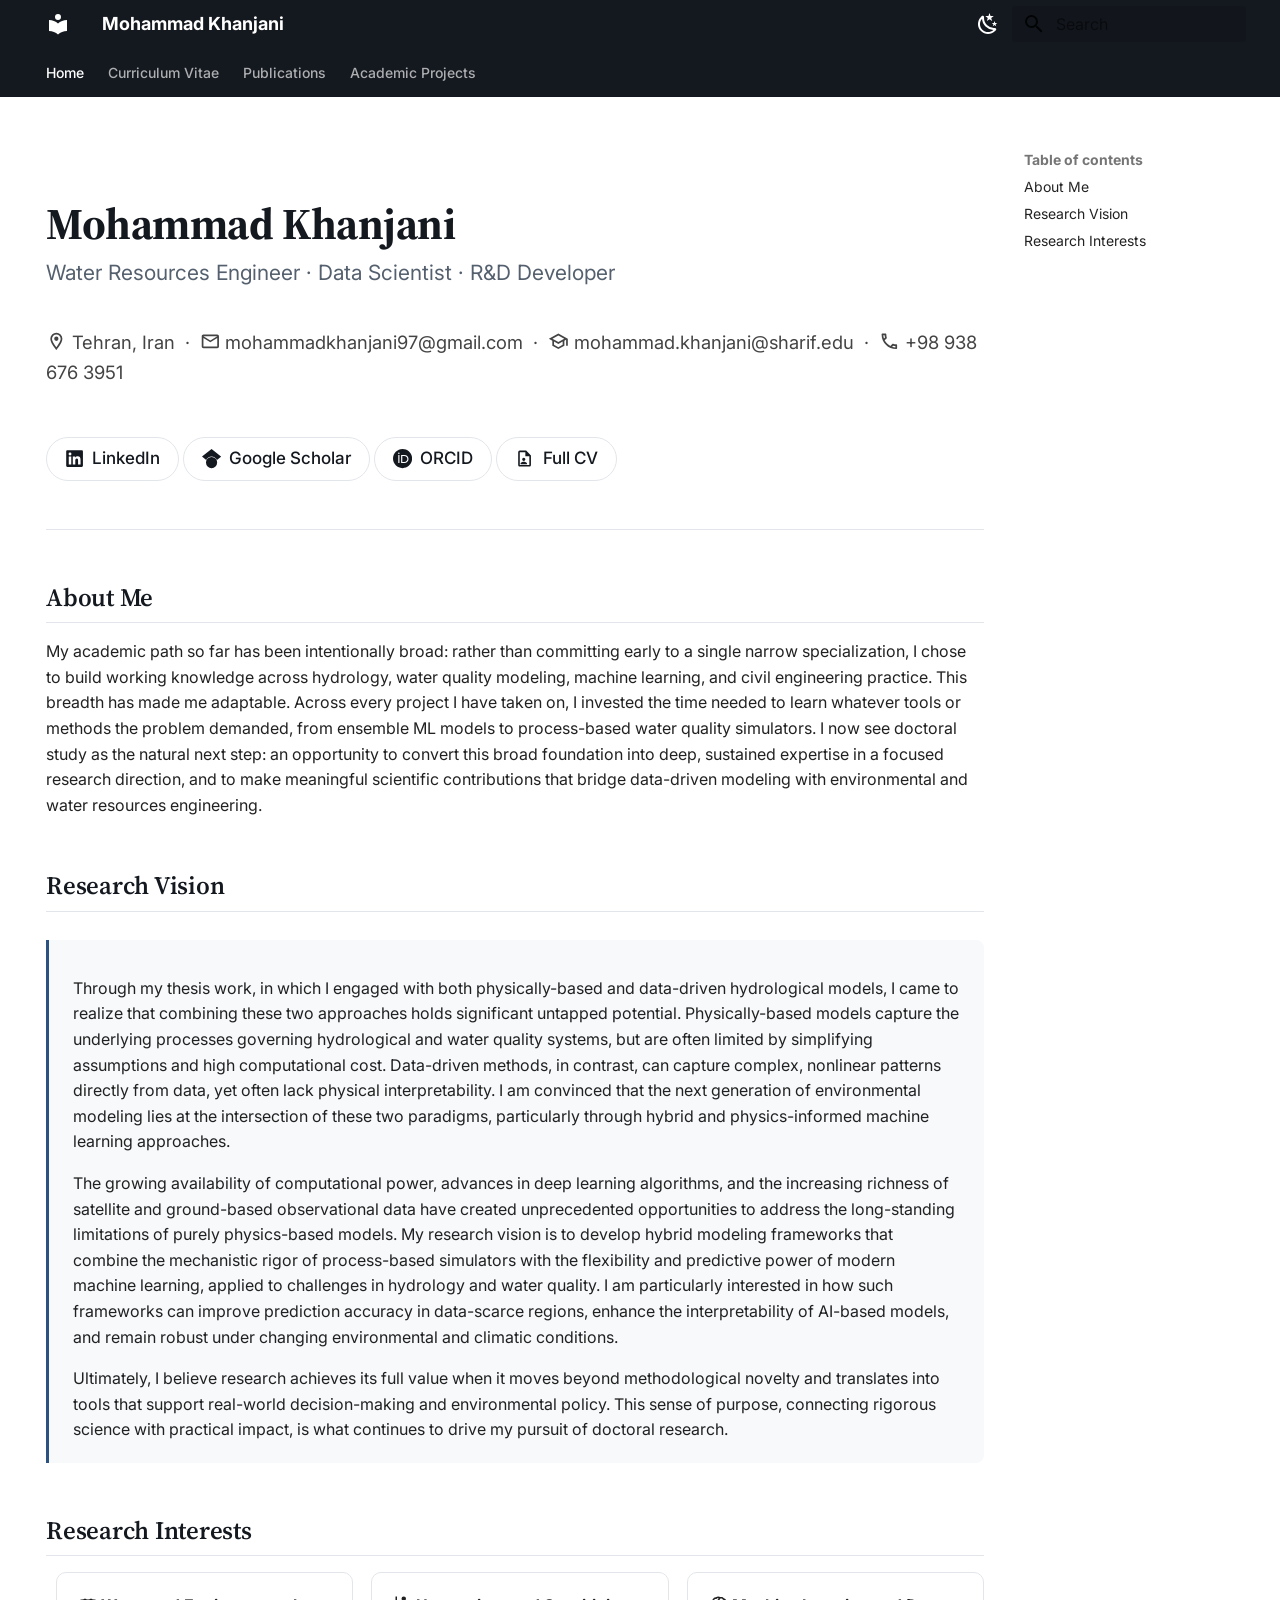
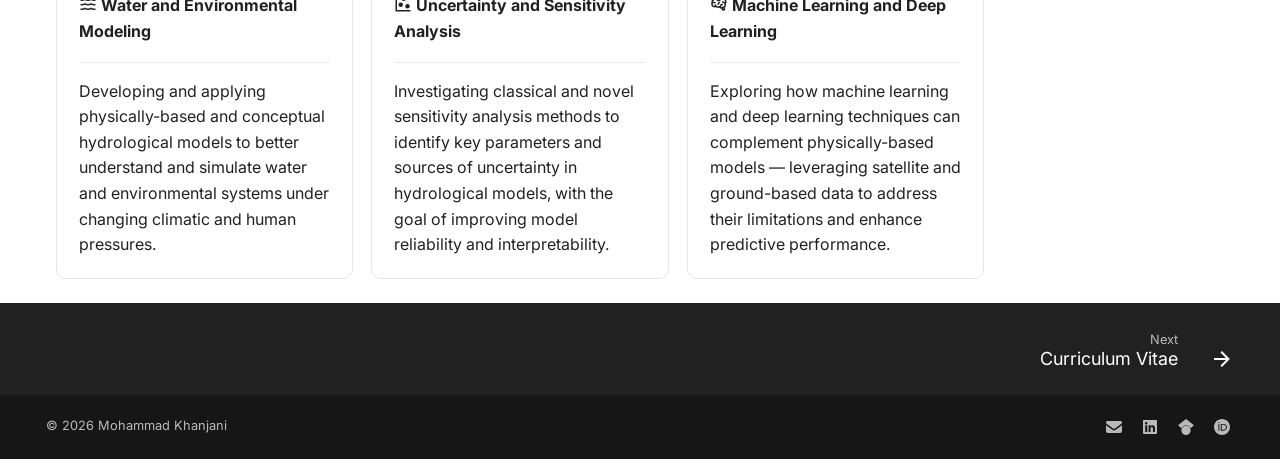
==== commit 96869a0f: "Deployed  with MkDocs version: 1.6.1" ====
--- a/index.html
+++ b/index.html
@@ -398,6 +398,17 @@
 </li>
       
         <li class="md-nav__item">
+  <a href="#research-vision" class="md-nav__link">
+    <span class="md-ellipsis">
+      
+        Research Vision
+      
+    </span>
+  </a>
+  
+</li>
+      
+        <li class="md-nav__item">
   <a href="#research-interests" class="md-nav__link">
     <span class="md-ellipsis">
       
@@ -537,6 +548,17 @@
 </li>
       
         <li class="md-nav__item">
+  <a href="#research-vision" class="md-nav__link">
+    <span class="md-ellipsis">
+      
+        Research Vision
+      
+    </span>
+  </a>
+  
+</li>
+      
+        <li class="md-nav__item">
   <a href="#research-interests" class="md-nav__link">
     <span class="md-ellipsis">
       
@@ -568,7 +590,7 @@
 
 <div class="hero">
 <h1 id="mohammad-khanjani">Mohammad Khanjani<a class="headerlink" href="#mohammad-khanjani" title="Permanent link">&para;</a></h1>
-<div class="tagline">Water Resources Engineer · Data Scientist · Machine Learning Researcher</div>
+<div class="tagline">Water Resources Engineer · Data Scientist · R&amp;D Developer</div>
 <div class="contact-row">
 <p><span class="twemoji"><svg xmlns="http://www.w3.org/2000/svg" viewBox="0 0 24 24"><path d="M12 6.5A2.5 2.5 0 0 1 14.5 9a2.5 2.5 0 0 1-2.5 2.5A2.5 2.5 0 0 1 9.5 9 2.5 2.5 0 0 1 12 6.5M12 2a7 7 0 0 1 7 7c0 5.25-7 13-7 13S5 14.25 5 9a7 7 0 0 1 7-7m0 2a5 5 0 0 0-5 5c0 1 0 3 5 9.71C17 12 17 10 17 9a5 5 0 0 0-5-5"/></svg></span> Tehran, Iran &nbsp;·&nbsp;
 <span class="twemoji"><svg xmlns="http://www.w3.org/2000/svg" viewBox="0 0 24 24"><path d="M22 6c0-1.1-.9-2-2-2H4c-1.1 0-2 .9-2 2v12c0 1.1.9 2 2 2h16c1.1 0 2-.9 2-2zm-2 0-8 5-8-5zm0 12H4V8l8 5 8-5z"/></svg></span> <a href="mailto:mohammadkhanjani97@gmail.com">mohammadkhanjani97@gmail.com</a> &nbsp;·&nbsp;
@@ -581,33 +603,32 @@
 <a href="https://orcid.org/0000-0002-9907-7045" target="_blank"><span class="twemoji"><svg xmlns="http://www.w3.org/2000/svg" viewBox="0 0 24 24"><path d="M12 0C5.372 0 0 5.372 0 12s5.372 12 12 12 12-5.372 12-12S18.628 0 12 0M7.369 4.378c.525 0 .947.431.947.947s-.422.947-.947.947a.95.95 0 0 1-.947-.947c0-.525.422-.947.947-.947m-.722 3.038h1.444v10.041H6.647zm3.562 0h3.9c3.712 0 5.344 2.653 5.344 5.025 0 2.578-2.016 5.025-5.325 5.025h-3.919zm1.444 1.303v7.444h2.297c3.272 0 4.022-2.484 4.022-3.722 0-2.016-1.284-3.722-4.097-3.722z"/></svg></span> ORCID</a>
 <a href="cv/"><span class="twemoji"><svg xmlns="http://www.w3.org/2000/svg" viewBox="0 0 24 24"><path d="M14 2H6a2 2 0 0 0-2 2v16c0 1.11.89 2 2 2h12c1.11 0 2-.89 2-2V8zm4 18H6V4h7v5h5zm-5-7c0 1.1-.9 2-2 2s-2-.9-2-2 .9-2 2-2 2 .9 2 2m2 5v1H7v-1c0-1.33 2.67-2 4-2s4 .67 4 2"/></svg></span> Full CV</a></p>
 </div>
-<div class="status-banner">
-<p><span class="dot"></span> Actively applying to Ph.D. programs for Fall admission — open to research collaborations and advisor conversations.</p>
-</div>
 </div>
 <h2 id="about-me">About Me<a class="headerlink" href="#about-me" title="Permanent link">&para;</a></h2>
-<p>I am a Water Resources Engineer and Researcher working at the intersection of hydrology and machine learning. My work focuses on applying data-driven methods to environmental and hydrological challenges — from sensitivity analysis of hydrological models to predicting water quality in urban waterways.</p>
-<p>I hold an M.Sc. in Water Resources Engineering and Management from Sharif University of Technology and a B.Sc. in Civil Engineering from the University of Tehran. I am currently applying to Ph.D. programs to continue developing hybrid physics–machine learning frameworks for environmental systems.</p>
+<p>My academic path so far has been intentionally broad: rather than committing early to a single narrow specialization, I chose to build working knowledge across hydrology, water quality modeling, machine learning, and civil engineering practice. This breadth has made me adaptable. Across every project I have taken on, I invested the time needed to learn whatever tools or methods the problem demanded, from ensemble ML models to process-based water quality simulators. I now see doctoral study as the natural next step: an opportunity to convert this broad foundation into deep, sustained expertise in a focused research direction, and to make meaningful scientific contributions that bridge data-driven modeling with environmental and water resources engineering.</p>
+<h2 id="research-vision">Research Vision<a class="headerlink" href="#research-vision" title="Permanent link">&para;</a></h2>
 <div class="callout">
-<p><strong>Research vision.</strong> My M.Sc. thesis compared machine learning surrogates against classical variance-based methods for sensitivity analysis of hydrological models, and my current work as a Graduate Research Assistant applies ensemble learning to real-time odor pollution prediction in urban canals. Across both, my interest lies in the same open question: how can data-driven models be made trustworthy enough — physically consistent, uncertainty-aware, and interpretable — to support real decisions about water infrastructure. In a Ph.D., I want to push this further by developing hybrid physics–ML frameworks that couple process-based hydrological models with modern deep learning, with a focus on rigorous sensitivity and uncertainty quantification for environmental and climate-resilience applications.</p>
+<p>Through my thesis work, in which I engaged with both physically-based and data-driven hydrological models, I came to realize that combining these two approaches holds significant untapped potential. Physically-based models capture the underlying processes governing hydrological and water quality systems, but are often limited by simplifying assumptions and high computational cost. Data-driven methods, in contrast, can capture complex, nonlinear patterns directly from data, yet often lack physical interpretability. I am convinced that the next generation of environmental modeling lies at the intersection of these two paradigms, particularly through hybrid and physics-informed machine learning approaches.</p>
+<p>The growing availability of computational power, advances in deep learning algorithms, and the increasing richness of satellite and ground-based observational data have created unprecedented opportunities to address the long-standing limitations of purely physics-based models. My research vision is to develop hybrid modeling frameworks that combine the mechanistic rigor of process-based simulators with the flexibility and predictive power of modern machine learning, applied to challenges in hydrology and water quality. I am particularly interested in how such frameworks can improve prediction accuracy in data-scarce regions, enhance the interpretability of AI-based models, and remain robust under changing environmental and climatic conditions.</p>
+<p>Ultimately, I believe research achieves its full value when it moves beyond methodological novelty and translates into tools that support real-world decision-making and environmental policy. This sense of purpose, connecting rigorous science with practical impact, is what continues to drive my pursuit of doctoral research.</p>
 </div>
 <h2 id="research-interests">Research Interests<a class="headerlink" href="#research-interests" title="Permanent link">&para;</a></h2>
 <div class="grid cards">
 <ul>
 <li>
-<p><span class="twemoji"><svg xmlns="http://www.w3.org/2000/svg" viewBox="0 0 24 24"><path d="M4 19v1h18v2H2V2h2v15c3 0 6-2 8.1-5.6 3-5 6.3-7.4 9.9-7.4v2c-2.8 0-5.5 2.1-8.1 6.5C11.3 16.6 7.7 19 4 19"/></svg></span> <strong>Modeling &amp; Forecasting</strong></p>
+<p><span class="twemoji"><svg xmlns="http://www.w3.org/2000/svg" viewBox="0 0 24 24"><path d="M20 12h2v2h-2c-1.38 0-2.74-.35-4-1-2.5 1.3-5.5 1.3-8 0-1.26.65-2.63 1-4 1H2v-2h2c1.39 0 2.78-.47 4-1.33 2.44 1.71 5.56 1.71 8 0 1.22.86 2.61 1.33 4 1.33m0-6h2v2h-2c-1.38 0-2.74-.35-4-1-2.5 1.3-5.5 1.3-8 0-1.26.65-2.63 1-4 1H2V6h2c1.39 0 2.78-.47 4-1.33 2.44 1.71 5.56 1.71 8 0C17.22 5.53 18.61 6 20 6m0 12h2v2h-2c-1.38 0-2.74-.35-4-1-2.5 1.3-5.5 1.3-8 0-1.26.65-2.63 1-4 1H2v-2h2c1.39 0 2.78-.47 4-1.33 2.44 1.71 5.56 1.71 8 0 1.22.86 2.61 1.33 4 1.33"/></svg></span> <strong>Water and Environmental Modeling</strong></p>
 <hr />
-<p>Hydrological and water quality process modeling and forecasting.</p>
+<p>Developing and applying physically-based and conceptual hydrological models to better understand and simulate water and environmental systems under changing climatic and human pressures.</p>
 </li>
 <li>
-<p><span class="twemoji"><svg xmlns="http://www.w3.org/2000/svg" viewBox="0 0 24 24"><path d="M2 2h2v18h18v2H2zm7 8a3 3 0 0 1 3 3 3 3 0 0 1-3 3 3 3 0 0 1-3-3 3 3 0 0 1 3-3m4-8a3 3 0 0 1 3 3 3 3 0 0 1-3 3 3 3 0 0 1-3-3 3 3 0 0 1 3-3m5 10a3 3 0 0 1 3 3 3 3 0 0 1-3 3 3 3 0 0 1-3-3 3 3 0 0 1 3-3"/></svg></span> <strong>Sensitivity Analysis</strong></p>
+<p><span class="twemoji"><svg xmlns="http://www.w3.org/2000/svg" viewBox="0 0 24 24"><path d="M2 2h2v18h18v2H2zm7 8a3 3 0 0 1 3 3 3 3 0 0 1-3 3 3 3 0 0 1-3-3 3 3 0 0 1 3-3m4-8a3 3 0 0 1 3 3 3 3 0 0 1-3 3 3 3 0 0 1-3-3 3 3 0 0 1 3-3m5 10a3 3 0 0 1 3 3 3 3 0 0 1-3 3 3 3 0 0 1-3-3 3 3 0 0 1 3-3"/></svg></span> <strong>Uncertainty and Sensitivity Analysis</strong></p>
 <hr />
-<p>Sensitivity analysis and optimization of environmental systems models.</p>
+<p>Investigating classical and novel sensitivity analysis methods to identify key parameters and sources of uncertainty in hydrological models, with the goal of improving model reliability and interpretability.</p>
 </li>
 <li>
-<p><span class="twemoji"><svg xmlns="http://www.w3.org/2000/svg" viewBox="0 0 24 24"><path d="M21.33 12.91c.09 1.55-.62 3.04-1.89 3.95l.77 1.49c.23.45.26.98.06 1.45-.19.47-.58.84-1.06 1l-.79.25a1.687 1.687 0 0 1-1.86-.55L14.44 18c-.89-.15-1.73-.53-2.44-1.1-.5.15-1 .23-1.5.23-.88 0-1.76-.27-2.5-.79-.53.16-1.07.23-1.62.22-.79.01-1.57-.15-2.3-.45a4.1 4.1 0 0 1-2.43-3.61c-.08-.72.04-1.45.35-2.11-.29-.75-.32-1.57-.07-2.33C2.3 7.11 3 6.32 3.87 5.82c.58-1.69 2.21-2.82 4-2.7 1.6-1.5 4.05-1.66 5.83-.37.42-.11.86-.17 1.3-.17 1.36-.03 2.65.57 3.5 1.64 2.04.53 3.5 2.35 3.58 4.47.05 1.11-.25 2.2-.86 3.13.07.36.11.72.11 1.09m-5-1.41c.57.07 1.02.5 1.02 1.07a1 1 0 0 1-1 1h-.63c-.32.9-.88 1.69-1.62 2.29.25.09.51.14.77.21 5.13-.07 4.53-3.2 4.53-3.25a2.59 2.59 0 0 0-2.69-2.49 1 1 0 0 1-1-1 1 1 0 0 1 1-1c1.23.03 2.41.49 3.33 1.3.05-.29.08-.59.08-.89-.06-1.24-.62-2.32-2.87-2.53-1.25-2.96-4.4-1.32-4.4-.4-.03.23.21.72.25.75a1 1 0 0 1 1 1c0 .55-.45 1-1 1-.53-.02-1.03-.22-1.43-.56-.48.31-1.03.5-1.6.56-.57.05-1.04-.35-1.07-.9a.97.97 0 0 1 .88-1.1c.16-.02.94-.14.94-.77 0-.66.25-1.29.68-1.79-.92-.25-1.91.08-2.91 1.29C6.75 5 6 5.25 5.45 7.2 4.5 7.67 4 8 3.78 9c1.08-.22 2.19-.13 3.22.25.5.19.78.75.59 1.29-.19.52-.77.78-1.29.59-.73-.32-1.55-.34-2.3-.06-.32.27-.32.83-.32 1.27 0 .74.37 1.43 1 1.83.53.27 1.12.41 1.71.4q-.225-.39-.39-.81a1.038 1.038 0 0 1 1.96-.68c.4 1.14 1.42 1.92 2.62 2.05 1.37-.07 2.59-.88 3.19-2.13.23-1.38 1.34-1.5 2.56-1.5m2 7.47-.62-1.3-.71.16 1 1.25zm-4.65-8.61a1 1 0 0 0-.91-1.03c-.71-.04-1.4.2-1.93.67-.57.58-.87 1.38-.84 2.19a1 1 0 0 0 1 1c.57 0 1-.45 1-1 0-.27.07-.54.23-.76.12-.1.27-.15.43-.15.55.03 1.02-.38 1.02-.92"/></svg></span> <strong>Data-Driven Methods</strong></p>
+<p><span class="twemoji"><svg xmlns="http://www.w3.org/2000/svg" viewBox="0 0 24 24"><path d="M21.33 12.91c.09 1.55-.62 3.04-1.89 3.95l.77 1.49c.23.45.26.98.06 1.45-.19.47-.58.84-1.06 1l-.79.25a1.687 1.687 0 0 1-1.86-.55L14.44 18c-.89-.15-1.73-.53-2.44-1.1-.5.15-1 .23-1.5.23-.88 0-1.76-.27-2.5-.79-.53.16-1.07.23-1.62.22-.79.01-1.57-.15-2.3-.45a4.1 4.1 0 0 1-2.43-3.61c-.08-.72.04-1.45.35-2.11-.29-.75-.32-1.57-.07-2.33C2.3 7.11 3 6.32 3.87 5.82c.58-1.69 2.21-2.82 4-2.7 1.6-1.5 4.05-1.66 5.83-.37.42-.11.86-.17 1.3-.17 1.36-.03 2.65.57 3.5 1.64 2.04.53 3.5 2.35 3.58 4.47.05 1.11-.25 2.2-.86 3.13.07.36.11.72.11 1.09m-5-1.41c.57.07 1.02.5 1.02 1.07a1 1 0 0 1-1 1h-.63c-.32.9-.88 1.69-1.62 2.29.25.09.51.14.77.21 5.13-.07 4.53-3.2 4.53-3.25a2.59 2.59 0 0 0-2.69-2.49 1 1 0 0 1-1-1 1 1 0 0 1 1-1c1.23.03 2.41.49 3.33 1.3.05-.29.08-.59.08-.89-.06-1.24-.62-2.32-2.87-2.53-1.25-2.96-4.4-1.32-4.4-.4-.03.23.21.72.25.75a1 1 0 0 1 1 1c0 .55-.45 1-1 1-.53-.02-1.03-.22-1.43-.56-.48.31-1.03.5-1.6.56-.57.05-1.04-.35-1.07-.9a.97.97 0 0 1 .88-1.1c.16-.02.94-.14.94-.77 0-.66.25-1.29.68-1.79-.92-.25-1.91.08-2.91 1.29C6.75 5 6 5.25 5.45 7.2 4.5 7.67 4 8 3.78 9c1.08-.22 2.19-.13 3.22.25.5.19.78.75.59 1.29-.19.52-.77.78-1.29.59-.73-.32-1.55-.34-2.3-.06-.32.27-.32.83-.32 1.27 0 .74.37 1.43 1 1.83.53.27 1.12.41 1.71.4q-.225-.39-.39-.81a1.038 1.038 0 0 1 1.96-.68c.4 1.14 1.42 1.92 2.62 2.05 1.37-.07 2.59-.88 3.19-2.13.23-1.38 1.34-1.5 2.56-1.5m2 7.47-.62-1.3-.71.16 1 1.25zm-4.65-8.61a1 1 0 0 0-.91-1.03c-.71-.04-1.4.2-1.93.67-.57.58-.87 1.38-.84 2.19a1 1 0 0 0 1 1c.57 0 1-.45 1-1 0-.27.07-.54.23-.76.12-.1.27-.15.43-.15.55.03 1.02-.38 1.02-.92"/></svg></span> <strong>Machine Learning and Deep Learning</strong></p>
 <hr />
-<p>Machine learning, ensemble learning, and deep learning for water resources.</p>
+<p>Exploring how machine learning and deep learning techniques can complement physically-based models — leveraging satellite and ground-based data to address their limitations and enhance predictive performance.</p>
 </li>
 </ul>
 </div>
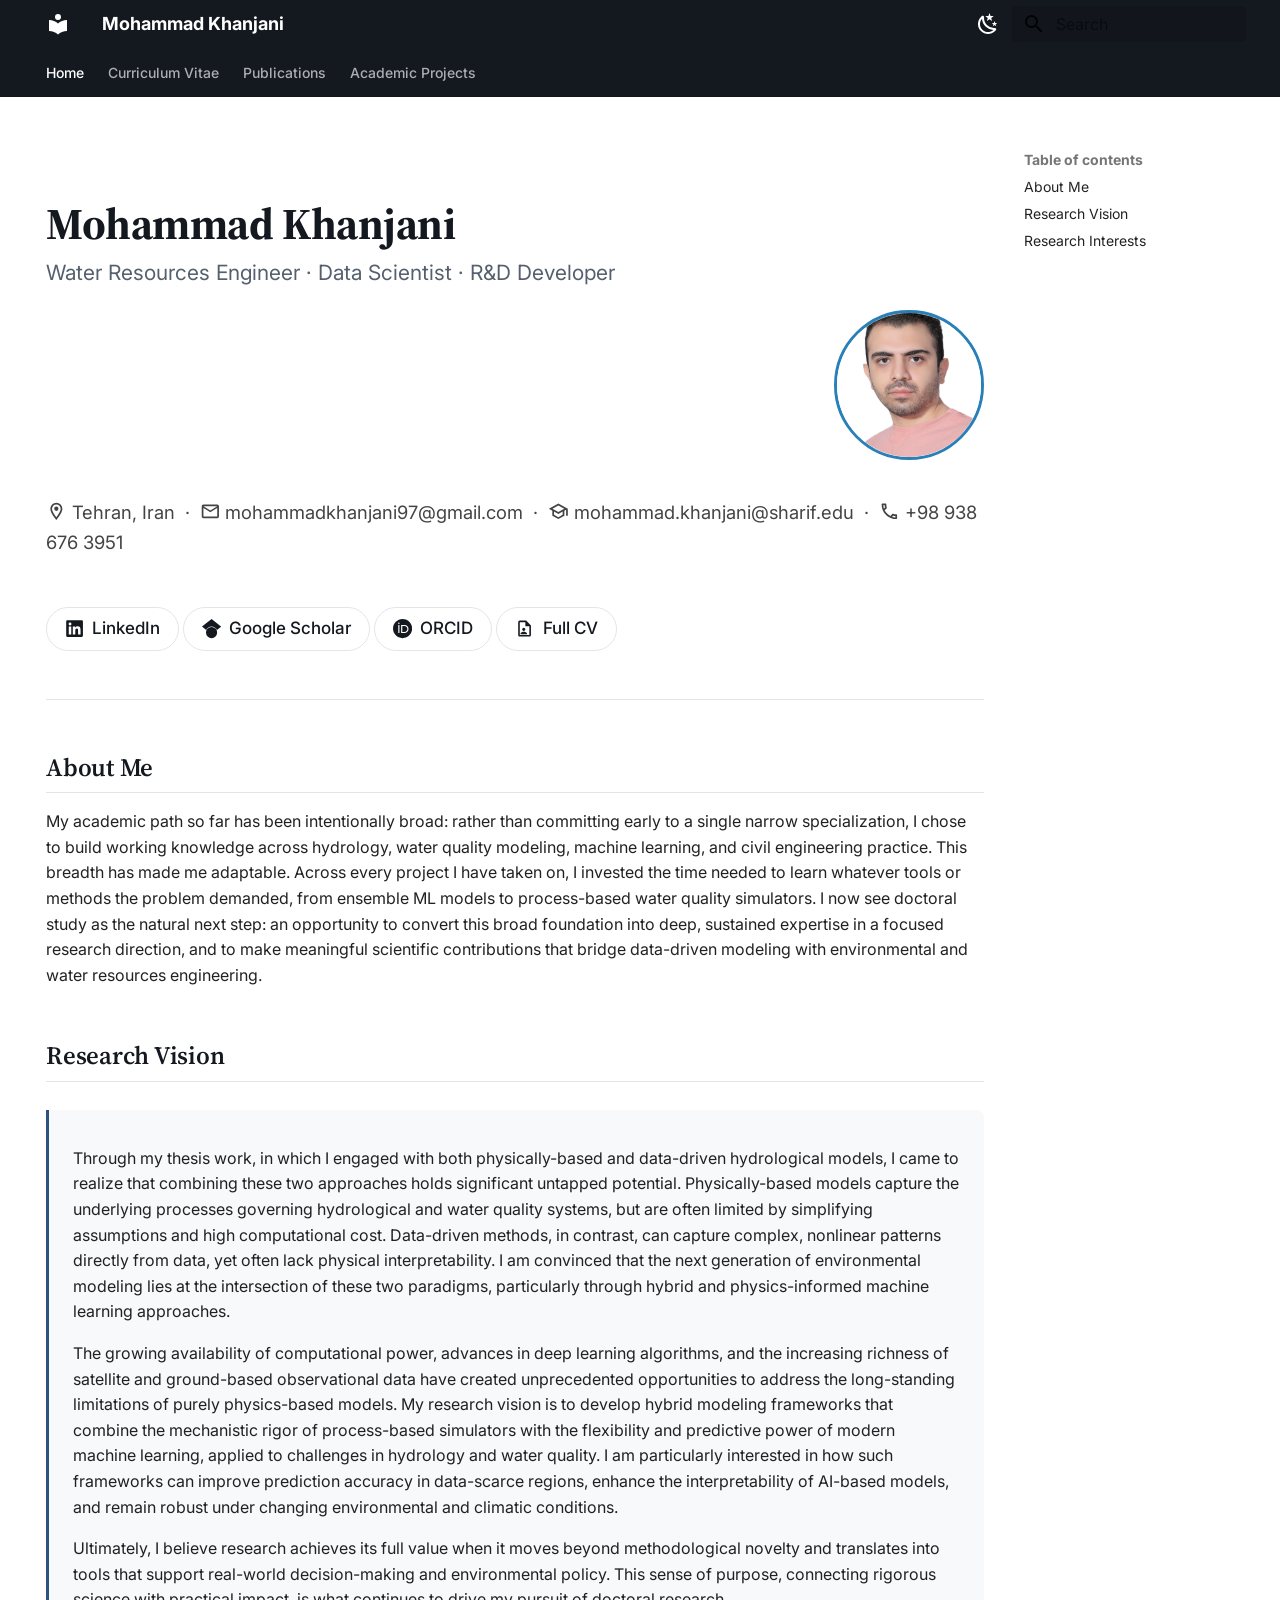
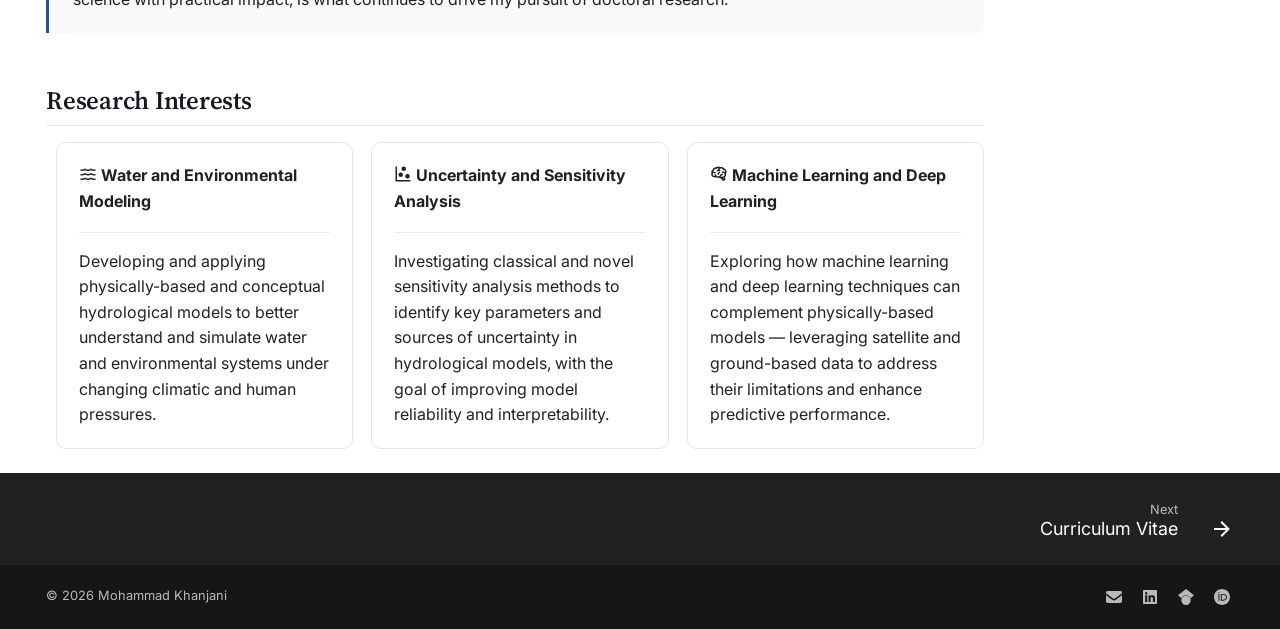
==== commit bc468702: "Deployed  with MkDocs version: 1.6.1" ====
--- a/index.html
+++ b/index.html
@@ -591,6 +591,9 @@
 <div class="hero">
 <h1 id="mohammad-khanjani">Mohammad Khanjani<a class="headerlink" href="#mohammad-khanjani" title="Permanent link">&para;</a></h1>
 <div class="tagline">Water Resources Engineer · Data Scientist · R&amp;D Developer</div>
+<div style="overflow: hidden; margin-bottom: 20px;">
+  <img src="assets/images/profile.jpg" alt="عکس پرسنلی" style="width: 150px; height: 150px; border-radius: 50%; object-fit: cover; float: right; margin-left: 20px; border: 3px solid #2980b9;">  
+</div>
 <div class="contact-row">
 <p><span class="twemoji"><svg xmlns="http://www.w3.org/2000/svg" viewBox="0 0 24 24"><path d="M12 6.5A2.5 2.5 0 0 1 14.5 9a2.5 2.5 0 0 1-2.5 2.5A2.5 2.5 0 0 1 9.5 9 2.5 2.5 0 0 1 12 6.5M12 2a7 7 0 0 1 7 7c0 5.25-7 13-7 13S5 14.25 5 9a7 7 0 0 1 7-7m0 2a5 5 0 0 0-5 5c0 1 0 3 5 9.71C17 12 17 10 17 9a5 5 0 0 0-5-5"/></svg></span> Tehran, Iran &nbsp;·&nbsp;
 <span class="twemoji"><svg xmlns="http://www.w3.org/2000/svg" viewBox="0 0 24 24"><path d="M22 6c0-1.1-.9-2-2-2H4c-1.1 0-2 .9-2 2v12c0 1.1.9 2 2 2h16c1.1 0 2-.9 2-2zm-2 0-8 5-8-5zm0 12H4V8l8 5 8-5z"/></svg></span> <a href="mailto:mohammadkhanjani97@gmail.com">mohammadkhanjani97@gmail.com</a> &nbsp;·&nbsp;
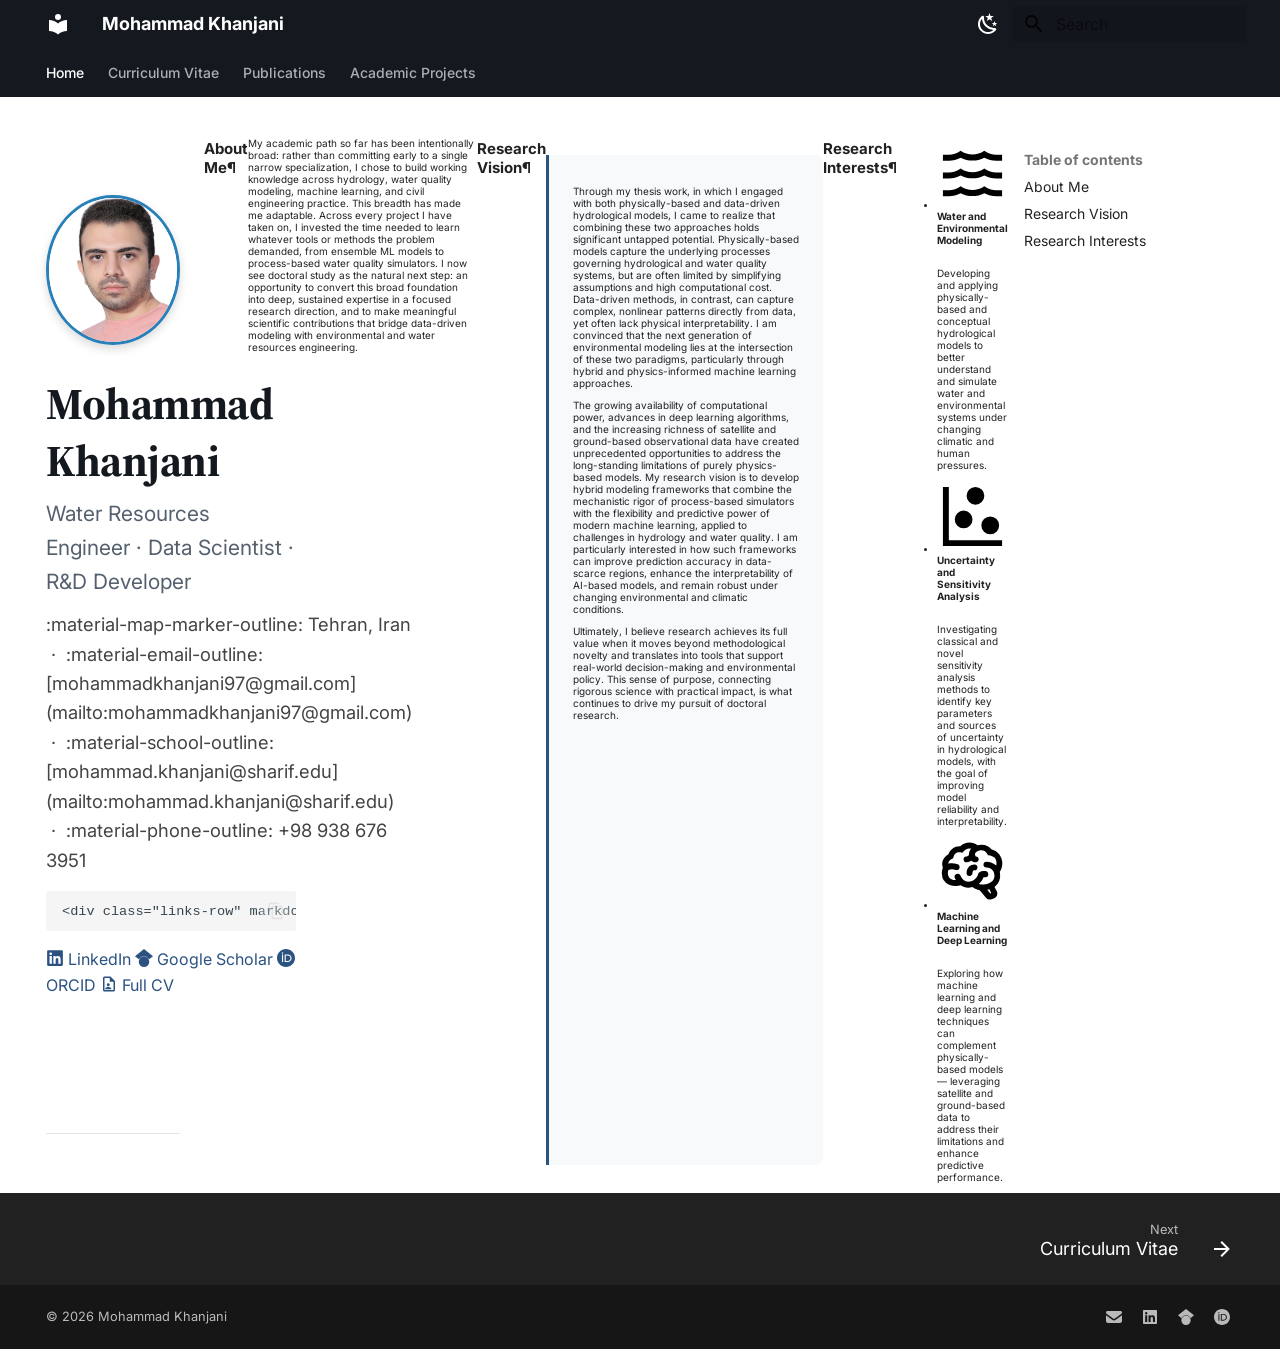
==== commit 214619c4: "Deployed  with MkDocs version: 1.6.1" ====
--- a/index.html
+++ b/index.html
@@ -78,7 +78,7 @@
     <div data-md-component="skip">
       
         
-        <a href="#mohammad-khanjani" class="md-skip">
+        <a href="#about-me" class="md-skip">
           Skip to content
         </a>
       
@@ -333,8 +333,6 @@
       <input class="md-nav__toggle md-toggle" type="checkbox" id="__toc">
       
       
-        
-      
       
         <label class="md-nav__link md-nav__link--active" for="__toc">
           
@@ -376,8 +374,6 @@
 <nav class="md-nav md-nav--secondary" aria-label="Table of contents">
   
   
-  
-    
   
   
     <label class="md-nav__title" for="__toc">
@@ -527,8 +523,6 @@
   
   
   
-    
-  
   
     <label class="md-nav__title" for="__toc">
       <span class="md-nav__icon md-icon"></span>
@@ -589,23 +583,27 @@
 
 
 <div class="hero">
-<h1 id="mohammad-khanjani">Mohammad Khanjani<a class="headerlink" href="#mohammad-khanjani" title="Permanent link">&para;</a></h1>
-<div class="tagline">Water Resources Engineer · Data Scientist · R&amp;D Developer</div>
-<div style="overflow: hidden; margin-bottom: 20px;">
-  <img src="assets/images/profile.jpg" alt="عکس پرسنلی" style="width: 150px; height: 150px; border-radius: 50%; object-fit: cover; float: right; margin-left: 20px; border: 3px solid #2980b9;">  
-</div>
-<div class="contact-row">
-<p><span class="twemoji"><svg xmlns="http://www.w3.org/2000/svg" viewBox="0 0 24 24"><path d="M12 6.5A2.5 2.5 0 0 1 14.5 9a2.5 2.5 0 0 1-2.5 2.5A2.5 2.5 0 0 1 9.5 9 2.5 2.5 0 0 1 12 6.5M12 2a7 7 0 0 1 7 7c0 5.25-7 13-7 13S5 14.25 5 9a7 7 0 0 1 7-7m0 2a5 5 0 0 0-5 5c0 1 0 3 5 9.71C17 12 17 10 17 9a5 5 0 0 0-5-5"/></svg></span> Tehran, Iran &nbsp;·&nbsp;
-<span class="twemoji"><svg xmlns="http://www.w3.org/2000/svg" viewBox="0 0 24 24"><path d="M22 6c0-1.1-.9-2-2-2H4c-1.1 0-2 .9-2 2v12c0 1.1.9 2 2 2h16c1.1 0 2-.9 2-2zm-2 0-8 5-8-5zm0 12H4V8l8 5 8-5z"/></svg></span> <a href="mailto:mohammadkhanjani97@gmail.com">mohammadkhanjani97@gmail.com</a> &nbsp;·&nbsp;
-<span class="twemoji"><svg xmlns="http://www.w3.org/2000/svg" viewBox="0 0 24 24"><path d="M12 3 1 9l4 2.18v6L12 21l7-3.82v-6l2-1.09V17h2V9zm6.82 6L12 12.72 5.18 9 12 5.28zM17 16l-5 2.72L7 16v-3.73L12 15l5-2.73z"/></svg></span> <a href="mailto:mohammad.khanjani@sharif.edu">mohammad.khanjani@sharif.edu</a> &nbsp;·&nbsp;
-<span class="twemoji"><svg xmlns="http://www.w3.org/2000/svg" viewBox="0 0 24 24"><path d="M20 15.5c-1.2 0-2.5-.2-3.6-.6h-.3c-.3 0-.5.1-.7.3l-2.2 2.2c-2.8-1.5-5.2-3.8-6.6-6.6l2.2-2.2c.3-.3.4-.7.2-1-.3-1.1-.5-2.4-.5-3.6 0-.5-.5-1-1-1H4c-.5 0-1 .5-1 1 0 9.4 7.6 17 17 17 .5 0 1-.5 1-1v-3.5c0-.5-.5-1-1-1M5 5h1.5c.1.9.3 1.8.5 2.6L5.8 8.8C5.4 7.6 5.1 6.3 5 5m14 14c-1.3-.1-2.6-.4-3.8-.8l1.2-1.2c.8.2 1.7.4 2.6.4z"/></svg></span> +98 938 676 3951</p>
-</div>
-<div class="links-row">
+<div style="display: flex; align-items: center; gap: 30px; flex-wrap: wrap; margin-bottom: 25px;">
+  <img src="assets/images/profile.jpg" alt="Mohammad Khanjani" style="width: 150px; height: 150px; border-radius: 50%; object-fit: cover; border: 3px solid #2980b9; flex-shrink: 0; box-shadow: 0 4px 10px rgba(0,0,0,0.15);">
+  <div style="flex: 1; min-width: 250px;">
+    <h1 style="margin-top: 0; margin-bottom: 8px;">Mohammad Khanjani</h1>
+    <div class="tagline" style="margin-bottom: 12px;">Water Resources Engineer · Data Scientist · R&amp;D Developer</div>
+    <div class="contact-row" markdown style="margin-bottom: 10px;">
+:material-map-marker-outline: Tehran, Iran &nbsp;·&nbsp;
+:material-email-outline: [mohammadkhanjani97@gmail.com](mailto:mohammadkhanjani97@gmail.com) &nbsp;·&nbsp;
+:material-school-outline: [mohammad.khanjani@sharif.edu](mailto:mohammad.khanjani@sharif.edu) &nbsp;·&nbsp;
+:material-phone-outline: +98 938 676 3951
+    </div>
+<pre><code>&lt;div class="links-row" markdown&gt;
+</code></pre>
 <p><a href="http://www.linkedin.com/in/mohammad-khanjani" target="_blank"><span class="twemoji"><svg xmlns="http://www.w3.org/2000/svg" viewBox="0 0 448 512"><!--! Font Awesome Free 7.1.0 by @fontawesome - https://fontawesome.com License - https://fontawesome.com/license/free (Icons: CC BY 4.0, Fonts: SIL OFL 1.1, Code: MIT License) Copyright 2025 Fonticons, Inc.--><path d="M416 32H31.9C14.3 32 0 46.5 0 64.3v383.4C0 465.5 14.3 480 31.9 480H416c17.6 0 32-14.5 32-32.3V64.3c0-17.8-14.4-32.3-32-32.3M135.4 416H69V202.2h66.5V416zM102.2 96a38.5 38.5 0 1 1 0 77 38.5 38.5 0 1 1 0-77m282.1 320h-66.4V312c0-24.8-.5-56.7-34.5-56.7-34.6 0-39.9 27-39.9 54.9V416h-66.4V202.2h63.7v29.2h.9c8.9-16.8 30.6-34.5 62.9-34.5 67.2 0 79.7 44.3 79.7 101.9z"/></svg></span> LinkedIn</a>
 <a href="https://scholar.google.com/citations?user=9mB5DhoAAAAJ&amp;hl=en" target="_blank"><span class="twemoji"><svg xmlns="http://www.w3.org/2000/svg" viewBox="0 0 24 24"><path d="M5.242 13.769 0 9.5 12 0l12 9.5-5.242 4.269C17.548 11.249 14.978 9.5 12 9.5c-2.977 0-5.548 1.748-6.758 4.269M12 10a7 7 0 1 0 0 14 7 7 0 0 0 0-14"/></svg></span> Google Scholar</a>
 <a href="https://orcid.org/0000-0002-9907-7045" target="_blank"><span class="twemoji"><svg xmlns="http://www.w3.org/2000/svg" viewBox="0 0 24 24"><path d="M12 0C5.372 0 0 5.372 0 12s5.372 12 12 12 12-5.372 12-12S18.628 0 12 0M7.369 4.378c.525 0 .947.431.947.947s-.422.947-.947.947a.95.95 0 0 1-.947-.947c0-.525.422-.947.947-.947m-.722 3.038h1.444v10.041H6.647zm3.562 0h3.9c3.712 0 5.344 2.653 5.344 5.025 0 2.578-2.016 5.025-5.325 5.025h-3.919zm1.444 1.303v7.444h2.297c3.272 0 4.022-2.484 4.022-3.722 0-2.016-1.284-3.722-4.097-3.722z"/></svg></span> ORCID</a>
-<a href="cv/"><span class="twemoji"><svg xmlns="http://www.w3.org/2000/svg" viewBox="0 0 24 24"><path d="M14 2H6a2 2 0 0 0-2 2v16c0 1.11.89 2 2 2h12c1.11 0 2-.89 2-2V8zm4 18H6V4h7v5h5zm-5-7c0 1.1-.9 2-2 2s-2-.9-2-2 .9-2 2-2 2 .9 2 2m2 5v1H7v-1c0-1.33 2.67-2 4-2s4 .67 4 2"/></svg></span> Full CV</a></p>
+<a href="cv/"><span class="twemoji"><svg xmlns="http://www.w3.org/2000/svg" viewBox="0 0 24 24"><path d="M14 2H6a2 2 0 0 0-2 2v16c0 1.11.89 2 2 2h12c1.11 0 2-.89 2-2V8zm4 18H6V4h7v5h5zm-5-7c0 1.1-.9 2-2 2s-2-.9-2-2 .9-2 2-2 2 .9 2 2m2 5v1H7v-1c0-1.33 2.67-2 4-2s4 .67 4 2"/></svg></span> Full CV</a>
+    </p>
 </div>
+<p></div>
+</div></p>
 </div>
 <h2 id="about-me">About Me<a class="headerlink" href="#about-me" title="Permanent link">&para;</a></h2>
 <p>My academic path so far has been intentionally broad: rather than committing early to a single narrow specialization, I chose to build working knowledge across hydrology, water quality modeling, machine learning, and civil engineering practice. This breadth has made me adaptable. Across every project I have taken on, I invested the time needed to learn whatever tools or methods the problem demanded, from ensemble ML models to process-based water quality simulators. I now see doctoral study as the natural next step: an opportunity to convert this broad foundation into deep, sustained expertise in a focused research direction, and to make meaningful scientific contributions that bridge data-driven modeling with environmental and water resources engineering.</p>
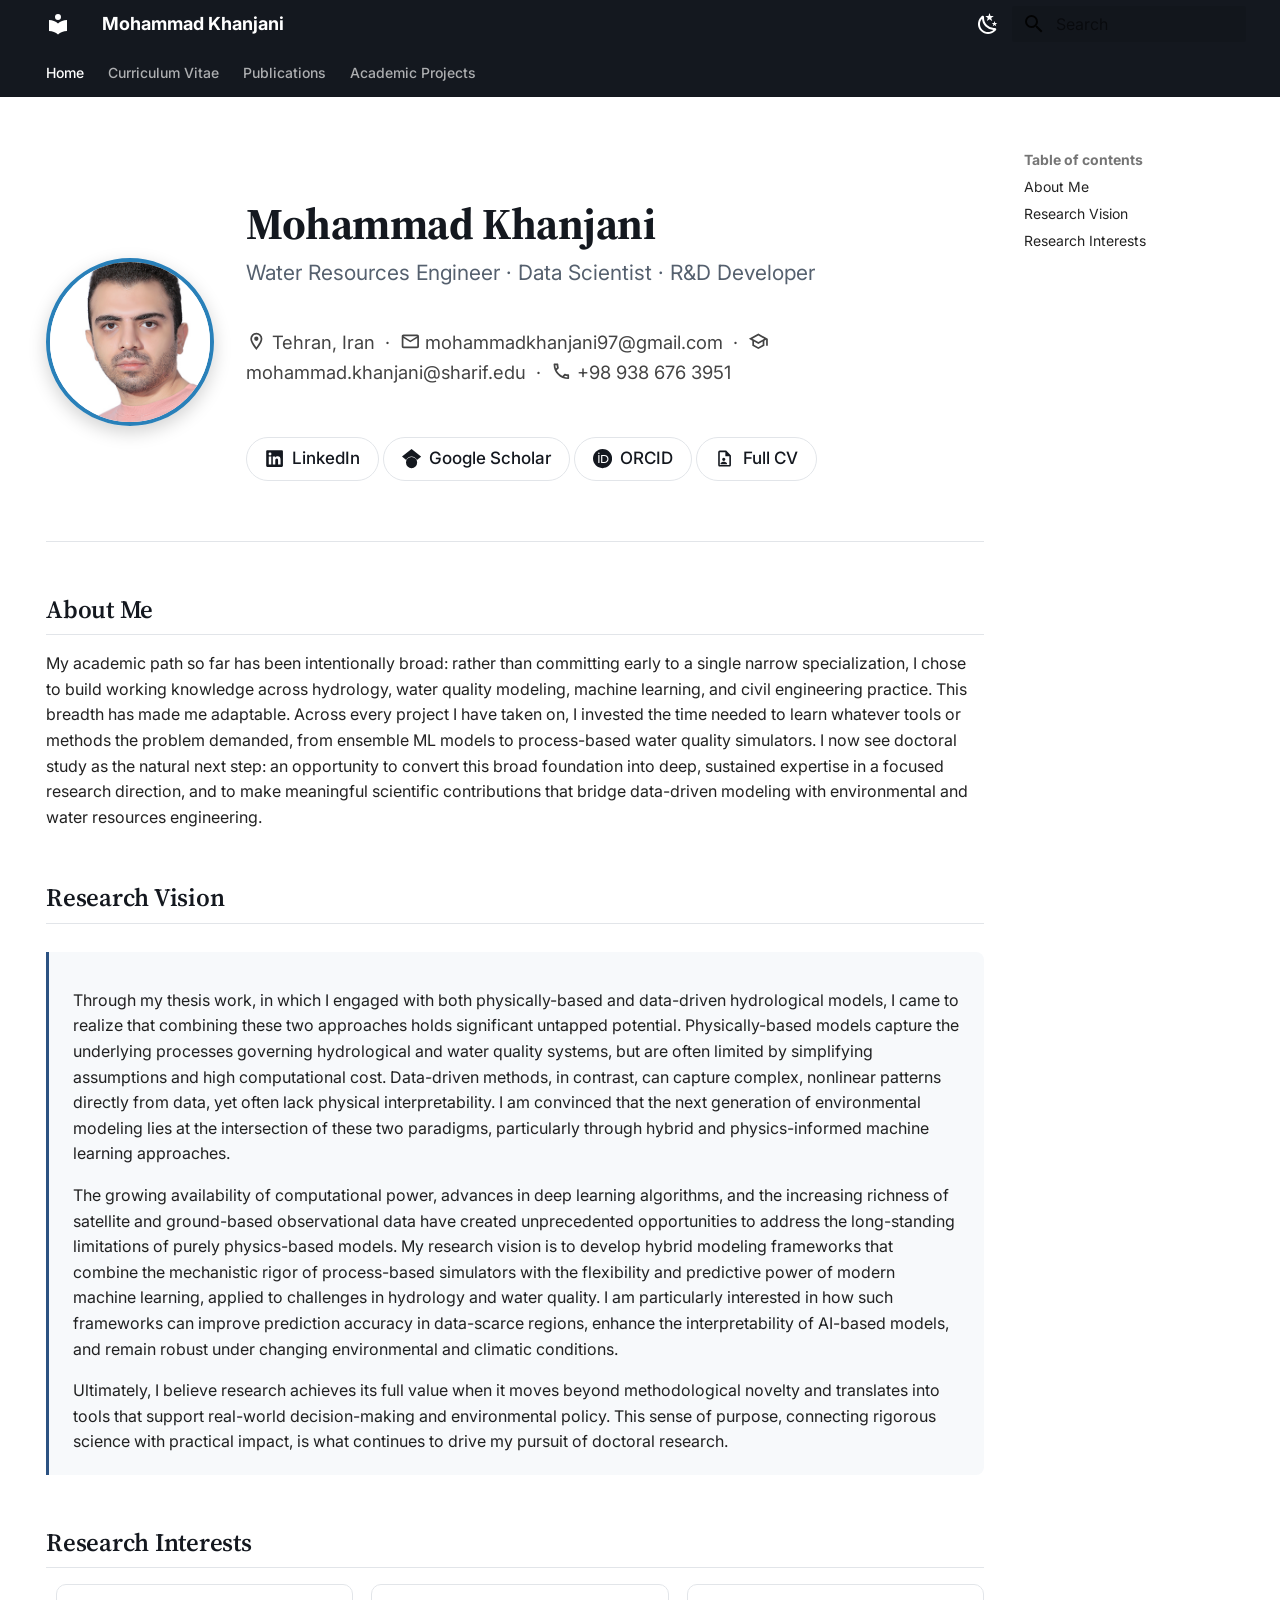
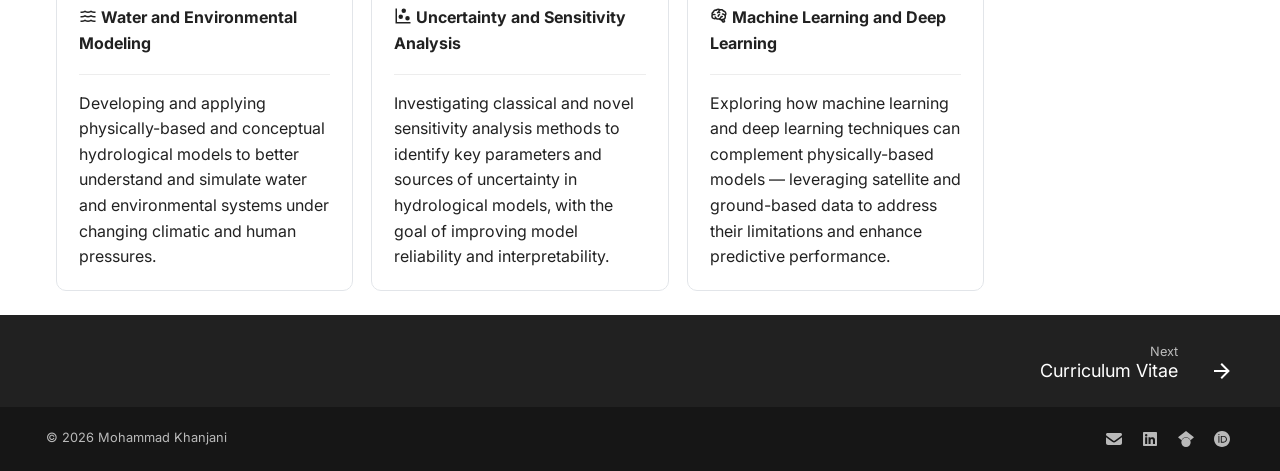
==== commit d0a9dc36: "Deployed  with MkDocs version: 1.6.1" ====
--- a/index.html
+++ b/index.html
@@ -78,7 +78,7 @@
     <div data-md-component="skip">
       
         
-        <a href="#about-me" class="md-skip">
+        <a href="#mohammad-khanjani" class="md-skip">
           Skip to content
         </a>
       
@@ -333,6 +333,8 @@
       <input class="md-nav__toggle md-toggle" type="checkbox" id="__toc">
       
       
+        
+      
       
         <label class="md-nav__link md-nav__link--active" for="__toc">
           
@@ -374,6 +376,8 @@
 <nav class="md-nav md-nav--secondary" aria-label="Table of contents">
   
   
+  
+    
   
   
     <label class="md-nav__title" for="__toc">
@@ -523,6 +527,8 @@
   
   
   
+    
+  
   
     <label class="md-nav__title" for="__toc">
       <span class="md-nav__icon md-icon"></span>
@@ -583,27 +589,25 @@
 
 
 <div class="hero">
-<div style="display: flex; align-items: center; gap: 30px; flex-wrap: wrap; margin-bottom: 25px;">
-  <img src="assets/images/profile.jpg" alt="Mohammad Khanjani" style="width: 150px; height: 150px; border-radius: 50%; object-fit: cover; border: 3px solid #2980b9; flex-shrink: 0; box-shadow: 0 4px 10px rgba(0,0,0,0.15);">
-  <div style="flex: 1; min-width: 250px;">
-    <h1 style="margin-top: 0; margin-bottom: 8px;">Mohammad Khanjani</h1>
-    <div class="tagline" style="margin-bottom: 12px;">Water Resources Engineer · Data Scientist · R&amp;D Developer</div>
-    <div class="contact-row" markdown style="margin-bottom: 10px;">
-:material-map-marker-outline: Tehran, Iran &nbsp;·&nbsp;
-:material-email-outline: [mohammadkhanjani97@gmail.com](mailto:mohammadkhanjani97@gmail.com) &nbsp;·&nbsp;
-:material-school-outline: [mohammad.khanjani@sharif.edu](mailto:mohammad.khanjani@sharif.edu) &nbsp;·&nbsp;
-:material-phone-outline: +98 938 676 3951
-    </div>
-<pre><code>&lt;div class="links-row" markdown&gt;
-</code></pre>
+<div style="display: flex; align-items: center; gap: 32px; flex-wrap: wrap; margin-bottom: 12px;">
+<p><img src="assets/images/profile.jpg" alt="Mohammad Khanjani" style="width: 168px; height: 168px; border-radius: 50%; object-fit: cover; border: 4px solid #2980b9; box-shadow: 0 6px 18px rgba(0,0,0,0.18); flex-shrink: 0;"></p>
+<div style="flex: 1; min-width: 260px;">
+<h1 id="mohammad-khanjani">Mohammad Khanjani<a class="headerlink" href="#mohammad-khanjani" title="Permanent link">&para;</a></h1>
+<div class="tagline">Water Resources Engineer · Data Scientist · R&amp;D Developer</div>
+<div class="contact-row">
+<p><span class="twemoji"><svg xmlns="http://www.w3.org/2000/svg" viewBox="0 0 24 24"><path d="M12 6.5A2.5 2.5 0 0 1 14.5 9a2.5 2.5 0 0 1-2.5 2.5A2.5 2.5 0 0 1 9.5 9 2.5 2.5 0 0 1 12 6.5M12 2a7 7 0 0 1 7 7c0 5.25-7 13-7 13S5 14.25 5 9a7 7 0 0 1 7-7m0 2a5 5 0 0 0-5 5c0 1 0 3 5 9.71C17 12 17 10 17 9a5 5 0 0 0-5-5"/></svg></span> Tehran, Iran &nbsp;·&nbsp;
+<span class="twemoji"><svg xmlns="http://www.w3.org/2000/svg" viewBox="0 0 24 24"><path d="M22 6c0-1.1-.9-2-2-2H4c-1.1 0-2 .9-2 2v12c0 1.1.9 2 2 2h16c1.1 0 2-.9 2-2zm-2 0-8 5-8-5zm0 12H4V8l8 5 8-5z"/></svg></span> <a href="mailto:mohammadkhanjani97@gmail.com">mohammadkhanjani97@gmail.com</a> &nbsp;·&nbsp;
+<span class="twemoji"><svg xmlns="http://www.w3.org/2000/svg" viewBox="0 0 24 24"><path d="M12 3 1 9l4 2.18v6L12 21l7-3.82v-6l2-1.09V17h2V9zm6.82 6L12 12.72 5.18 9 12 5.28zM17 16l-5 2.72L7 16v-3.73L12 15l5-2.73z"/></svg></span> <a href="mailto:mohammad.khanjani@sharif.edu">mohammad.khanjani@sharif.edu</a> &nbsp;·&nbsp;
+<span class="twemoji"><svg xmlns="http://www.w3.org/2000/svg" viewBox="0 0 24 24"><path d="M20 15.5c-1.2 0-2.5-.2-3.6-.6h-.3c-.3 0-.5.1-.7.3l-2.2 2.2c-2.8-1.5-5.2-3.8-6.6-6.6l2.2-2.2c.3-.3.4-.7.2-1-.3-1.1-.5-2.4-.5-3.6 0-.5-.5-1-1-1H4c-.5 0-1 .5-1 1 0 9.4 7.6 17 17 17 .5 0 1-.5 1-1v-3.5c0-.5-.5-1-1-1M5 5h1.5c.1.9.3 1.8.5 2.6L5.8 8.8C5.4 7.6 5.1 6.3 5 5m14 14c-1.3-.1-2.6-.4-3.8-.8l1.2-1.2c.8.2 1.7.4 2.6.4z"/></svg></span> +98 938 676 3951</p>
+</div>
+<div class="links-row">
 <p><a href="http://www.linkedin.com/in/mohammad-khanjani" target="_blank"><span class="twemoji"><svg xmlns="http://www.w3.org/2000/svg" viewBox="0 0 448 512"><!--! Font Awesome Free 7.1.0 by @fontawesome - https://fontawesome.com License - https://fontawesome.com/license/free (Icons: CC BY 4.0, Fonts: SIL OFL 1.1, Code: MIT License) Copyright 2025 Fonticons, Inc.--><path d="M416 32H31.9C14.3 32 0 46.5 0 64.3v383.4C0 465.5 14.3 480 31.9 480H416c17.6 0 32-14.5 32-32.3V64.3c0-17.8-14.4-32.3-32-32.3M135.4 416H69V202.2h66.5V416zM102.2 96a38.5 38.5 0 1 1 0 77 38.5 38.5 0 1 1 0-77m282.1 320h-66.4V312c0-24.8-.5-56.7-34.5-56.7-34.6 0-39.9 27-39.9 54.9V416h-66.4V202.2h63.7v29.2h.9c8.9-16.8 30.6-34.5 62.9-34.5 67.2 0 79.7 44.3 79.7 101.9z"/></svg></span> LinkedIn</a>
 <a href="https://scholar.google.com/citations?user=9mB5DhoAAAAJ&amp;hl=en" target="_blank"><span class="twemoji"><svg xmlns="http://www.w3.org/2000/svg" viewBox="0 0 24 24"><path d="M5.242 13.769 0 9.5 12 0l12 9.5-5.242 4.269C17.548 11.249 14.978 9.5 12 9.5c-2.977 0-5.548 1.748-6.758 4.269M12 10a7 7 0 1 0 0 14 7 7 0 0 0 0-14"/></svg></span> Google Scholar</a>
 <a href="https://orcid.org/0000-0002-9907-7045" target="_blank"><span class="twemoji"><svg xmlns="http://www.w3.org/2000/svg" viewBox="0 0 24 24"><path d="M12 0C5.372 0 0 5.372 0 12s5.372 12 12 12 12-5.372 12-12S18.628 0 12 0M7.369 4.378c.525 0 .947.431.947.947s-.422.947-.947.947a.95.95 0 0 1-.947-.947c0-.525.422-.947.947-.947m-.722 3.038h1.444v10.041H6.647zm3.562 0h3.9c3.712 0 5.344 2.653 5.344 5.025 0 2.578-2.016 5.025-5.325 5.025h-3.919zm1.444 1.303v7.444h2.297c3.272 0 4.022-2.484 4.022-3.722 0-2.016-1.284-3.722-4.097-3.722z"/></svg></span> ORCID</a>
-<a href="cv/"><span class="twemoji"><svg xmlns="http://www.w3.org/2000/svg" viewBox="0 0 24 24"><path d="M14 2H6a2 2 0 0 0-2 2v16c0 1.11.89 2 2 2h12c1.11 0 2-.89 2-2V8zm4 18H6V4h7v5h5zm-5-7c0 1.1-.9 2-2 2s-2-.9-2-2 .9-2 2-2 2 .9 2 2m2 5v1H7v-1c0-1.33 2.67-2 4-2s4 .67 4 2"/></svg></span> Full CV</a>
-    </p>
-</div>
-<p></div>
-</div></p>
+<a href="cv/"><span class="twemoji"><svg xmlns="http://www.w3.org/2000/svg" viewBox="0 0 24 24"><path d="M14 2H6a2 2 0 0 0-2 2v16c0 1.11.89 2 2 2h12c1.11 0 2-.89 2-2V8zm4 18H6V4h7v5h5zm-5-7c0 1.1-.9 2-2 2s-2-.9-2-2 .9-2 2-2 2 .9 2 2m2 5v1H7v-1c0-1.33 2.67-2 4-2s4 .67 4 2"/></svg></span> Full CV</a></p>
+</div>
+</div>
+</div>
 </div>
 <h2 id="about-me">About Me<a class="headerlink" href="#about-me" title="Permanent link">&para;</a></h2>
 <p>My academic path so far has been intentionally broad: rather than committing early to a single narrow specialization, I chose to build working knowledge across hydrology, water quality modeling, machine learning, and civil engineering practice. This breadth has made me adaptable. Across every project I have taken on, I invested the time needed to learn whatever tools or methods the problem demanded, from ensemble ML models to process-based water quality simulators. I now see doctoral study as the natural next step: an opportunity to convert this broad foundation into deep, sustained expertise in a focused research direction, and to make meaningful scientific contributions that bridge data-driven modeling with environmental and water resources engineering.</p>
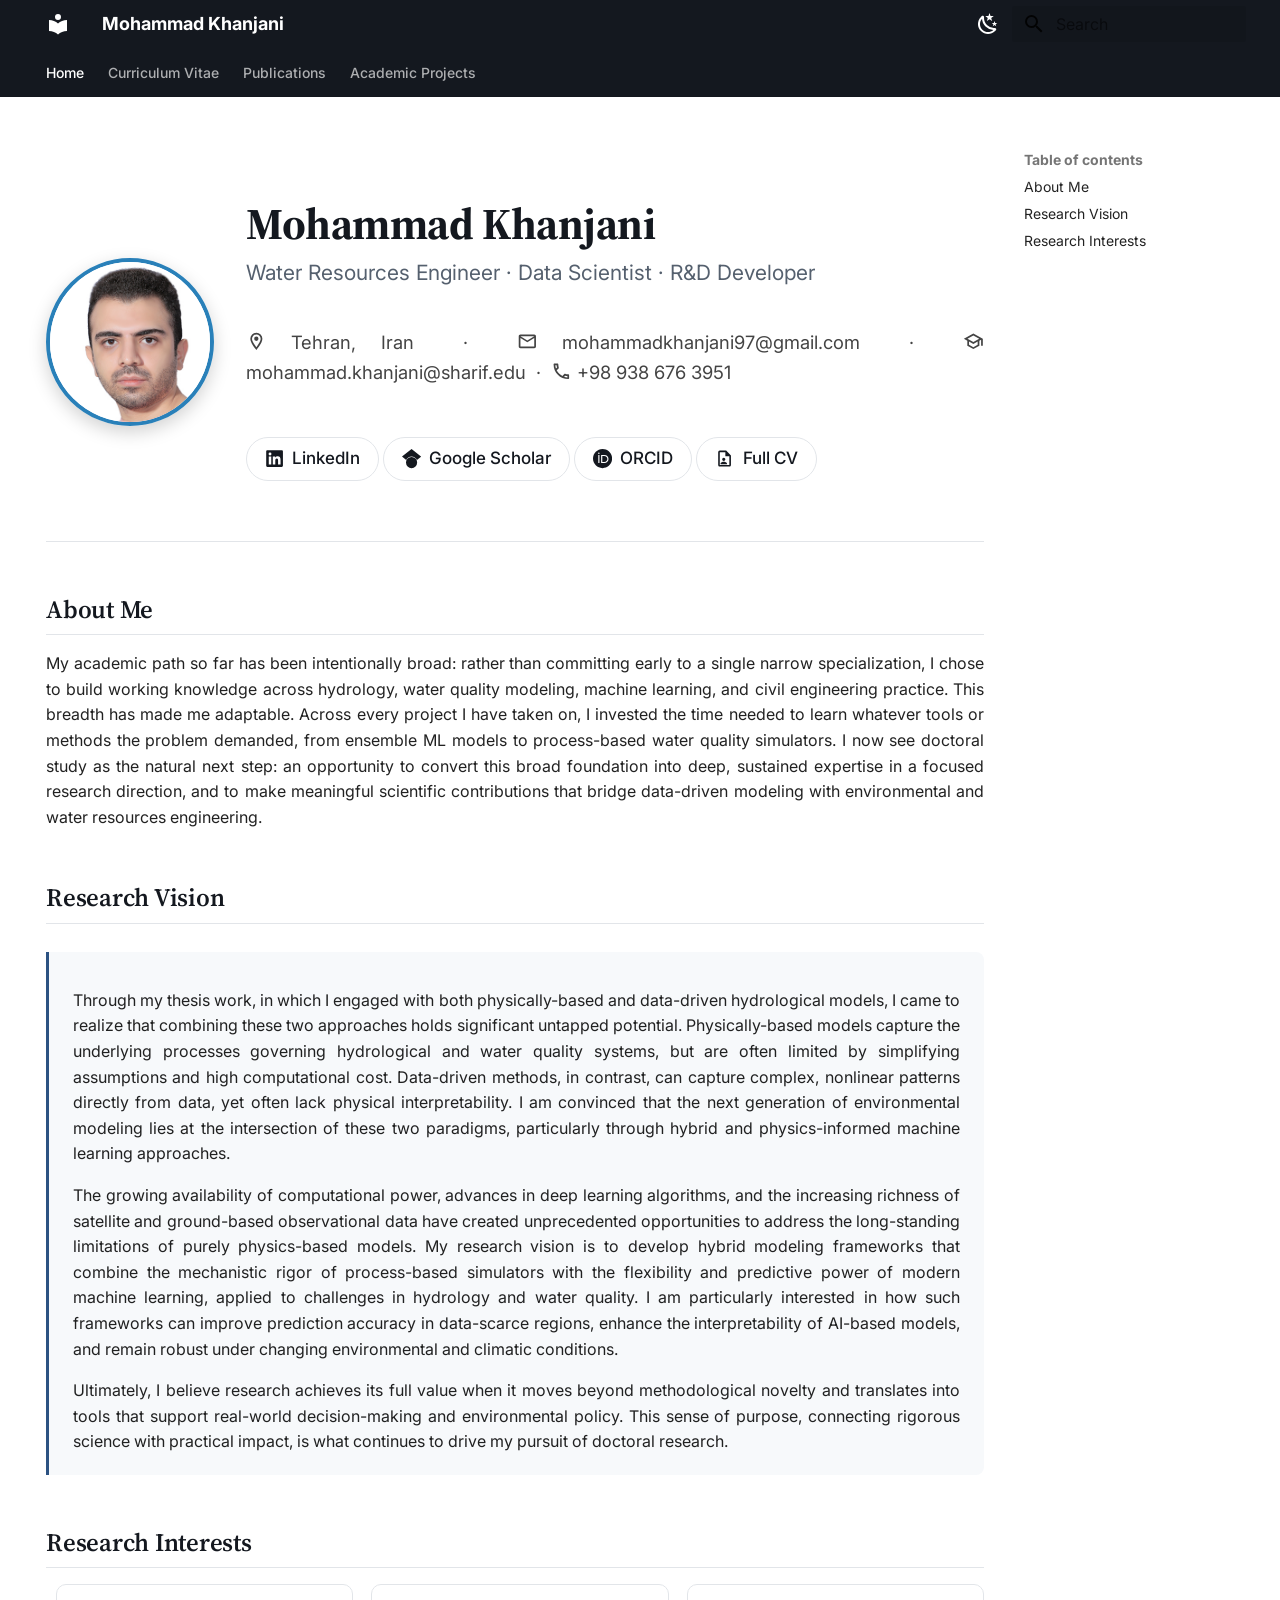
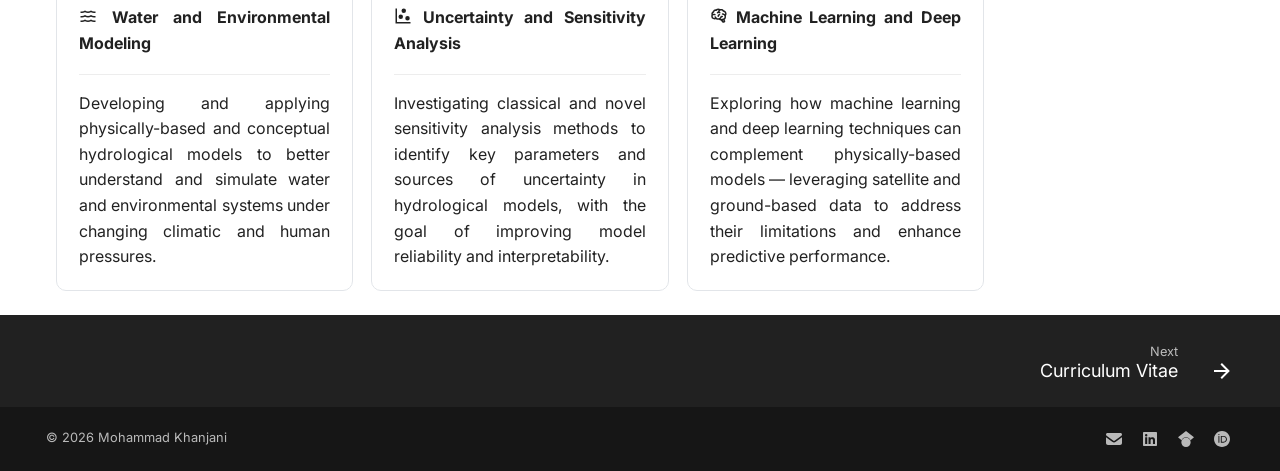
==== commit 51a39f02: "Deployed  with MkDocs version: 1.6.1" ====
--- a/index.html
+++ b/index.html
@@ -590,7 +590,7 @@
 
 <div class="hero">
 <div style="display: flex; align-items: center; gap: 32px; flex-wrap: wrap; margin-bottom: 12px;">
-<p><img src="assets/images/profile.jpg" alt="Mohammad Khanjani" style="width: 168px; height: 168px; border-radius: 50%; object-fit: cover; border: 4px solid #2980b9; box-shadow: 0 6px 18px rgba(0,0,0,0.18); flex-shrink: 0;"></p>
+<p><img src="assets/images/profile.jpg" alt="Mohammad Khanjani" style="width: 168px; height: 168px; border-radius: 50%; object-fit: cover; object-position: 50% 20%; border: 4px solid #2980b9; box-shadow: 0 6px 18px rgba(0,0,0,0.18); flex-shrink: 0;"></p>
 <div style="flex: 1; min-width: 260px;">
 <h1 id="mohammad-khanjani">Mohammad Khanjani<a class="headerlink" href="#mohammad-khanjani" title="Permanent link">&para;</a></h1>
 <div class="tagline">Water Resources Engineer · Data Scientist · R&amp;D Developer</div>
--- a/assets/extra.css
+++ b/assets/extra.css
@@ -79,6 +79,12 @@
 .md-typeset h3 {
   font-weight: 600;
   color: #14181f;
+}
+
+.md-typeset p {
+  text-align: justify;
+  text-justify: inter-word;
+  hyphens: auto;
 }
 
 .md-typeset a {
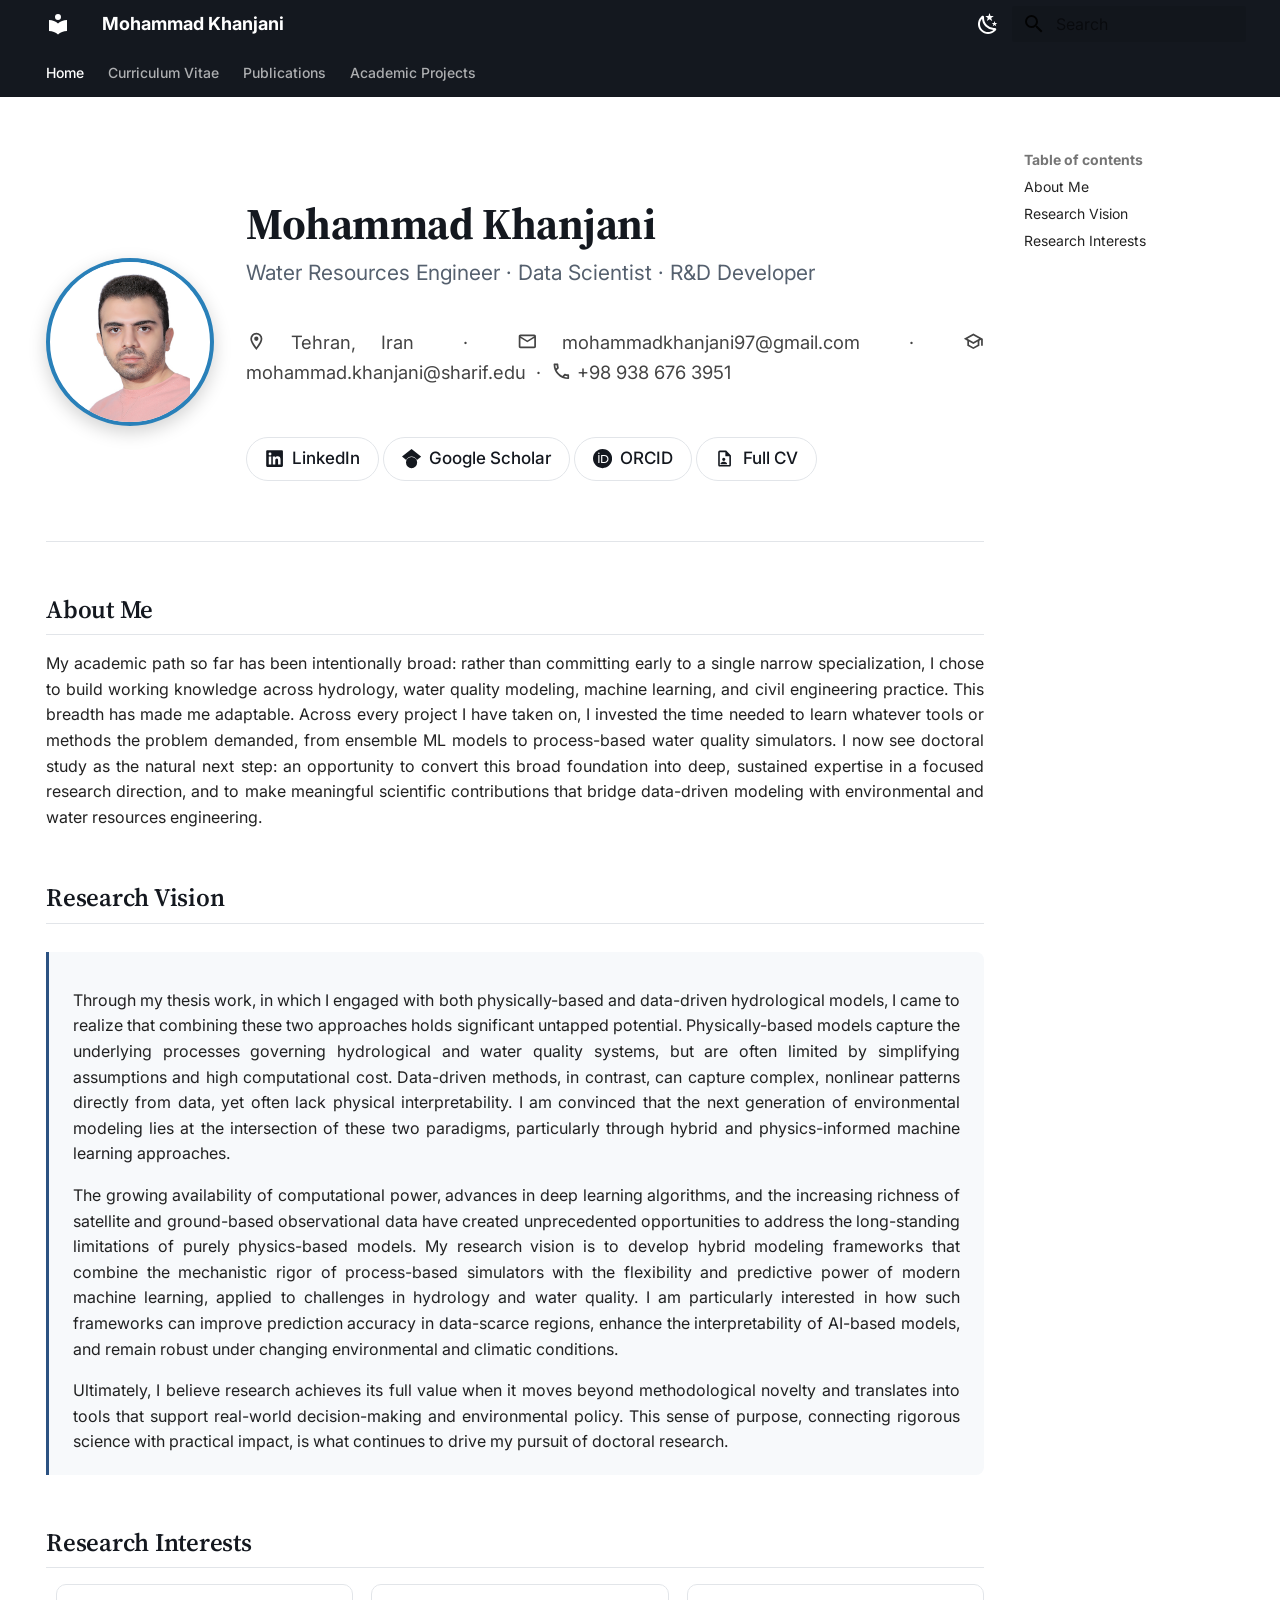
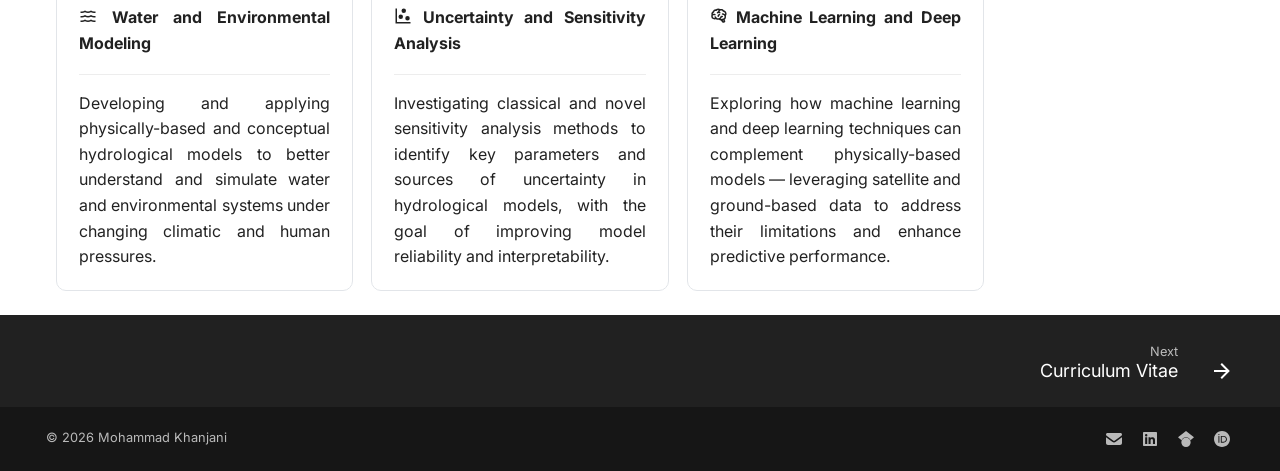
==== commit f9bb2f4b: "Deployed  with MkDocs version: 1.6.1" ====
--- a/index.html
+++ b/index.html
@@ -590,7 +590,7 @@
 
 <div class="hero">
 <div style="display: flex; align-items: center; gap: 32px; flex-wrap: wrap; margin-bottom: 12px;">
-<p><img src="assets/images/profile.jpg" alt="Mohammad Khanjani" style="width: 168px; height: 168px; border-radius: 50%; object-fit: cover; object-position: 50% 20%; border: 4px solid #2980b9; box-shadow: 0 6px 18px rgba(0,0,0,0.18); flex-shrink: 0;"></p>
+<p><img src="assets/images/profile.jpg" alt="Mohammad Khanjani" style="width: 168px; height: 168px; border-radius: 50%; object-fit: contain; background-color: #ffffff; border: 4px solid #2980b9; box-shadow: 0 6px 18px rgba(0,0,0,0.18); flex-shrink: 0;"></p>
 <div style="flex: 1; min-width: 260px;">
 <h1 id="mohammad-khanjani">Mohammad Khanjani<a class="headerlink" href="#mohammad-khanjani" title="Permanent link">&para;</a></h1>
 <div class="tagline">Water Resources Engineer · Data Scientist · R&amp;D Developer</div>
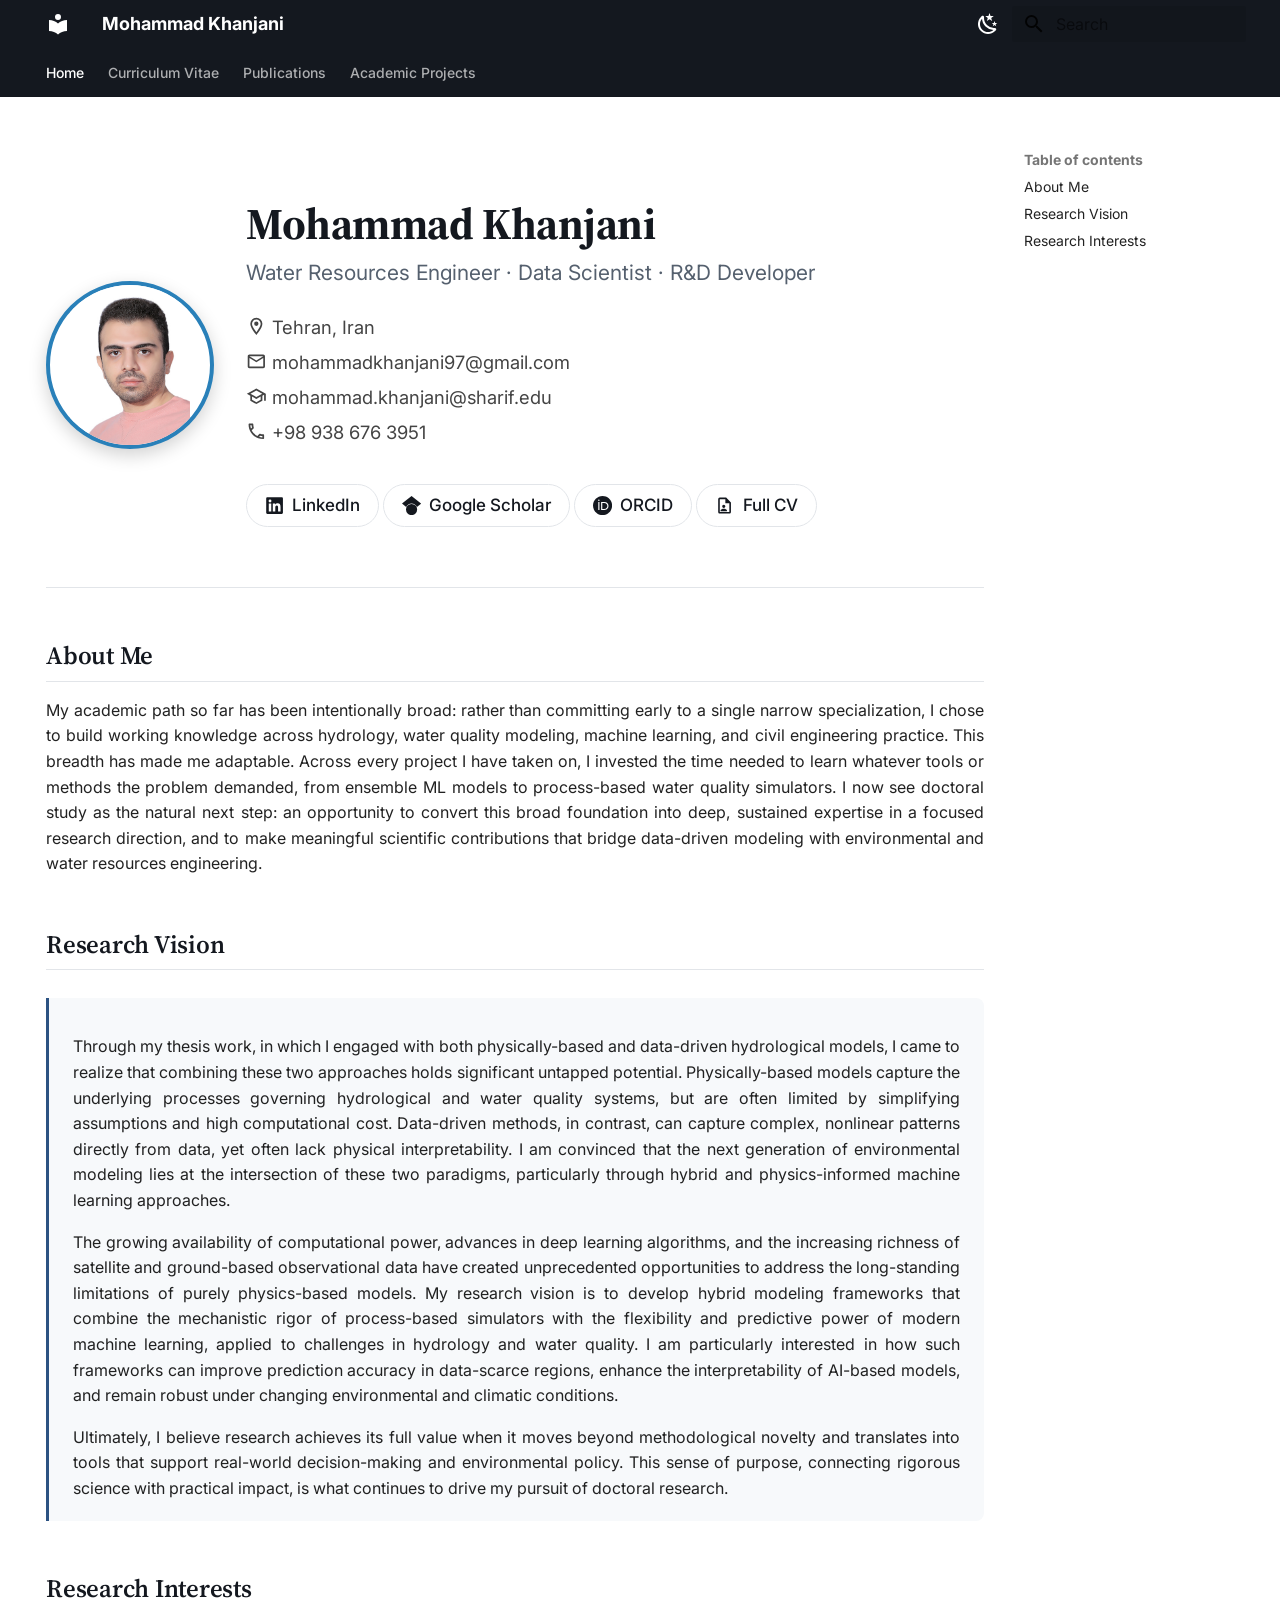
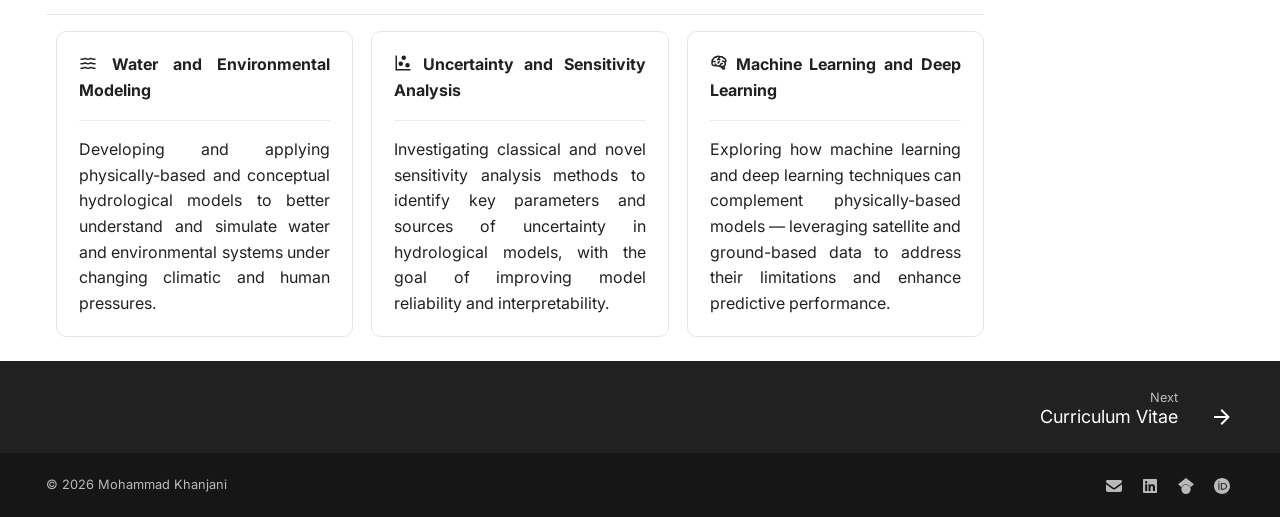
==== commit dfbd9a03: "Deployed  with MkDocs version: 1.6.1" ====
--- a/index.html
+++ b/index.html
@@ -595,9 +595,9 @@
 <h1 id="mohammad-khanjani">Mohammad Khanjani<a class="headerlink" href="#mohammad-khanjani" title="Permanent link">&para;</a></h1>
 <div class="tagline">Water Resources Engineer · Data Scientist · R&amp;D Developer</div>
 <div class="contact-row">
-<p><span class="twemoji"><svg xmlns="http://www.w3.org/2000/svg" viewBox="0 0 24 24"><path d="M12 6.5A2.5 2.5 0 0 1 14.5 9a2.5 2.5 0 0 1-2.5 2.5A2.5 2.5 0 0 1 9.5 9 2.5 2.5 0 0 1 12 6.5M12 2a7 7 0 0 1 7 7c0 5.25-7 13-7 13S5 14.25 5 9a7 7 0 0 1 7-7m0 2a5 5 0 0 0-5 5c0 1 0 3 5 9.71C17 12 17 10 17 9a5 5 0 0 0-5-5"/></svg></span> Tehran, Iran &nbsp;·&nbsp;
-<span class="twemoji"><svg xmlns="http://www.w3.org/2000/svg" viewBox="0 0 24 24"><path d="M22 6c0-1.1-.9-2-2-2H4c-1.1 0-2 .9-2 2v12c0 1.1.9 2 2 2h16c1.1 0 2-.9 2-2zm-2 0-8 5-8-5zm0 12H4V8l8 5 8-5z"/></svg></span> <a href="mailto:mohammadkhanjani97@gmail.com">mohammadkhanjani97@gmail.com</a> &nbsp;·&nbsp;
-<span class="twemoji"><svg xmlns="http://www.w3.org/2000/svg" viewBox="0 0 24 24"><path d="M12 3 1 9l4 2.18v6L12 21l7-3.82v-6l2-1.09V17h2V9zm6.82 6L12 12.72 5.18 9 12 5.28zM17 16l-5 2.72L7 16v-3.73L12 15l5-2.73z"/></svg></span> <a href="mailto:mohammad.khanjani@sharif.edu">mohammad.khanjani@sharif.edu</a> &nbsp;·&nbsp;
+<p><span class="twemoji"><svg xmlns="http://www.w3.org/2000/svg" viewBox="0 0 24 24"><path d="M12 6.5A2.5 2.5 0 0 1 14.5 9a2.5 2.5 0 0 1-2.5 2.5A2.5 2.5 0 0 1 9.5 9 2.5 2.5 0 0 1 12 6.5M12 2a7 7 0 0 1 7 7c0 5.25-7 13-7 13S5 14.25 5 9a7 7 0 0 1 7-7m0 2a5 5 0 0 0-5 5c0 1 0 3 5 9.71C17 12 17 10 17 9a5 5 0 0 0-5-5"/></svg></span> Tehran, Iran <br>
+<span class="twemoji"><svg xmlns="http://www.w3.org/2000/svg" viewBox="0 0 24 24"><path d="M22 6c0-1.1-.9-2-2-2H4c-1.1 0-2 .9-2 2v12c0 1.1.9 2 2 2h16c1.1 0 2-.9 2-2zm-2 0-8 5-8-5zm0 12H4V8l8 5 8-5z"/></svg></span> <a href="mailto:mohammadkhanjani97@gmail.com">mohammadkhanjani97@gmail.com</a> <br>
+<span class="twemoji"><svg xmlns="http://www.w3.org/2000/svg" viewBox="0 0 24 24"><path d="M12 3 1 9l4 2.18v6L12 21l7-3.82v-6l2-1.09V17h2V9zm6.82 6L12 12.72 5.18 9 12 5.28zM17 16l-5 2.72L7 16v-3.73L12 15l5-2.73z"/></svg></span> <a href="mailto:mohammad.khanjani@sharif.edu">mohammad.khanjani@sharif.edu</a> <br>
 <span class="twemoji"><svg xmlns="http://www.w3.org/2000/svg" viewBox="0 0 24 24"><path d="M20 15.5c-1.2 0-2.5-.2-3.6-.6h-.3c-.3 0-.5.1-.7.3l-2.2 2.2c-2.8-1.5-5.2-3.8-6.6-6.6l2.2-2.2c.3-.3.4-.7.2-1-.3-1.1-.5-2.4-.5-3.6 0-.5-.5-1-1-1H4c-.5 0-1 .5-1 1 0 9.4 7.6 17 17 17 .5 0 1-.5 1-1v-3.5c0-.5-.5-1-1-1M5 5h1.5c.1.9.3 1.8.5 2.6L5.8 8.8C5.4 7.6 5.1 6.3 5 5m14 14c-1.3-.1-2.6-.4-3.8-.8l1.2-1.2c.8.2 1.7.4 2.6.4z"/></svg></span> +98 938 676 3951</p>
 </div>
 <div class="links-row">
--- a/assets/extra.css
+++ b/assets/extra.css
@@ -81,10 +81,14 @@
   color: #14181f;
 }
 
-.md-typeset p {
+.md-typeset p,
+.md-typeset li {
   text-align: justify;
   text-justify: inter-word;
   hyphens: auto;
+  -webkit-hyphens: auto;
+  -ms-hyphens: auto;
+
 }
 
 .md-typeset a {
@@ -114,13 +118,13 @@
 }
 
 .contact-row {
-  display: flex;
-  flex-wrap: wrap;
-  gap: 0.9rem 1.4rem;
+  display: block;
   font-size: 0.92rem;
   color: #444;
   margin-bottom: 0.6rem;
-}
+  line-height: 1.9;
+}
+
 
 .contact-row a {
   color: #444;
@@ -432,3 +436,5 @@
 .callout p:last-child {
   margin-bottom: 0;
 }
+
+
